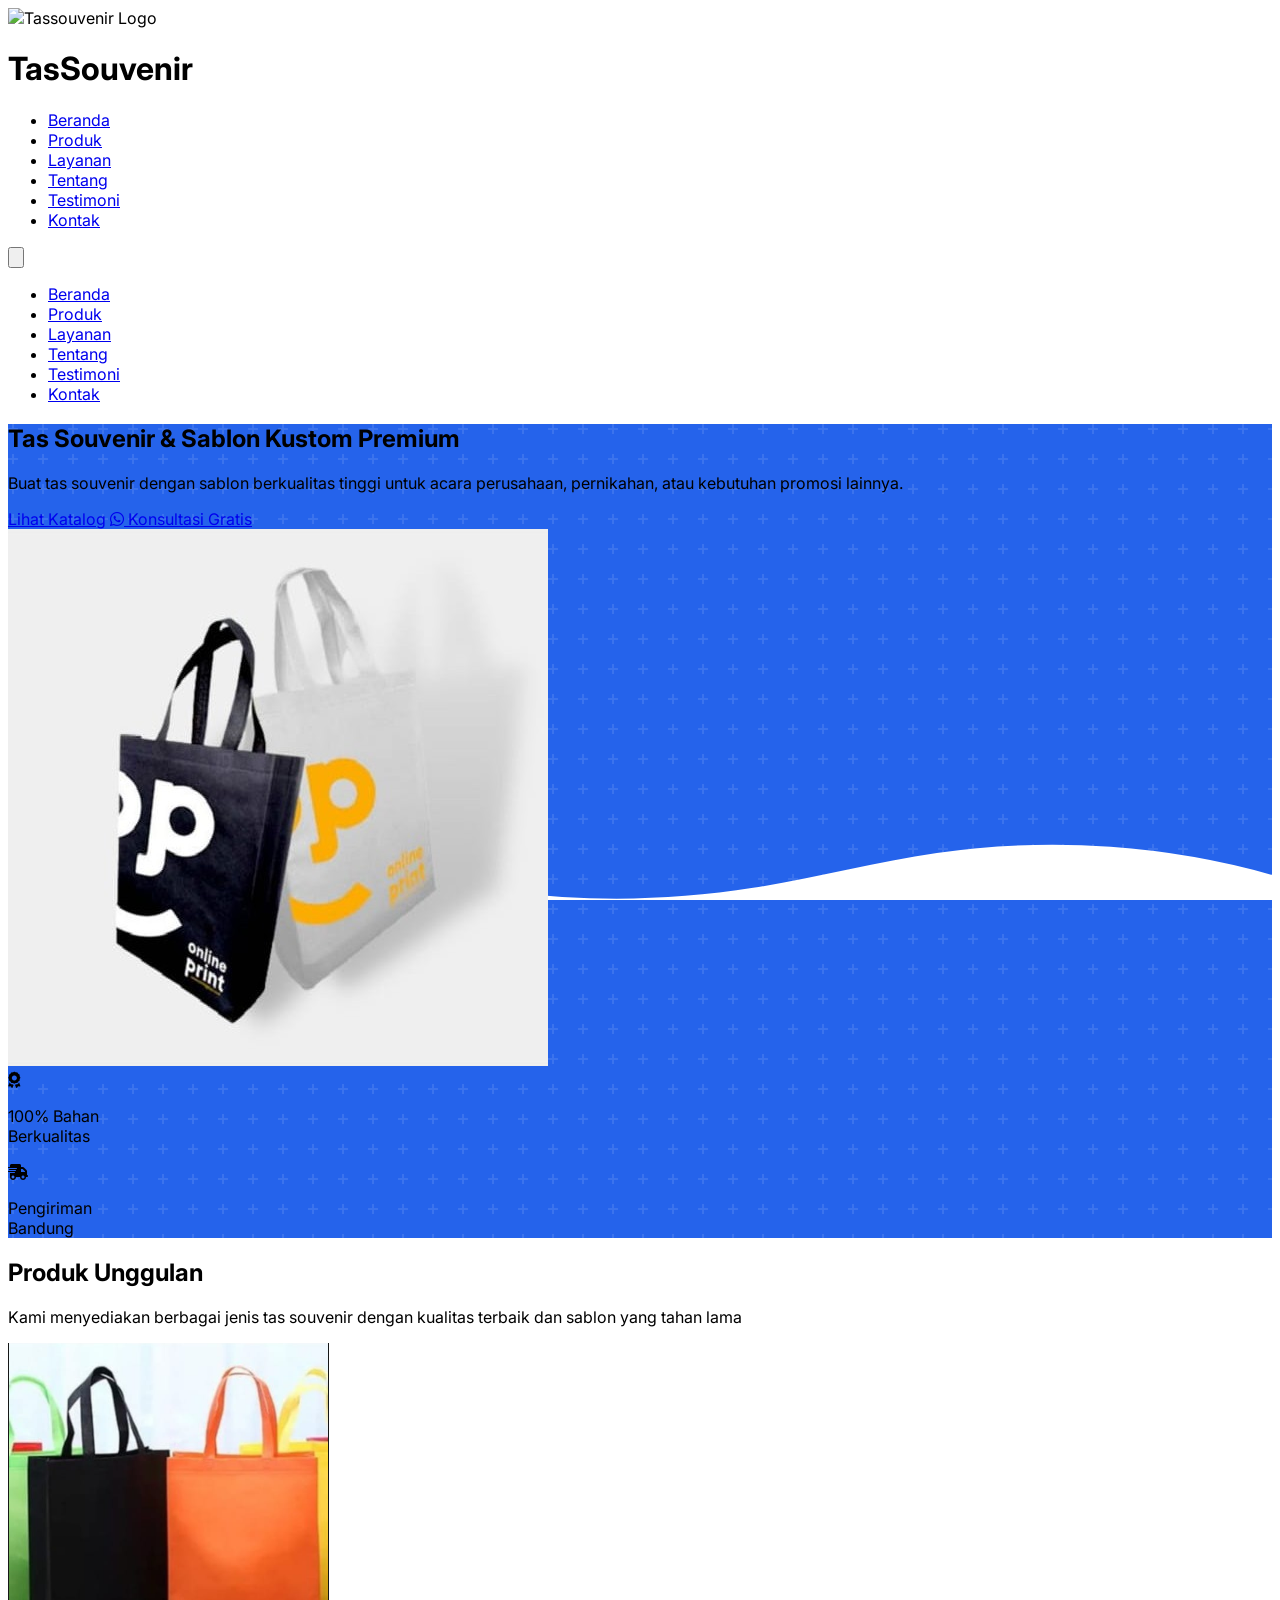
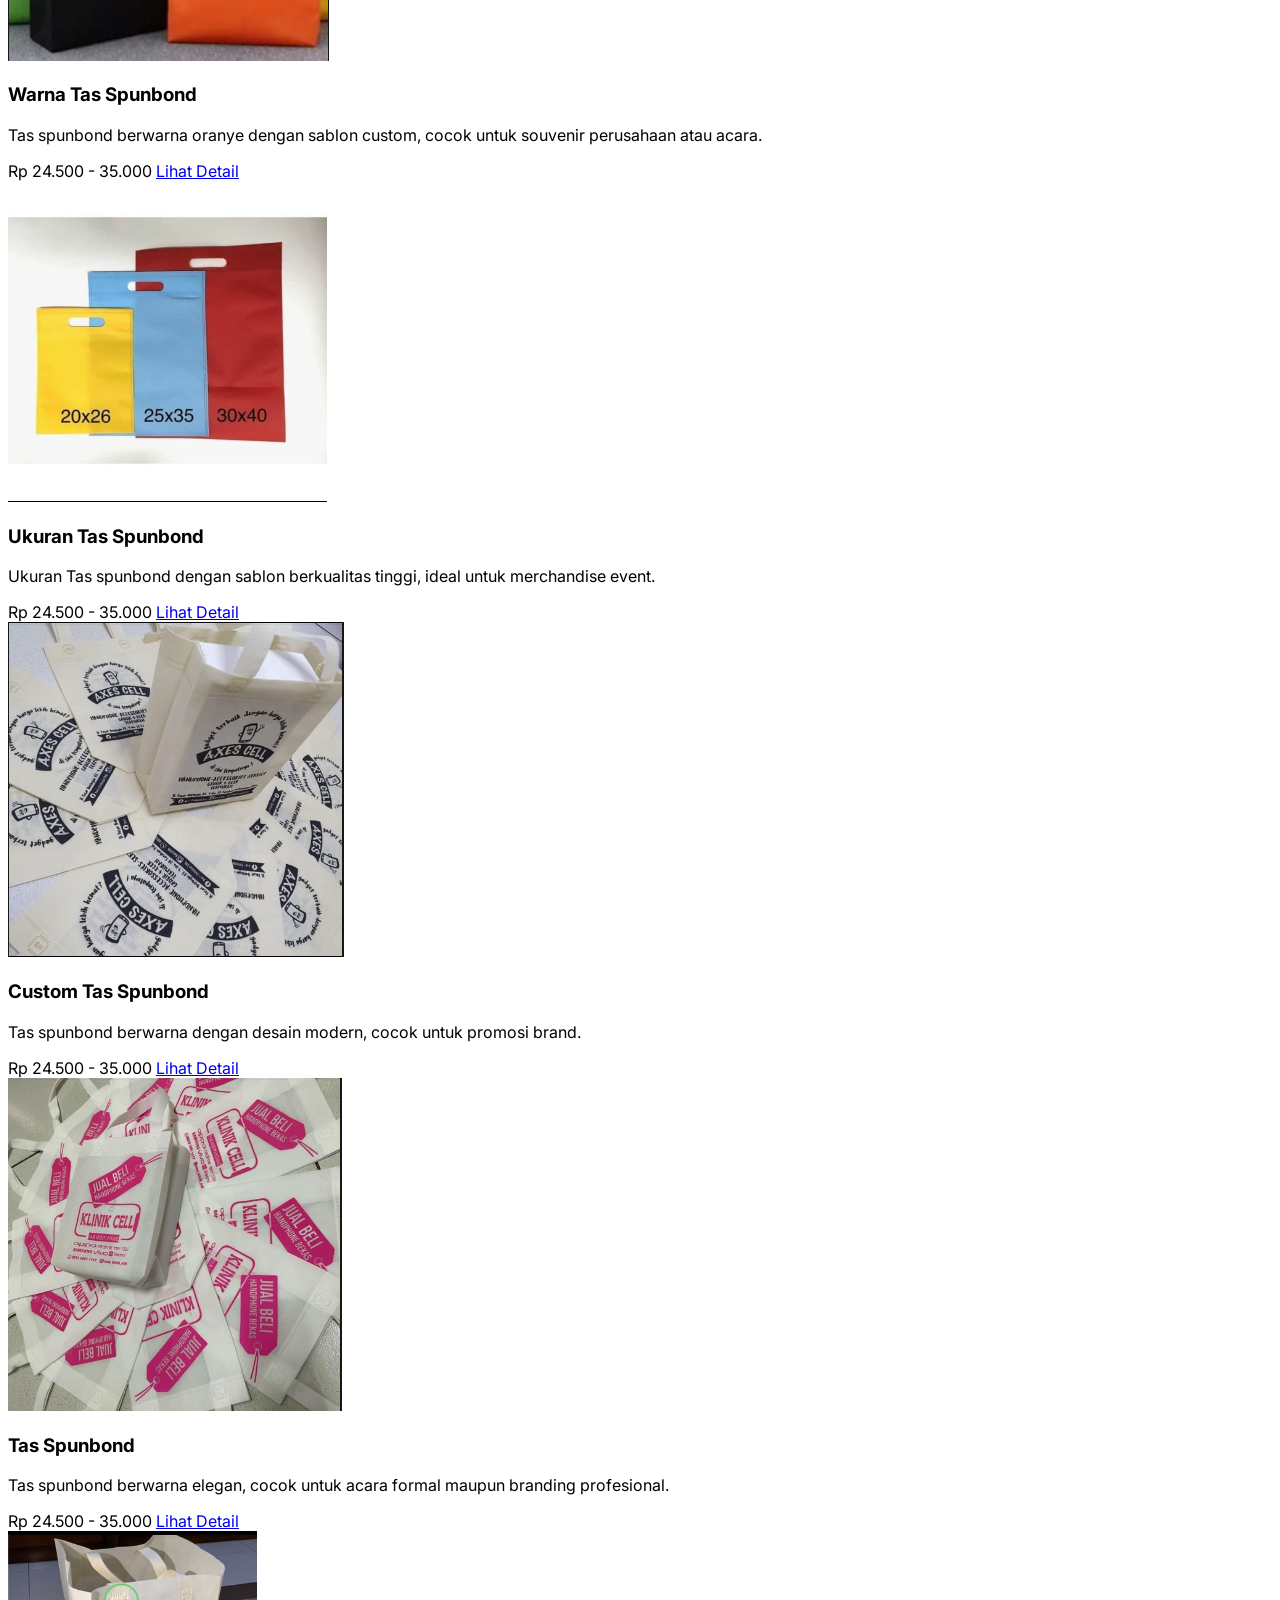
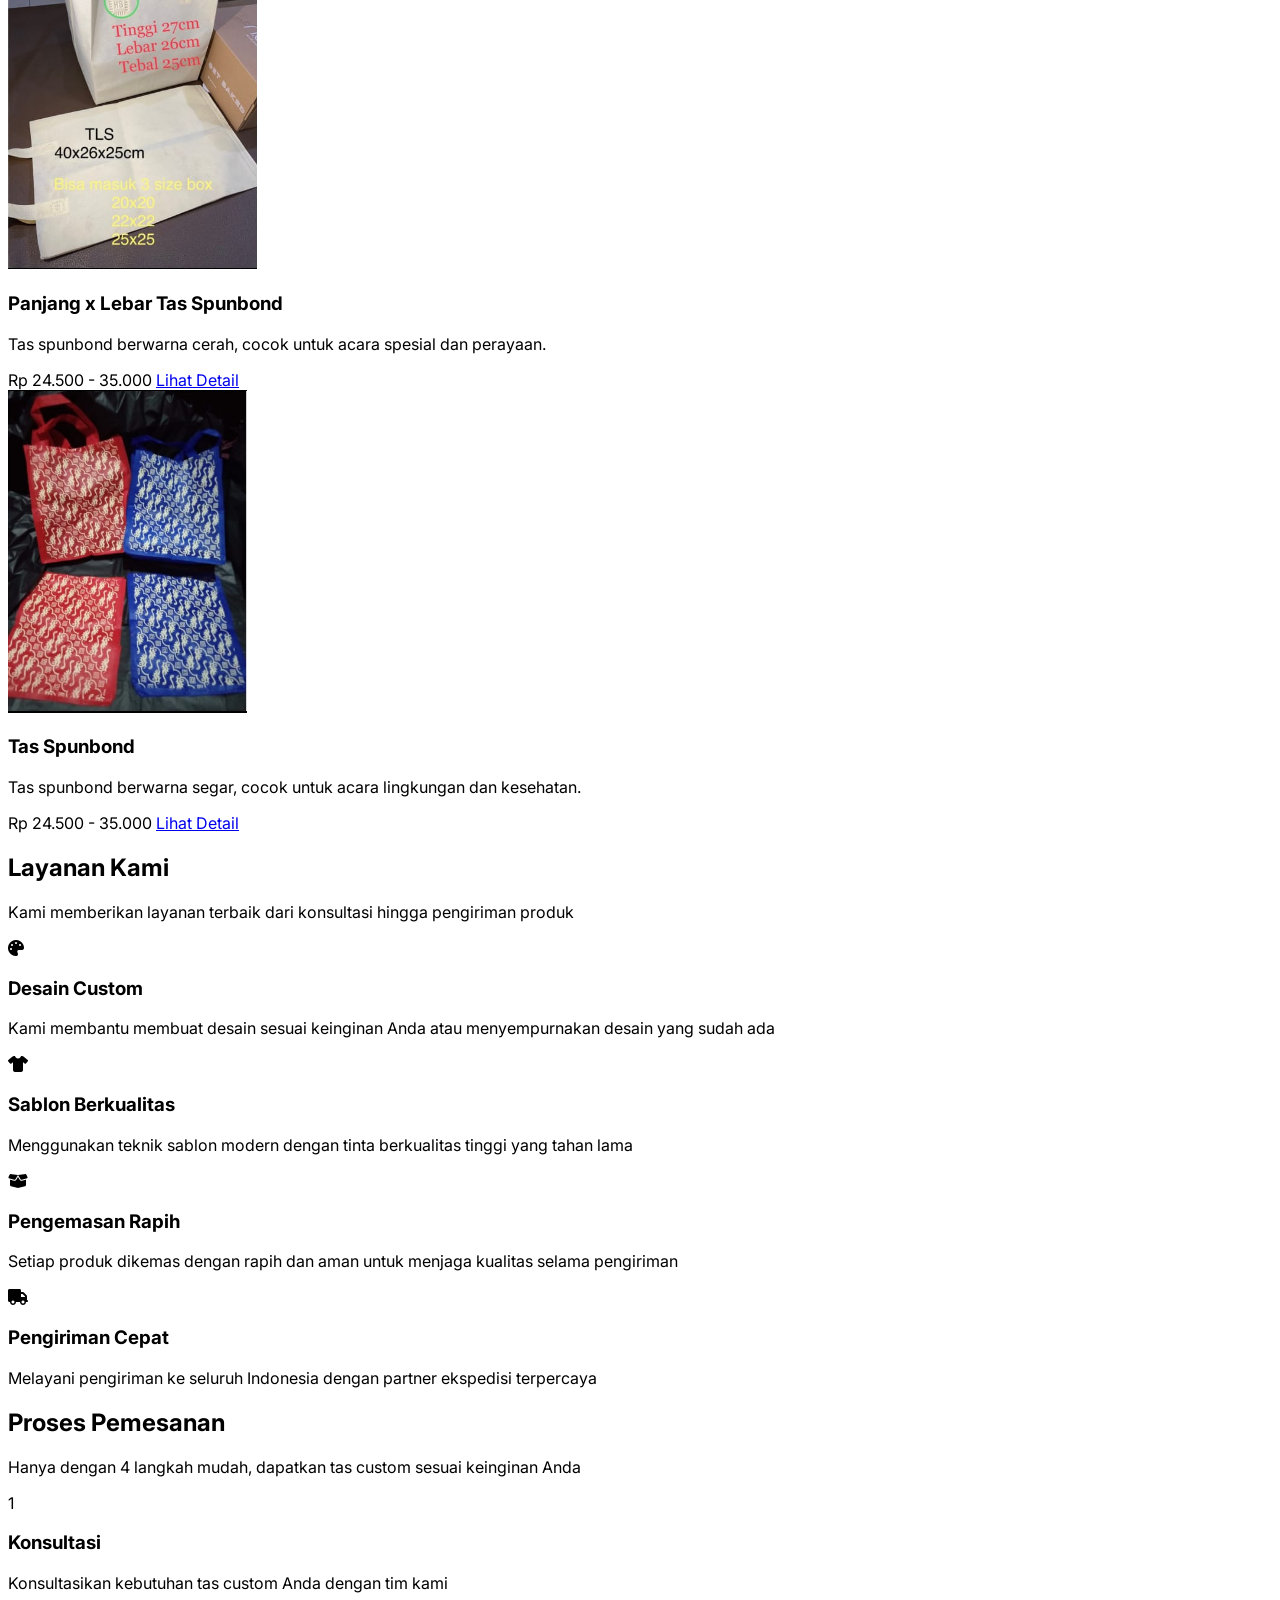
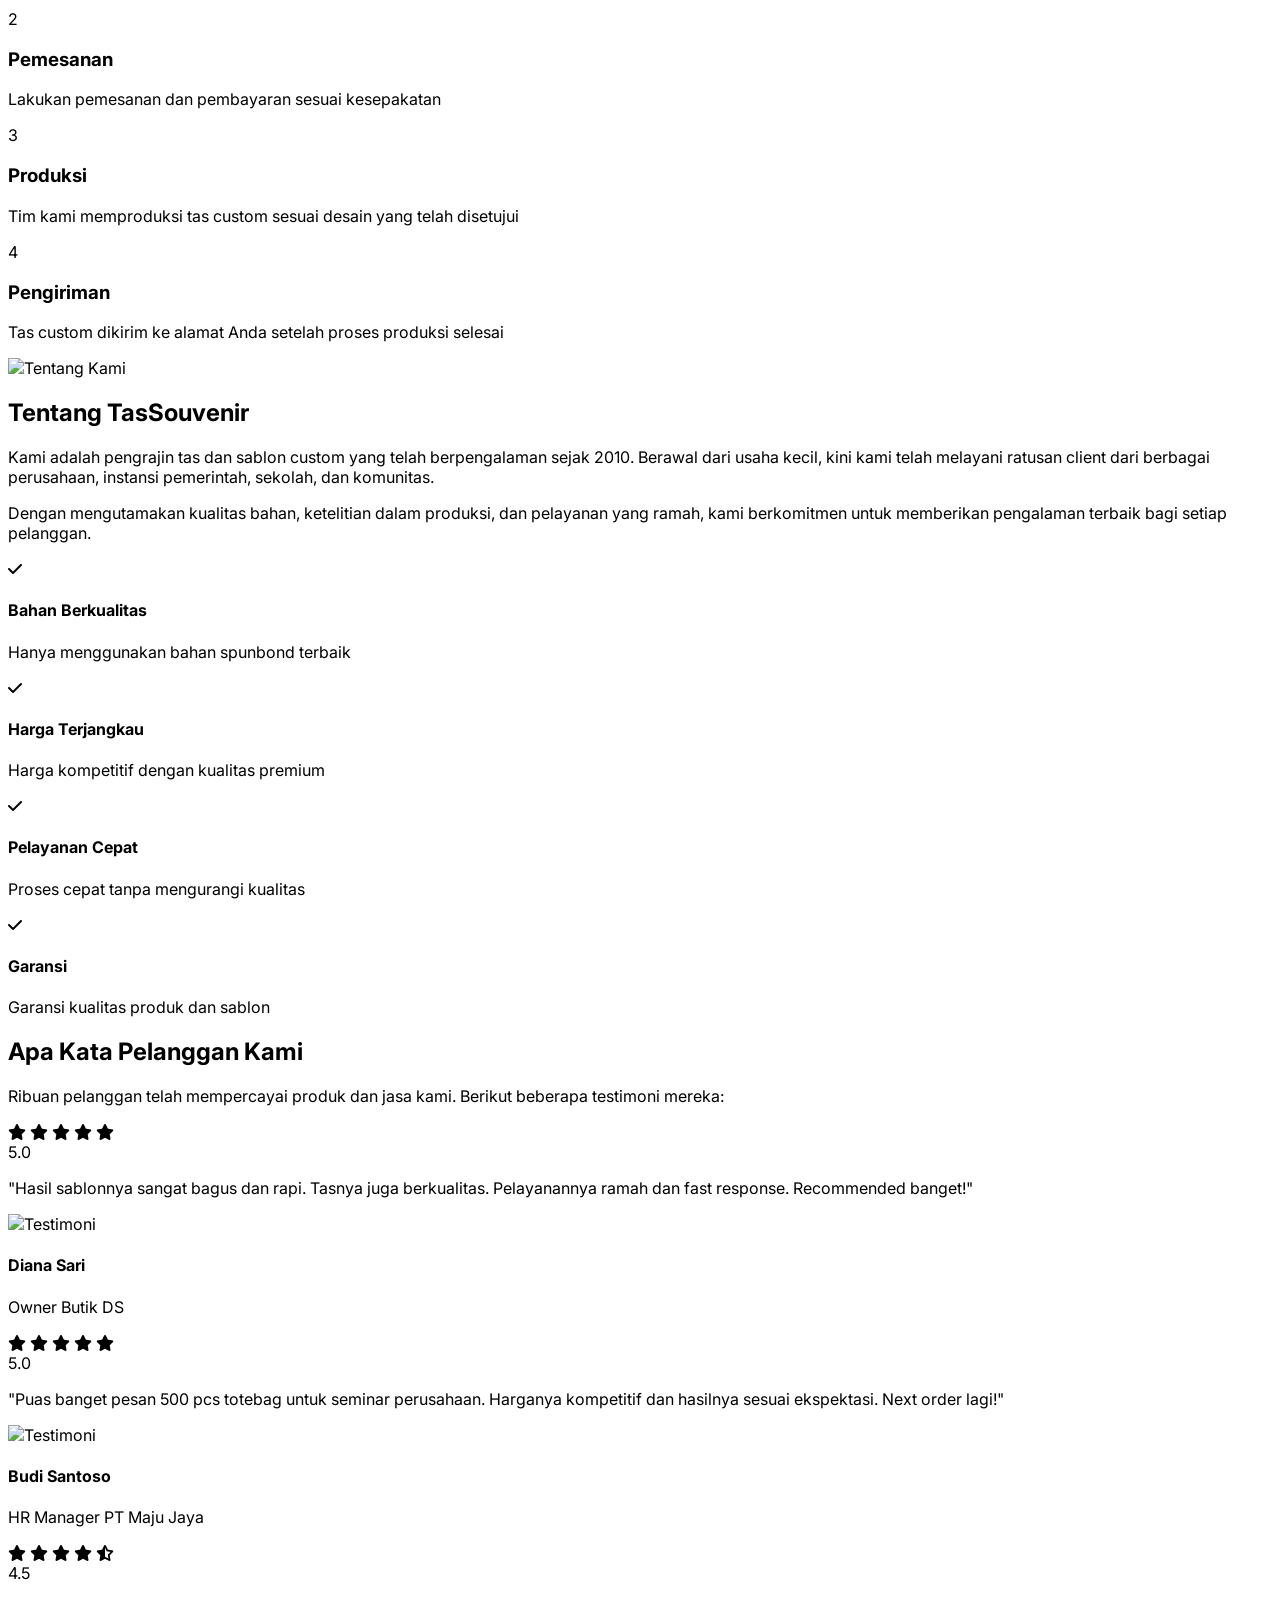
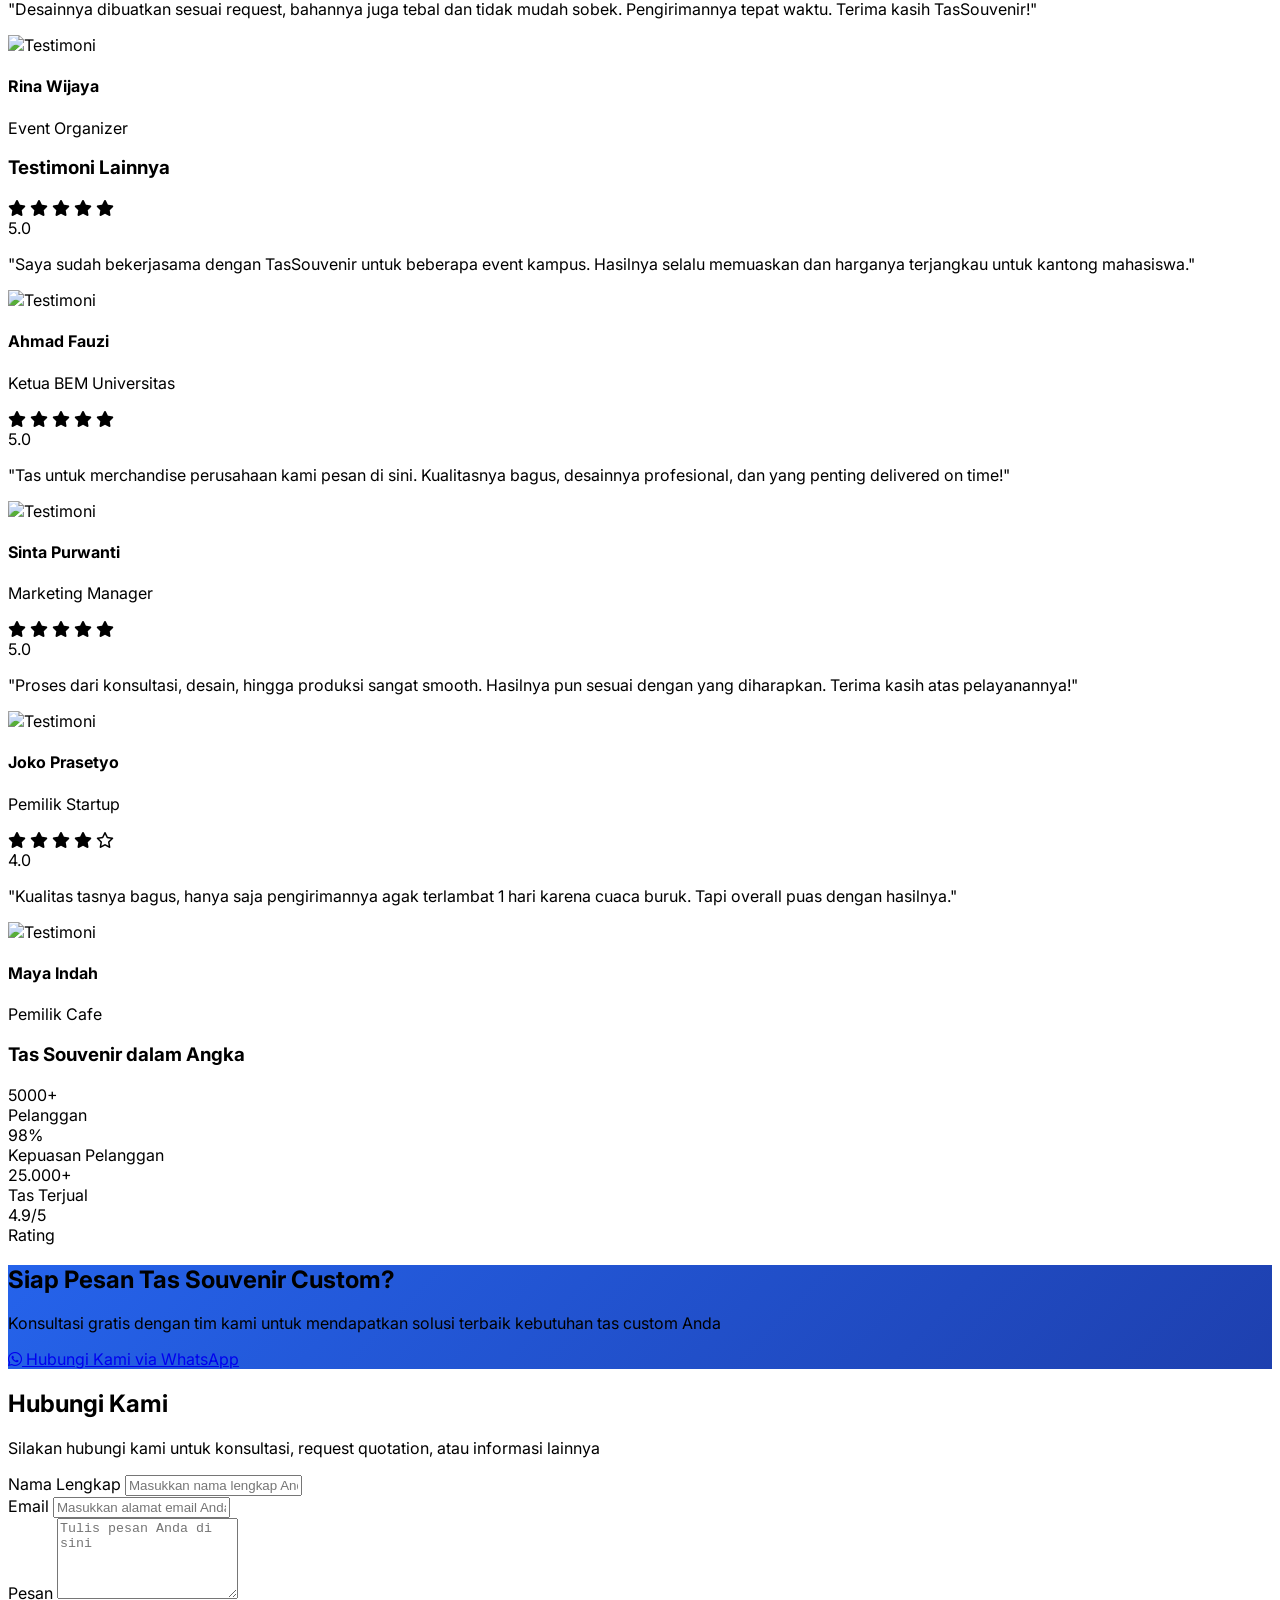
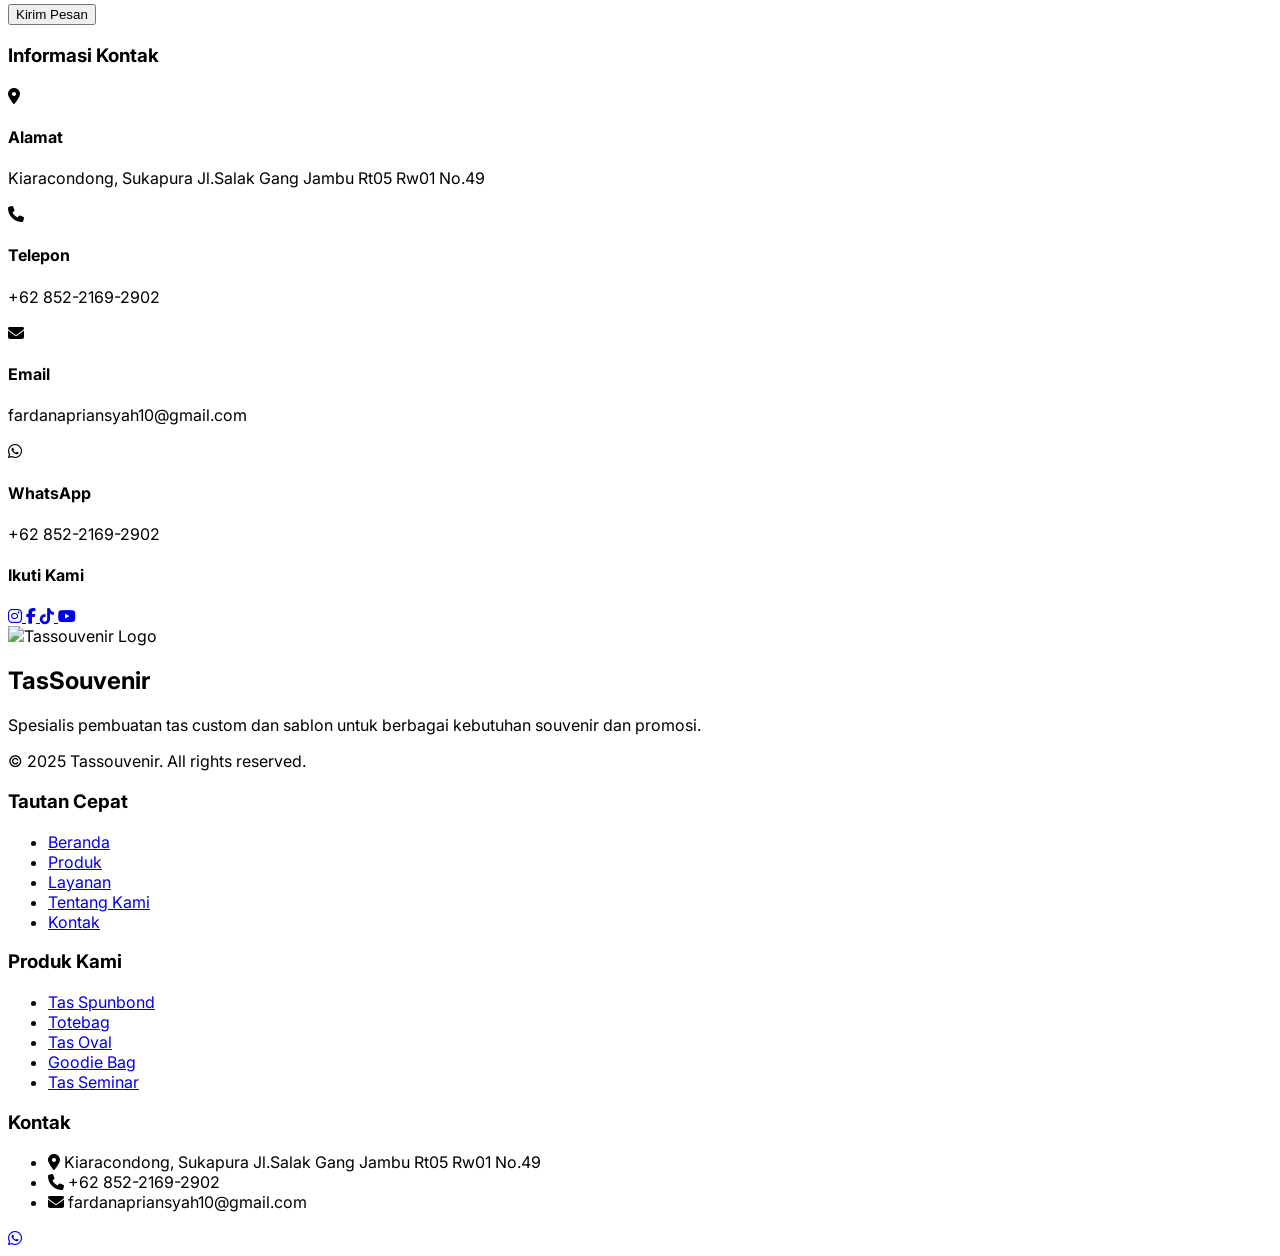
==== index.html @ 01f8c7a9 "First commit" ====
<!DOCTYPE html>
<html lang="id">
<head>
  <meta charset="UTF-8" />
  <meta name="viewport" content="width=device-width, initial-scale=1.0" />
  <title>Tassouvenir - Tas Sablon Kustom Premium</title>

  <!-- Favicon yang sesuai dengan logo -->
  <link rel="icon" href="https://cdn-icons-png.flaticon.com/512/3081/3081559.png" type="image/png">

  <!-- Tailwind CSS -->
  <script src="https://cdn.tailwindcss.com"></script>
  <script>
    tailwind.config = {
      theme: {
        extend: {
          colors: {
            primary: '#2563eb',
            secondary: '#f59e0b',
            accent: '#dc2626',
            dark: '#1f2937',
            light: '#f9fafb'
          }
        }
      }
    }
  </script>

  <!-- Google Fonts -->
  <link href="https://fonts.googleapis.com/css2?family=Inter:wght@300;400;500;600;700;800&display=swap" rel="stylesheet" />

  <!-- Font Awesome -->
  <link rel="stylesheet" href="https://cdnjs.cloudflare.com/ajax/libs/font-awesome/6.4.0/css/all.min.css" />

  <!-- AOS Library for Scroll Animations -->
  <link href="https://unpkg.com/aos@2.3.1/dist/aos.css" rel="stylesheet">
  <script src="https://unpkg.com/aos@2.3.1/dist/aos.js"></script>

  <style>
    body {
      font-family: 'Inter', sans-serif;
      scroll-behavior: smooth;
    }
    
    .hero-pattern {
      background-color: #2563eb;
      background-image: url("data:image/svg+xml,%3Csvg width='60' height='60' viewBox='0 0 60 60' xmlns='http://www.w3.org/2000/svg'%3E%3Cg fill='none' fill-rule='evenodd'%3E%3Cg fill='%23ffffff' fill-opacity='0.1'%3E%3Cpath d='M36 34v-4h-2v4h-4v2h4v4h2v-4h4v-2h-4zm0-30V0h-2v4h-4v2h4v4h2V6h4V4h-4zM6 34v-4H4v4H0v2h4v4h2v-4h4v-2H6zM6 4V0H4v4H0v2h4v4h2V6h4V4H6z'/%3E%3C/g%3E%3C/g%3E%3C/svg%3E");
    }
    
    .product-card {
      transition: transform 0.3s ease, box-shadow 0.3s ease;
    }
    
    .product-card:hover {
      transform: translateY(-5px);
      box-shadow: 0 20px 25px -5px rgba(0, 0, 0, 0.1), 0 10px 10px -5px rgba(0, 0, 0, 0.04);
    }
    
    .custom-shape-divider-bottom {
      position: absolute;
      bottom: 0;
      left: 0;
      width: 100%;
      overflow: hidden;
      line-height: 0;
      transform: rotate(180deg);
    }

    .custom-shape-divider-bottom svg {
      position: relative;
      display: block;
      width: calc(100% + 1.3px);
      height: 100px;
    }

    .custom-shape-divider-bottom .shape-fill {
      fill: #FFFFFF;
    }
    
    .floating { 
      animation: float 3s ease-in-out infinite;
    }
    
    @keyframes float {
      0% { transform: translatey(0px); }
      50% { transform: translatey(-20px); }
      100% { transform: translatey(0px); }
    }
    
    .gradient-bg {
      background: linear-gradient(135deg, #2563eb 0%, #1e40af 100%);
    }
    .notification {
      transition: all 0.3s ease;
      position: fixed;
      top: 100px;
      right: 20px;
      z-index: 1000;
      max-width: 350px;
    }
    .form-field {
      transition: border-color 0.3s ease;
    }
    /* Animasi untuk notifikasi */
    @keyframes slideIn {
      from { transform: translateX(100px); opacity: 0; }
      to { transform: translateX(0); opacity: 1; }
    }
    .animate-slideIn {
      animation: slideIn 0.5s ease-out;
    }
    .testimonial-card {
            transition: transform 0.3s ease, box-shadow 0.3s ease;
        }
        .testimonial-card:hover {
            transform: translateY(-5px);
            box-shadow: 0 12px 20px -5px rgba(0, 0, 0, 0.1);
        }
        .star-rating {
            position: relative;
            display: inline-block;
        }
        .star-rating-front {
            position: absolute;
            top: 0;
            left: 0;
            overflow: hidden;
            white-space: nowrap;
            color: #fbbf24;
        }
        .star-rating-back {
            color: #e5e7eb;
        }
        .slick-dots {
            bottom: -40px;
        }
        .slick-dots li button:before {
            font-size: 12px;
            color: #d1d5db;
        }
        .slick-dots li.slick-active button:before {
            color: #3b82f6;
        }
  </style>
</head>
<body class="bg-light text-dark">

  <!-- HEADER -->
  <header class="fixed w-full bg-white shadow-md z-50">
  <div class="container mx-auto px-6 py-4 flex justify-between items-center">
    <div class="flex items-center">
      <!-- Gambar tas yang lebih sesuai -->
      <img src="https://cdn-icons-png.flaticon.com/512/3081/3081559.png" alt="Tassouvenir Logo" class="h-10 w-10 mr-3">
      <h1 class="text-2xl font-bold text-primary">Tas<span class="text-secondary">Souvenir</span></h1>
    </div>
      
      <nav class="hidden md:block">
        <ul class="flex gap-8 font-medium">
          <li><a href="#home" class="hover:text-primary transition">Beranda</a></li>
          <li><a href="#produk" class="hover:text-primary transition">Produk</a></li>
          <li><a href="#layanan" class="hover:text-primary transition">Layanan</a></li>
          <li><a href="#tentang" class="hover:text-primary transition">Tentang</a></li>
          <li><a href="#testimoni" class="hover:text-primary transition">Testimoni</a></li>
          <li><a href="#kontak" class="hover:text-primary transition">Kontak</a></li>
        </ul>
      </nav>
      
      <div class="md:hidden">
        <button id="menu-toggle" class="text-primary focus:outline-none">
          <svg class="h-6 w-6" fill="none" viewBox="0 0 24 24" stroke="currentColor">
            <path stroke-linecap="round" stroke-linejoin="round" stroke-width="2" d="M4 6h16M4 12h16m-7 6h7"></path>
          </svg>
        </button>
      </div>
    </div>
    
    <!-- Mobile Menu -->
    <div id="mobile-menu" class="hidden md:hidden bg-white px-6 pt-2 pb-4 shadow-lg">
      <ul class="space-y-3">
        <li><a href="#home" class="block py-2 hover:text-primary transition">Beranda</a></li>
        <li><a href="#produk" class="block py-2 hover:text-primary transition">Produk</a></li>
        <li><a href="#layanan" class="block py-2 hover:text-primary transition">Layanan</a></li>
        <li><a href="#tentang" class="block py-2 hover:text-primary transition">Tentang</a></li>
        <li><a href="#testimoni" class="block py-2 hover:text-primary transition">Testimoni</a></li>
        <li><a href="#kontak" class="block py-2 hover:text-primary transition">Kontak</a></li>
      </ul>
    </div>
  </header>

  <!-- Notifikasi Global -->
  <div id="globalNotification" class="hidden fixed top-20 right-5 z-50 p-4 rounded-lg shadow-lg notification"></div>

  <!-- HERO SECTION -->
  <section id="home" class="hero-pattern pt-32 pb-20 text-white relative">
    <div class="custom-shape-divider-bottom">
      <svg data-name="Layer 1" xmlns="http://www.w3.org/2000/svg" viewBox="0 0 1200 120" preserveAspectRatio="none">
        <path d="M321.39,56.44c58-10.79,114.16-30.13,172-41.86,82.39-16.72,168.19-17.73,250.45-.39C823.78,31,906.67,72,985.66,92.83c70.05,18.48,146.53,26.09,214.34,3V0H0V27.35A600.21,600.21,0,0,0,321.39,56.44Z" class="shape-fill"></path>
      </svg>
    </div>
    
    <div class="container mx-auto px-6 flex flex-col md:flex-row items-center">
      <div class="md:w-1/2 mb-12 md:mb-0" data-aos="fade-right">
        <h1 class="text-4xl md:text-5xl font-bold leading-tight mb-6">Tas Souvenir & Sablon <span class="text-secondary">Kustom Premium</span></h1>
        <p class="text-xl mb-8">Buat tas souvenir dengan sablon berkualitas tinggi untuk acara perusahaan, pernikahan, atau kebutuhan promosi lainnya.</p>
        <div class="flex flex-wrap gap-4">
          <a href="#produk" class="bg-secondary text-white font-semibold px-6 py-3 rounded-lg shadow-lg hover:bg-yellow-600 transition">Lihat Katalog</a>
          <a href="https://wa.me/6285221692902" target="_blank" class="bg-white text-primary font-semibold px-6 py-3 rounded-lg shadow-lg hover:bg-gray-100 transition">
            <i class="fab fa-whatsapp mr-2"></i> Konsultasi Gratis
          </a>
        </div>
      </div>
      <div class="md:w-1/2 flex justify-center" data-aos="fade-left">
        <div class="relative">
          <img src="tas.jpeg" alt="Tas Souvenir Custom" class="rounded-xl shadow-2xl floating w-full max-w-md">
          <div class="absolute -bottom-5 -left-5 bg-white p-4 rounded-lg shadow-lg hidden md:block">
                <div class="flex items-center">
                    <div class="bg-primary rounded-full p-2 mr-3">
                        <i class="fas fa-award text-white text-xl"></i>
                    </div>
                    <p class="text-sm font-semibold text-gray-800">100% Bahan <br>Berkualitas</p>
                </div>
            </div>
           <div class="absolute -top-5 -right-5 bg-white p-4 rounded-lg shadow-lg hidden md:block">
                <div class="flex items-center">
                    <div class="bg-accent rounded-full p-2 mr-3">
                        <i class="fas fa-truck-fast text-white text-xl"></i>
                    </div>
                    <p class="text-sm font-semibold text-gray-800">Pengiriman<br>Bandung</p>
                </div>
          </div>
        </div>
      </div>
    </div>
  </section>

  <!-- PRODUK UNGGULAN -->
<section id="produk" class="py-20 bg-white">
  <div class="container mx-auto px-6">
    <div class="text-center mb-16" data-aos="fade-up">
      <h2 class="text-3xl md:text-4xl font-bold mb-4">Produk <span class="text-primary">Unggulan</span></h2>
      <p class="text-gray-600 max-w-2xl mx-auto">Kami menyediakan berbagai jenis tas souvenir dengan kualitas terbaik dan sablon yang tahan lama</p>
    </div>
    
    <div class="grid grid-cols-1 md:grid-cols-2 lg:grid-cols-3 gap-8">
      <!-- Product 1 -->
      <div class="product-card bg-white rounded-xl overflow-hidden shadow-lg" data-aos="fade-up" data-aos-delay="100">
        <div class="h-56 overflow-hidden">
          <img src="tas1.png" alt="Tas Spunbond Warna Oranye" class="w-full h-full object-cover transition-transform duration-500 hover:scale-110">
        </div>
        <div class="p-6">
          <h3 class="text-xl font-bold mb-2">Warna Tas Spunbond </h3>
          <p class="text-gray-600 mb-4">Tas spunbond berwarna oranye dengan sablon custom, cocok untuk souvenir perusahaan atau acara.</p>
          <div class="flex justify-between items-center">
            <span class="text-primary font-bold">Rp 24.500 - 35.000</span>
            <a href="warnatas.html" class="text-sm font-semibold text-secondary hover:underline">Lihat Detail</a>
          </div>
        </div>
      </div>

      <!-- Product 2 -->
      <div class="product-card bg-white rounded-xl overflow-hidden shadow-lg" data-aos="fade-up" data-aos-delay="200">
        <div class="h-56 overflow-hidden">
          <img src="tas10.png" alt="Ukuran Tas Spunbond " class="w-full h-full object-cover transition-transform duration-500 hover:scale-110">
        </div>
        <div class="p-6">
          <h3 class="text-xl font-bold mb-2">Ukuran Tas Spunbond </h3>
          <p class="text-gray-600 mb-4">Ukuran Tas spunbond dengan sablon berkualitas tinggi, ideal untuk merchandise event.</p>
          <div class="flex justify-between items-center">
            <span class="text-primary font-bold">Rp 24.500 - 35.000</span>
            <a href="ukuran.html" class="text-sm font-semibold text-secondary hover:underline">Lihat Detail</a>
          </div>
        </div>
      </div>

      <!-- Product 3 -->
      <div class="product-card bg-white rounded-xl overflow-hidden shadow-lg" data-aos="fade-up" data-aos-delay="300">
        <div class="h-56 overflow-hidden">
          <img src="tas4.png" alt="Tas Spunbond Warna Biru" class="w-full h-full object-cover transition-transform duration-500 hover:scale-110">
        </div>
        <div class="p-6">
          <h3 class="text-xl font-bold mb-2">Custom Tas Spunbond</h3>
          <p class="text-gray-600 mb-4">Tas spunbond berwarna dengan desain modern, cocok untuk promosi brand.</p>
          <div class="flex justify-between items-center">
            <span class="text-primary font-bold">Rp 24.500 - 35.000</span>
            <a href="ukuran.html" class="text-sm font-semibold text-secondary hover:underline">Lihat Detail</a>
          </div>
        </div>
      </div>

      <!-- Product 4 -->
      <div class="product-card bg-white rounded-xl overflow-hidden shadow-lg" data-aos="fade-up" data-aos-delay="400">
        <div class="h-56 overflow-hidden">
          <img src="tas3.png" alt="Tas Spunbond Warna Hitam" class="w-full h-full object-cover transition-transform duration-500 hover:scale-110">
        </div>
        <div class="p-6">
          <h3 class="text-xl font-bold mb-2">Tas Spunbond</h3>
          <p class="text-gray-600 mb-4">Tas spunbond berwarna elegan, cocok untuk acara formal maupun branding profesional.</p>
          <div class="flex justify-between items-center">
            <span class="text-primary font-bold">Rp 24.500 - 35.000</span>
            <a href="ukuran.html" class="text-sm font-semibold text-secondary hover:underline">Lihat Detail</a>
          </div>
        </div>
      </div>

      <!-- Product 5 -->
      <div class="product-card bg-white rounded-xl overflow-hidden shadow-lg" data-aos="fade-up" data-aos-delay="500">
        <div class="h-56 overflow-hidden">
          <img src="tas7.png" alt="Tas Spunbond Warna Merah" class="w-full h-full object-cover transition-transform duration-500 hover:scale-110">
        </div>
        <div class="p-6">
          <h3 class="text-xl font-bold mb-2">Panjang x Lebar Tas Spunbond</h3>
          <p class="text-gray-600 mb-4">Tas spunbond berwarna cerah, cocok untuk acara spesial dan perayaan.</p>
          <div class="flex justify-between items-center">
            <span class="text-primary font-bold">Rp 24.500 - 35.000</span>
            <a href="ukuran.html" class="text-sm font-semibold text-secondary hover:underline">Lihat Detail</a>
          </div>
        </div>
      </div>

      <!-- Product 6 -->
      <div class="product-card bg-white rounded-xl overflow-hidden shadow-lg" data-aos="fade-up" data-aos-delay="600">
        <div class="h-56 overflow-hidden">
          <img src="tas9.png" alt="Tas Spunbond Warna Hijau" class="w-full h-full object-cover transition-transform duration-500 hover:scale-110">
        </div>
        <div class="p-6">
          <h3 class="text-xl font-bold mb-2">Tas Spunbond</h3>
          <p class="text-gray-600 mb-4">Tas spunbond berwarna segar, cocok untuk acara lingkungan dan kesehatan.</p>
          <div class="flex justify-between items-center">
            <span class="text-primary font-bold">Rp 24.500 - 35.000</span>
            <a href="ukuran.html" class="text-sm font-semibold text-secondary hover:underline">Lihat Detail</a>
          </div>
        </div>
      </div>
    </div>
  </div>
</section>

  <!-- LAYANAN -->
  <section id="layanan" class="py-20 bg-gray-50">
    <div class="container mx-auto px-6">
      <div class="text-center mb-16" data-aos="fade-up">
        <h2 class="text-3xl md:text-4xl font-bold mb-4">Layanan <span class="text-primary">Kami</span></h2>
        <p class="text-gray-600 max-w-2xl mx-auto">Kami memberikan layanan terbaik dari konsultasi hingga pengiriman produk</p>
      </div>
      
      <div class="grid grid-cols-1 md:grid-cols-2 lg:grid-cols-4 gap-8">
        <!-- Layanan 1 -->
        <div class="bg-white p-6 rounded-xl shadow-lg text-center hover:shadow-xl transition" data-aos="fade-up" data-aos-delay="100">
          <div class="bg-primary rounded-full w-16 h-16 flex items-center justify-center mx-auto mb-4">
            <i class="fas fa-palette text-white text-2xl"></i>
          </div>
          <h3 class="text-xl font-bold mb-3">Desain Custom</h3>
          <p class="text-gray-600">Kami membantu membuat desain sesuai keinginan Anda atau menyempurnakan desain yang sudah ada</p>
        </div>
        
        <!-- Layanan 2 -->
        <div class="bg-white p-6 rounded-xl shadow-lg text-center hover:shadow-xl transition" data-aos="fade-up" data-aos-delay="200">
          <div class="bg-secondary rounded-full w-16 h-16 flex items-center justify-center mx-auto mb-4">
            <i class="fas fa-tshirt text-white text-2xl"></i>
          </div>
          <h3 class="text-xl font-bold mb-3">Sablon Berkualitas</h3>
          <p class="text-gray-600">Menggunakan teknik sablon modern dengan tinta berkualitas tinggi yang tahan lama</p>
        </div>
        
        <!-- Layanan 3 -->
        <div class="bg-white p-6 rounded-xl shadow-lg text-center hover:shadow-xl transition" data-aos="fade-up" data-aos-delay="300">
          <div class="bg-accent rounded-full w-16 h-16 flex items-center justify-center mx-auto mb-4">
            <i class="fas fa-box-open text-white text-2xl"></i>
          </div>
          <h3 class="text-xl font-bold mb-3">Pengemasan Rapih</h3>
          <p class="text-gray-600">Setiap produk dikemas dengan rapih dan aman untuk menjaga kualitas selama pengiriman</p>
        </div>
        
        <!-- Layanan 4 -->
        <div class="bg-white p-6 rounded-xl shadow-lg text-center hover:shadow-xl transition" data-aos="fade-up" data-aos-delay="400">
          <div class="bg-primary rounded-full w-16 h-16 flex items-center justify-center mx-auto mb-4">
            <i class="fas fa-truck text-white text-2xl"></i>
          </div>
          <h3 class="text-xl font-bold mb-3">Pengiriman Cepat</h3>
          <p class="text-gray-600">Melayani pengiriman ke seluruh Indonesia dengan partner ekspedisi terpercaya</p>
        </div>
      </div>
    </div>
  </section>

  <!-- PROSES PEMESANAN -->
  <section class="py-20 bg-white">
    <div class="container mx-auto px-6">
      <div class="text-center mb-16" data-aos="fade-up">
        <h2 class="text-3xl md:text-4xl font-bold mb-4">Proses <span class="text-primary">Pemesanan</span></h2>
        <p class="text-gray-600 max-w-2xl mx-auto">Hanya dengan 4 langkah mudah, dapatkan tas custom sesuai keinginan Anda</p>
      </div>
      
      <div class="grid grid-cols-1 md:grid-cols-2 lg:grid-cols-4 gap-8">
        <!-- Step 1 -->
        <div class="text-center" data-aos="fade-up" data-aos-delay="100">
          <div class="bg-primary rounded-full w-20 h-20 flex items-center justify-center mx-auto mb-6 relative">
            <span class="text-white text-2xl font-bold">1</span>
            <div class="absolute -right-10 top-1/2 transform -translate-y-1/2 w-12 h-1 bg-primary hidden lg:block"></div>
          </div>
          <h3 class="text-xl font-bold mb-3">Konsultasi</h3>
          <p class="text-gray-600">Konsultasikan kebutuhan tas custom Anda dengan tim kami</p>
        </div>
        
        <!-- Step 2 -->
        <div class="text-center" data-aos="fade-up" data-aos-delay="200">
          <div class="bg-primary rounded-full w-20 h-20 flex items-center justify-center mx-auto mb-6 relative">
            <span class="text-white text-2xl font-bold">2</span>
            <div class="absolute -right-10 top-1/2 transform -translate-y-1/2 w-12 h-1 bg-primary hidden lg:block"></div>
          </div>
          <h3 class="text-xl font-bold mb-3">Pemesanan</h3>
          <p class="text-gray-600">Lakukan pemesanan dan pembayaran sesuai kesepakatan</p>
        </div>
        
        <!-- Step 3 -->
        <div class="text-center" data-aos="fade-up" data-aos-delay="300">
          <div class="bg-primary rounded-full w-20 h-20 flex items-center justify-center mx-auto mb-6 relative">
            <span class="text-white text-2xl font-bold">3</span>
            <div class="absolute -right-10 top-1/2 transform -translate-y-1/2 w-12 h-1 bg-primary hidden lg:block"></div>
          </div>
          <h3 class="text-xl font-bold mb-3">Produksi</h3>
          <p class="text-gray-600">Tim kami memproduksi tas custom sesuai desain yang telah disetujui</p>
        </div>
        
        <!-- Step 4 -->
        <div class="text-center" data-aos="fade-up" data-aos-delay="400">
          <div class="bg-primary rounded-full w-20 h-20 flex items-center justify-center mx-auto mb-6">
            <span class="text-white text-2xl font-bold">4</span>
          </div>
          <h3 class="text-xl font-bold mb-3">Pengiriman</h3>
          <p class="text-gray-600">Tas custom dikirim ke alamat Anda setelah proses produksi selesai</p>
        </div>
      </div>
    </div>
  </section>

  <!-- TENTANG KAMI -->
  <section id="tentang" class="py-20 bg-gray-50">
    <div class="container mx-auto px-6">
      <div class="flex flex-col md:flex-row items-center">
        <div class="md:w-1/2 mb-12 md:mb-0" data-aos="fade-right">
          <img src="totebag3.png" alt="Tentang Kami" class="rounded-xl shadow-lg w-full">
        </div>
        <div class="md:w-1/2 md:pl-12" data-aos="fade-left">
          <h2 class="text-3xl md:text-4xl font-bold mb-6">Tentang <span class="text-primary">TasSouvenir</span></h2>
          <p class="text-gray-600 mb-6">Kami adalah pengrajin tas dan sablon custom yang telah berpengalaman sejak 2010. Berawal dari usaha kecil, kini kami telah melayani ratusan client dari berbagai perusahaan, instansi pemerintah, sekolah, dan komunitas.</p>
          <p class="text-gray-600 mb-8">Dengan mengutamakan kualitas bahan, ketelitian dalam produksi, dan pelayanan yang ramah, kami berkomitmen untuk memberikan pengalaman terbaik bagi setiap pelanggan.</p>
          
          <div class="grid grid-cols-2 gap-6">
            <div>
              <div class="flex items-center mb-2">
                <div class="bg-primary rounded-full w-6 h-6 flex items-center justify-center mr-3">
                  <i class="fas fa-check text-white text-xs"></i>
                </div>
                <h4 class="font-semibold">Bahan Berkualitas</h4>
              </div>
              <p class="text-sm text-gray-600 ml-9">Hanya menggunakan bahan spunbond terbaik</p>
            </div>
            
            <div>
              <div class="flex items-center mb-2">
                <div class="bg-primary rounded-full w-6 h-6 flex items-center justify-center mr-3">
                  <i class="fas fa-check text-white text-xs"></i>
                </div>
                <h4 class="font-semibold">Harga Terjangkau</h4>
              </div>
              <p class="text-sm text-gray-600 ml-9">Harga kompetitif dengan kualitas premium</p>
            </div>
            
            <div>
              <div class="flex items-center mb-2">
                <div class="bg-primary rounded-full w-6 h-6 flex items-center justify-center mr-3">
                  <i class="fas fa-check text-white text-xs"></i>
                </div>
                <h4 class="font-semibold">Pelayanan Cepat</h4>
              </div>
              <p class="text-sm text-gray-600 ml-9">Proses cepat tanpa mengurangi kualitas</p>
            </div>
            
            <div>
              <div class="flex items-center mb-2">
                <div class="bg-primary rounded-full w-6 h-6 flex items-center justify-center mr-3">
                  <i class="fas fa-check text-white text-xs"></i>
                </div>
                <h4 class="font-semibold">Garansi</h4>
              </div>
              <p class="text-sm text-gray-600 ml-9">Garansi kualitas produk dan sablon</p>
            </div>
          </div>
        </div>
      </div>
    </div>
  </section>

  <!-- TESTIMONI SECTION -->
    <section id="testimoni" class="py-20 bg-white">
        <div class="container mx-auto px-4">
            <div class="text-center mb-16">
                <h2 class="text-3xl md:text-4xl font-bold mb-4">Apa Kata <span class="text-primary">Pelanggan Kami</span></h2>
                <p class="text-gray-600 max-w-2xl mx-auto">Ribuan pelanggan telah mempercayai produk dan jasa kami. Berikut beberapa testimoni mereka:</p>
            </div>
            
            <!-- Grid Testimoni -->
            <div class="grid grid-cols-1 md:grid-cols-2 lg:grid-cols-3 gap-8 mb-16">
                <!-- Testimoni 1 -->
                <div class="testimonial-card bg-white p-6 rounded-xl shadow-md border border-gray-100">
                    <div class="flex items-center mb-4">
                        <div class="text-amber-400 text-xl mr-2">
                            <i class="fas fa-star"></i>
                            <i class="fas fa-star"></i>
                            <i class="fas fa-star"></i>
                            <i class="fas fa-star"></i>
                            <i class="fas fa-star"></i>
                        </div>
                        <span class="text-sm text-gray-500">5.0</span>
                    </div>
                    <p class="text-gray-600 mb-6">"Hasil sablonnya sangat bagus dan rapi. Tasnya juga berkualitas. Pelayanannya ramah dan fast response. Recommended banget!"</p>
                    <div class="flex items-center">
                        <div class="w-12 h-12 rounded-full overflow-hidden mr-4 border-2 border-primary">
                            <img src="https://randomuser.me/api/portraits/women/65.jpg" alt="Testimoni" class="w-full h-full object-cover">
                        </div>
                        <div>
                            <h4 class="font-semibold">Diana Sari</h4>
                            <p class="text-sm text-gray-500">Owner Butik DS</p>
                        </div>
                    </div>
                </div>
                
                <!-- Testimoni 2 -->
                <div class="testimonial-card bg-white p-6 rounded-xl shadow-md border border-gray-100">
                    <div class="flex items-center mb-4">
                        <div class="text-amber-400 text-xl mr-2">
                            <i class="fas fa-star"></i>
                            <i class="fas fa-star"></i>
                            <i class="fas fa-star"></i>
                            <i class="fas fa-star"></i>
                            <i class="fas fa-star"></i>
                        </div>
                        <span class="text-sm text-gray-500">5.0</span>
                    </div>
                    <p class="text-gray-600 mb-6">"Puas banget pesan 500 pcs totebag untuk seminar perusahaan. Harganya kompetitif dan hasilnya sesuai ekspektasi. Next order lagi!"</p>
                    <div class="flex items-center">
                        <div class="w-12 h-12 rounded-full overflow-hidden mr-4 border-2 border-primary">
                            <img src="https://randomuser.me/api/portraits/men/32.jpg" alt="Testimoni" class="w-full h-full object-cover">
                        </div>
                        <div>
                            <h4 class="font-semibold">Budi Santoso</h4>
                            <p class="text-sm text-gray-500">HR Manager PT Maju Jaya</p>
                        </div>
                    </div>
                </div>
                
                <!-- Testimoni 3 -->
                <div class="testimonial-card bg-white p-6 rounded-xl shadow-md border border-gray-100">
                    <div class="flex items-center mb-4">
                        <div class="text-amber-400 text-xl mr-2">
                            <i class="fas fa-star"></i>
                            <i class="fas fa-star"></i>
                            <i class="fas fa-star"></i>
                            <i class="fas fa-star"></i>
                            <i class="fas fa-star-half-alt"></i>
                        </div>
                        <span class="text-sm text-gray-500">4.5</span>
                    </div>
                    <p class="text-gray-600 mb-6">"Desainnya dibuatkan sesuai request, bahannya juga tebal dan tidak mudah sobek. Pengirimannya tepat waktu. Terima kasih TasSouvenir!"</p>
                    <div class="flex items-center">
                        <div class="w-12 h-12 rounded-full overflow-hidden mr-4 border-2 border-primary">
                            <img src="https://randomuser.me/api/portraits/women/44.jpg" alt="Testimoni" class="w-full h-full object-cover">
                        </div>
                        <div>
                            <h4 class="font-semibold">Rina Wijaya</h4>
                            <p class="text-sm text-gray-500">Event Organizer</p>
                        </div>
                    </div>
                </div>
            </div>
            
            <!-- Carousel Testimoni Tambahan -->
            <div class="mb-16">
                <h3 class="text-2xl font-bold text-center mb-8">Testimoni Lainnya</h3>
                
                <div class="testimonial-slider">
                    <!-- Testimoni 4 -->
                    <div class="testimonial-card bg-white p-6 rounded-xl shadow-md border border-gray-100 mx-4">
                        <div class="flex items-center mb-4">
                            <div class="text-amber-400 text-xl mr-2">
                                <i class="fas fa-star"></i>
                                <i class="fas fa-star"></i>
                                <i class="fas fa-star"></i>
                                <i class="fas fa-star"></i>
                                <i class="fas fa-star"></i>
                            </div>
                            <span class="text-sm text-gray-500">5.0</span>
                        </div>
                        <p class="text-gray-600 mb-6">"Saya sudah bekerjasama dengan TasSouvenir untuk beberapa event kampus. Hasilnya selalu memuaskan dan harganya terjangkau untuk kantong mahasiswa."</p>
                        <div class="flex items-center">
                            <div class="w-12 h-12 rounded-full overflow-hidden mr-4 border-2 border-primary">
                                <img src="https://randomuser.me/api/portraits/men/22.jpg" alt="Testimoni" class="w-full h-full object-cover">
                            </div>
                            <div>
                                <h4 class="font-semibold">Ahmad Fauzi</h4>
                                <p class="text-sm text-gray-500">Ketua BEM Universitas</p>
                            </div>
                        </div>
                    </div>
                    
                    <!-- Testimoni 5 -->
                    <div class="testimonial-card bg-white p-6 rounded-xl shadow-md border border-gray-100 mx-4">
                        <div class="flex items-center mb-4">
                            <div class="text-amber-400 text-xl mr-2">
                                <i class="fas fa-star"></i>
                                <i class="fas fa-star"></i>
                                <i class="fas fa-star"></i>
                                <i class="fas fa-star"></i>
                                <i class="fas fa-star"></i>
                            </div>
                            <span class="text-sm text-gray-500">5.0</span>
                        </div>
                        <p class="text-gray-600 mb-6">"Tas untuk merchandise perusahaan kami pesan di sini. Kualitasnya bagus, desainnya profesional, dan yang penting delivered on time!"</p>
                        <div class="flex items-center">
                            <div class="w-12 h-12 rounded-full overflow-hidden mr-4 border-2 border-primary">
                                <img src="https://randomuser.me/api/portraits/women/12.jpg" alt="Testimoni" class="w-full h-full object-cover">
                            </div>
                            <div>
                                <h4 class="font-semibold">Sinta Purwanti</h4>
                                <p class="text-sm text-gray-500">Marketing Manager</p>
                            </div>
                        </div>
                    </div>
                    
                    <!-- Testimoni 6 -->
                    <div class="testimonial-card bg-white p-6 rounded-xl shadow-md border border-gray-100 mx-4">
                        <div class="flex items-center mb-4">
                            <div class="text-amber-400 text-xl mr-2">
                                <i class="fas fa-star"></i>
                                <i class="fas fa-star"></i>
                                <i class="fas fa-star"></i>
                                <i class="fas fa-star"></i>
                                <i class="fas fa-star"></i>
                            </div>
                            <span class="text-sm text-gray-500">5.0</span>
                        </div>
                        <p class="text-gray-600 mb-6">"Proses dari konsultasi, desain, hingga produksi sangat smooth. Hasilnya pun sesuai dengan yang diharapkan. Terima kasih atas pelayanannya!"</p>
                        <div class="flex items-center">
                            <div class="w-12 h-12 rounded-full overflow-hidden mr-4 border-2 border-primary">
                                <img src="https://randomuser.me/api/portraits/men/45.jpg" alt="Testimoni" class="w-full h-full object-cover">
                            </div>
                            <div>
                                <h4 class="font-semibold">Joko Prasetyo</h4>
                                <p class="text-sm text-gray-500">Pemilik Startup</p>
                            </div>
                        </div>
                    </div>
                    
                    <!-- Testimoni 7 -->
                    <div class="testimonial-card bg-white p-6 rounded-xl shadow-md border border-gray-100 mx-4">
                        <div class="flex items-center mb-4">
                            <div class="text-amber-400 text-xl mr-2">
                                <i class="fas fa-star"></i>
                                <i class="fas fa-star"></i>
                                <i class="fas fa-star"></i>
                                <i class="fas fa-star"></i>
                                <i class="far fa-star"></i>
                            </div>
                            <span class="text-sm text-gray-500">4.0</span>
                        </div>
                        <p class="text-gray-600 mb-6">"Kualitas tasnya bagus, hanya saja pengirimannya agak terlambat 1 hari karena cuaca buruk. Tapi overall puas dengan hasilnya."</p>
                        <div class="flex items-center">
                            <div class="w-12 h-12 rounded-full overflow-hidden mr-4 border-2 border-primary">
                                <img src="https://randomuser.me/api/portraits/women/33.jpg" alt="Testimoni" class="w-full h-full object-cover">
                            </div>
                            <div>
                                <h4 class="font-semibold">Maya Indah</h4>
                                <p class="text-sm text-gray-500">Pemilik Cafe</p>
                            </div>
                        </div>
                    </div>
                </div>
            </div>
            
            <!-- Statistik -->
            <div class="bg-primary/5 rounded-2xl p-8 md:p-12 text-center">
                <h3 class="text-2xl font-bold mb-8">Tas Souvenir dalam Angka</h3>
                <div class="grid grid-cols-2 md:grid-cols-4 gap-6">
                    <div class="p-4">
                        <div class="text-3xl md:text-4xl font-bold text-primary mb-2">5000+</div>
                        <div class="text-gray-600">Pelanggan</div>
                    </div>
                    <div class="p-4">
                        <div class="text-3xl md:text-4xl font-bold text-primary mb-2">98%</div>
                        <div class="text-gray-600">Kepuasan Pelanggan</div>
                    </div>
                    <div class="p-4">
                        <div class="text-3xl md:text-4xl font-bold text-primary mb-2">25.000+</div>
                        <div class="text-gray-600">Tas Terjual</div>
                    </div>
                    <div class="p-4">
                        <div class="text-3xl md:text-4xl font-bold text-primary mb-2">4.9/5</div>
                        <div class="text-gray-600">Rating</div>
                    </div>
                </div>
            </div>
        </div>
    </section>

  <!-- CTA SECTION -->
  <section class="py-20 gradient-bg text-white text-center">
    <div class="container mx-auto px-6">
      <h2 class="text-3xl md:text-4xl font-bold mb-6" data-aos="fade-up">Siap Pesan Tas Souvenir Custom?</h2>
      <p class="text-xl mb-10 max-w-2xl mx-auto" data-aos="fade-up" data-aos-delay="100">Konsultasi gratis dengan tim kami untuk mendapatkan solusi terbaik kebutuhan tas custom Anda</p>
      <a href="https://wa.me/6285221692902" target="_blank" class="bg-white text-primary font-semibold px-8 py-4 rounded-lg shadow-lg hover:bg-gray-100 transition inline-block" data-aos="fade-up" data-aos-delay="200">
        <i class="fab fa-whatsapp mr-2"></i> Hubungi Kami via WhatsApp
      </a>
    </div>
  </section>

  <!-- KONTAK SECTION - DIPERBAIKI -->
  <section id="kontak" class="py-20">
    <div class="container mx-auto px-6">
      <div class="text-center mb-16">
        <h2 class="text-3xl md:text-4xl font-bold mb-4">Hubungi <span class="text-primary">Kami</span></h2>
        <p class="text-gray-600 max-w-2xl mx-auto">Silakan hubungi kami untuk konsultasi, request quotation, atau informasi lainnya</p>
      </div>
      
      <div class="grid grid-cols-1 md:grid-cols-2 gap-12">
        <div>
          <!-- Form dengan action ke FormSubmit yang benar -->
          <form 
            id="contactForm"
            class="bg-white p-8 rounded-xl shadow-lg"
          >
            <!-- Konfigurasi FormSubmit -->
            <input type="hidden" name="_subject" value="Pesan Baru dari Website TasSouvenir">
            <input type="hidden" name="_template" value="table">
            <input type="hidden" name="_captcha" value="false">
            <input type="hidden" name="_autoresponse" value="Terima kasih telah menghubungi TasSouvenir. Pesan Anda telah kami terima dan akan segera kami balas.">
            
            <div class="mb-6">
              <label for="name" class="block text-gray-700 font-medium mb-2">Nama Lengkap</label>
              <input 
                type="text" 
                id="name" 
                name="name"
                class="w-full px-4 py-3 border border-gray-300 rounded-lg focus:outline-none focus:ring-2 focus:ring-primary form-field"
                required
                placeholder="Masukkan nama lengkap Anda"
              >
            </div>
            
            <div class="mb-6">
              <label for="email" class="block text-gray-700 font-medium mb-2">Email</label>
              <input 
                type="email" 
                id="email" 
                name="email"
                class="w-full px-4 py-3 border border-gray-300 rounded-lg focus:outline-none focus:ring-2 focus:ring-primary form-field"
                required
                placeholder="Masukkan alamat email Anda"
              >
            </div>
            
            <div class="mb-6">
              <label for="message" class="block text-gray-700 font-medium mb-2">Pesan</label>
              <textarea 
                id="message" 
                name="message" 
                rows="5" 
                class="w-full px-4 py-3 border border-gray-300 rounded-lg focus:outline-none focus:ring-2 focus:ring-primary form-field"
                required
                placeholder="Tulis pesan Anda di sini"
              ></textarea>
            </div>
            
            <button 
              type="submit" 
              class="w-full bg-primary text-white font-semibold px-6 py-3 rounded-lg shadow-lg hover:bg-blue-700 transition transform hover:scale-105"
              id="submitButton"
            >
              Kirim Pesan
            </button>
            
            <!-- Notifikasi -->
            <div id="formNotification" class="hidden mt-4 p-4 rounded-lg notification"></div>
          </form>
        </div>
        
        <div>
          <div class="bg-white p-8 rounded-xl shadow-lg h-full">
            <h3 class="text-xl font-bold mb-6">Informasi Kontak</h3>
            
            <div class="flex items-start mb-6">
              <div class="bg-primary rounded-full w-10 h-10 flex items-center justify-center mr-4 flex-shrink-0">
                <i class="fas fa-map-marker-alt text-white"></i>
              </div>
              <div>
                <h4 class="font-semibold">Alamat</h4>
                <p class="text-gray-600">Kiaracondong, Sukapura Jl.Salak Gang Jambu Rt05 Rw01 No.49</p>
              </div>
            </div>
            
            <div class="flex items-start mb-6">
              <div class="bg-primary rounded-full w-10 h-10 flex items-center justify-center mr-4 flex-shrink-0">
                <i class="fas fa-phone text-white"></i>
              </div>
              <div>
                <h4 class="font-semibold">Telepon</h4>
                <p class="text-gray-600">+62 852-2169-2902</p>
              </div>
            </div>
            
            <div class="flex items-start mb-6">
              <div class="bg-primary rounded-full w-10 h-10 flex items-center justify-center mr-4 flex-shrink-0">
                <i class="fas fa-envelope text-white"></i>
              </div>
              <div>
                <h4 class="font-semibold">Email</h4>
                <p class="text-gray-600">fardanapriansyah10@gmail.com</p>
              </div>
            </div>
            
            <div class="flex items-start">
              <div class="bg-primary rounded-full w-10 h-10 flex items-center justify-center mr-4 flex-shrink-0">
                <i class="fab fa-whatsapp text-white"></i>
              </div>
              <div>
                <h4 class="font-semibold">WhatsApp</h4>
                <p class="text-gray-600">+62 852-2169-2902</p>
              </div>
            </div>
            
            <div class="mt-8">
              <h4 class="font-semibold mb-4">Ikuti Kami</h4>
              <div class="flex gap-4">
                <a href="#" class="bg-gray-100 w-10 h-10 rounded-full flex items-center justify-center text-primary hover:bg-primary hover:text-white transition">
                  <i class="fab fa-instagram"></i>
                </a>
                <a href="#" class="bg-gray-100 w-10 h-10 rounded-full flex items-center justify-center text-primary hover:bg-primary hover:text-white transition">
                  <i class="fab fa-facebook-f"></i>
                </a>
                <a href="#" class="bg-gray-100 w-10 h-10 rounded-full flex items-center justify-center text-primary hover:bg-primary hover:text-white transition">
                  <i class="fab fa-tiktok"></i>
                </a>
                <a href="#" class="bg-gray-100 w-10 h-10 rounded-full flex items-center justify-center text-primary hover:bg-primary hover:text-white transition">
                  <i class="fab fa-youtube"></i>
                </a>
              </div>
            </div>
          </div>
        </div>
      </div>
    </div>
  </section>

  <!-- FOOTER -->
  <footer class="bg-dark text-white py-12">
    <div class="container mx-auto px-6">
      <div class="grid grid-cols-1 md:grid-cols-4 gap-8">
        <div>
          <div class="flex items-center mb-6">
            <img src="https://cdn-icons-png.flaticon.com/512/3081/3081980.png" alt="Tassouvenir Logo" class="h-10 w-10 mr-3">
            <h2 class="text-2xl font-bold text-white">Tas<span class="text-secondary">Souvenir</span></h2>
          </div>
          <p class="text-gray-400 mb-6">Spesialis pembuatan tas custom dan sablon untuk berbagai kebutuhan souvenir dan promosi.</p>
          <p class="text-gray-400">&copy; 2025 Tassouvenir. All rights reserved.</p>
        </div>
        
        <div>
          <h3 class="text-lg font-semibold mb-6">Tautan Cepat</h3>
          <ul class="space-y-3">
            <li><a href="#home" class="text-gray-400 hover:text-white transition">Beranda</a></li>
            <li><a href="#produk" class="text-gray-400 hover:text-white transition">Produk</a></li>
            <li><a href="#layanan" class="text-gray-400 hover:text-white transition">Layanan</a></li>
            <li><a href="#tentang" class="text-gray-400 hover:text-white transition">Tentang Kami</a></li>
            <li><a href="#kontak" class="text-gray-400 hover:text-white transition">Kontak</a></li>
          </ul>
        </div>
        
        <div>
          <h3 class="text-lg font-semibold mb-6">Produk Kami</h3>
          <ul class="space-y-3">
            <li><a href="#" class="text-gray-400 hover:text-white transition">Tas Spunbond</a></li>
            <li><a href="#" class="text-gray-400 hover:text-white transition">Totebag</a></li>
            <li><a href="#" class="text-gray-400 hover:text-white transition">Tas Oval</a></li>
            <li><a href="#" class="text-gray-400 hover:text-white transition">Goodie Bag</a></li>
            <li><a href="#" class="text-gray-400 hover:text-white transition">Tas Seminar</a></li>
          </ul>
        </div>
        
        <div>
          <h3 class="text-lg font-semibold mb-6">Kontak</h3>
          <ul class="space-y-3">
            <li class="flex items-start">
              <i class="fas fa-map-marker-alt text-secondary mt-1 mr-3"></i>
              <span class="text-gray-400">Kiaracondong, Sukapura Jl.Salak Gang Jambu Rt05 Rw01 No.49</span>
            </li>
            <li class="flex items-start">
              <i class="fas fa-phone text-secondary mt-1 mr-3"></i>
              <span class="text-gray-400">+62 852-2169-2902</span>
            </li>
            <li class="flex items-start">
              <i class="fas fa-envelope text-secondary mt-1 mr-3"></i>
              <span class="text-gray-400">fardanapriansyah10@gmail.com</span>
            </li>
          </ul>
        </div>
      </div>
    </div>
  </footer>

  <!-- Floating WhatsApp Button -->
  <a href="https://wa.me/+6285221692902" target="_blank" class="fixed bottom-6 right-6 bg-green-500 text-white p-4 rounded-full shadow-lg hover:bg-green-600 transition z-50">
    <i class="fab fa-whatsapp text-2xl"></i>
  </a>

  <script src="https://unpkg.com/aos@2.3.1/dist/aos.js"></script>
  <script>
    // Initialize AOS
    document.addEventListener('DOMContentLoaded', function() {
      AOS.init({
        duration: 1000,
        once: true,
        offset: 100
      });
      
      // Mobile menu toggle
      const menuToggle = document.getElementById('menu-toggle');
      const mobileMenu = document.getElementById('mobile-menu');
      
      if (menuToggle && mobileMenu) {
        menuToggle.addEventListener('click', function() {
          mobileMenu.classList.toggle('hidden');
        });
        
        // Close mobile menu when clicking on a link
        const mobileLinks = document.querySelectorAll('#mobile-menu a');
        mobileLinks.forEach(link => {
          link.addEventListener('click', function() {
            mobileMenu.classList.add('hidden');
          });
        });
      }
      
      // Validasi dan notifikasi form
      const contactForm = document.getElementById('contactForm');
      const notification = document.getElementById('formNotification');
      const globalNotification = document.getElementById('globalNotification');
      
      if (contactForm) {
        contactForm.addEventListener('submit', function(e) {
          e.preventDefault(); // Mencegah form submit biasa
          
          // Validasi sederhana
          const nameInput = document.getElementById('name');
          const emailInput = document.getElementById('email');
          const messageInput = document.getElementById('message');
          
          let isValid = true;
          
          if (!nameInput.value.trim()) {
            showNotification('Nama lengkap harus diisi', 'error');
            isValid = false;
            nameInput.classList.add('border-red-500');
          } else {
            nameInput.classList.remove('border-red-500');
          }
          
          if (!emailInput.value.trim() || !isValidEmail(emailInput.value)) {
            showNotification('Email harus valid', 'error');
            isValid = false;
            emailInput.classList.add('border-red-500');
          } else {
            emailInput.classList.remove('border-red-500');
          }
          
          if (!messageInput.value.trim()) {
            showNotification('Pesan harus diisi', 'error');
            isValid = false;
            messageInput.classList.add('border-red-500');
          } else {
            messageInput.classList.remove('border-red-500');
          }
          
          if (!isValid) {
            return;
          }
          
          // Tampilkan pesan loading
          const submitButton = document.getElementById('submitButton');
          submitButton.disabled = true;
          submitButton.innerHTML = '<i class="fas fa-spinner fa-spin mr-2"></i> Mengirim...';
          showNotification('Sedang mengirim pesan Anda...', 'info');
          
          // Menggunakan FormSubmit dengan AJAX - Format yang benar
          const formData = new FormData();
          formData.append('name', nameInput.value);
          formData.append('email', emailInput.value);
          formData.append('message', messageInput.value);
          formData.append('_subject', 'Pesan Baru dari Website TasSouvenir');
          formData.append('_template', 'table');
          formData.append('_captcha', 'false');
          formData.append('_autoresponse', 'Terima kasih telah menghubungi TasSouvenir. Pesan Anda telah kami terima dan akan segera kami balas.');
          
          // Kirim data ke FormSubmit
          fetch('https://formsubmit.co/ajax/fardanapriansyah10@gmail.com', {
            method: 'POST',
            body: formData
          })
          .then(response => response.json())
          .then(data => {
            // FormSubmit selalu mengembalikan success: true meskipun ada error
            // Jadi kita asumsikan selalu berhasil
            showGlobalNotification('Pesan berhasil dikirim! Harap tunggu balasan dari kami.', 'success');
            contactForm.reset(); // Kosongkan form
            
            // Tambahkan animasi untuk notifikasi sukses
            if (notification) {
              notification.classList.add('animate-slideIn');
            }
          })
          .catch(error => {
            // Error handling
            showGlobalNotification('Maaf, terjadi kesalahan. Silakan coba lagi atau hubungi kami langsung melalui WhatsApp.', 'error');
          })
          .finally(() => {
            // Reset button state
            submitButton.disabled = false;
            submitButton.innerHTML = 'Kirim Pesan';
          });
        });
      }
      
      function showNotification(message, type) {
        if (!notification) return;
        
        notification.classList.remove('hidden');
        notification.textContent = message;
        
        // Atur warna berdasarkan jenis notifikasi
        notification.classList.remove('bg-red-100', 'text-red-700', 'bg-green-100', 'text-green-700', 'bg-blue-100', 'text-blue-700', 'border-red-300', 'border-green-300', 'border-blue-300');
        
        if (type === 'error') {
          notification.classList.add('bg-red-100', 'text-red-700', 'border', 'border-red-300');
        } else if (type === 'success') {
          notification.classList.add('bg-green-100', 'text-green-700', 'border', 'border-green-300');
        } else {
          notification.classList.add('bg-blue-100', 'text-blue-700', 'border', 'border-blue-300');
        }
        
        // Sembunyikan notifikasi setelah 5 detik (kecuali untuk pesan error)
        if (type !== 'error') {
          setTimeout(() => {
            notification.classList.add('hidden');
            notification.classList.remove('animate-slideIn');
          }, 5000);
        }
      }
      
      function showGlobalNotification(message, type) {
        if (!globalNotification) return;
        
        globalNotification.classList.remove('hidden');
        globalNotification.textContent = message;
        
        // Atur warna berdasarkan jenis notifikasi
        globalNotification.classList.remove('bg-red-100', 'text-red-700', 'bg-green-100', 'text-green-700', 'bg-blue-100', 'text-blue-700', 'border-red-300', 'border-green-300', 'border-blue-300');
        
        if (type === 'error') {
          globalNotification.classList.add('bg-red-100', 'text-red-700', 'border', 'border-red-300');
        } else if (type === 'success') {
          globalNotification.classList.add('bg-green-100', 'text-green-700', 'border', 'border-green-300');
        } else {
          globalNotification.classList.add('bg-blue-100', 'text-blue-700', 'border', 'border-blue-300');
        }
        
        globalNotification.classList.add('animate-slideIn');
        
        // Sembunyikan notifikasi setelah 5 detik
        setTimeout(() => {
          globalNotification.classList.add('hidden');
          globalNotification.classList.remove('animate-slideIn');
        }, 5000);
      }
      
      function isValidEmail(email) {
        const re = /^[^\s@]+@[^\s@]+\.[^\s@]+$/;
        return re.test(email);
      }
      $(document).ready(function(){
            $('.testimonial-slider').slick({
                dots: true,
                infinite: true,
                speed: 300,
                slidesToShow: 3,
                slidesToScroll: 1,
                autoplay: true,
                autoplaySpeed: 4000,
                responsive: [
                    {
                        breakpoint: 1024,
                        settings: {
                            slidesToShow: 2,
                            slidesToScroll: 1
                        }
                    },
                    {
                        breakpoint: 640,
                        settings: {
                            slidesToShow: 1,
                            slidesToScroll: 1
                        }
                    }
                ]
            });
        });
    });
  </script>

</body>
</html>
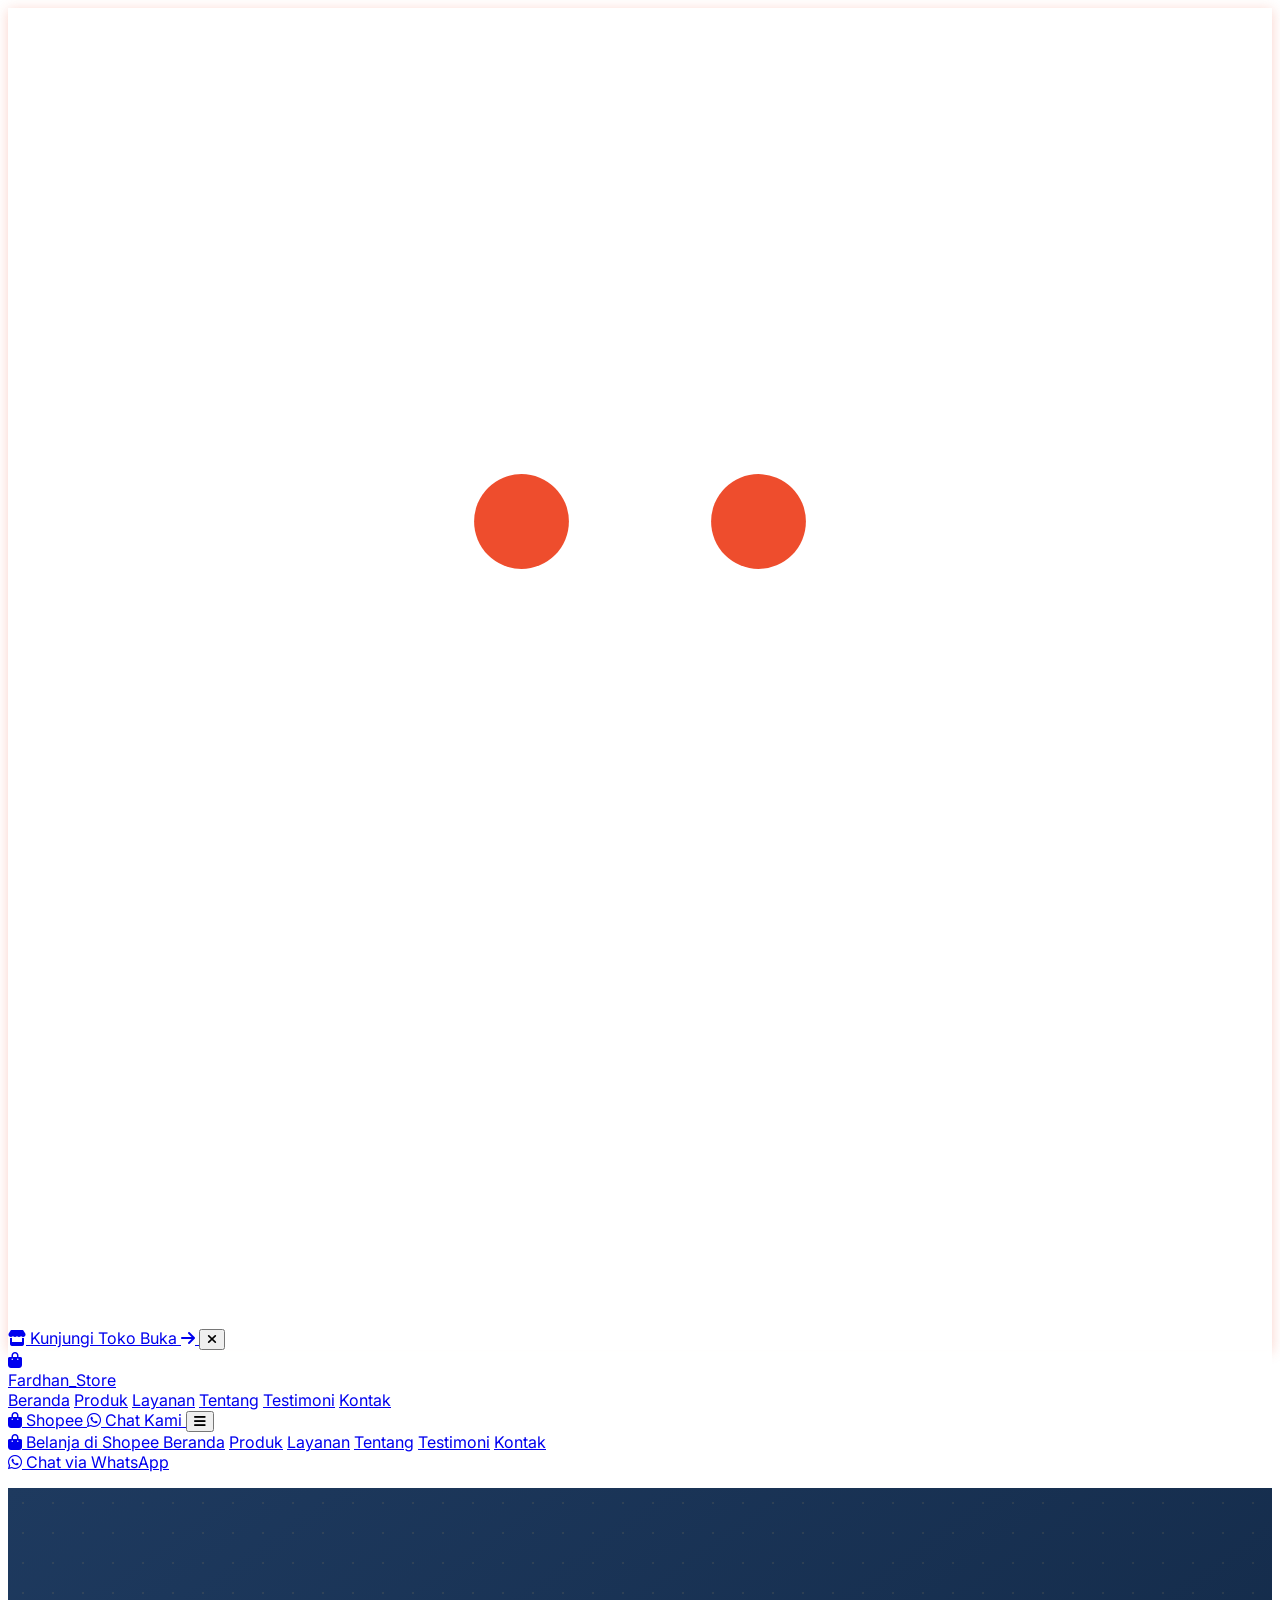
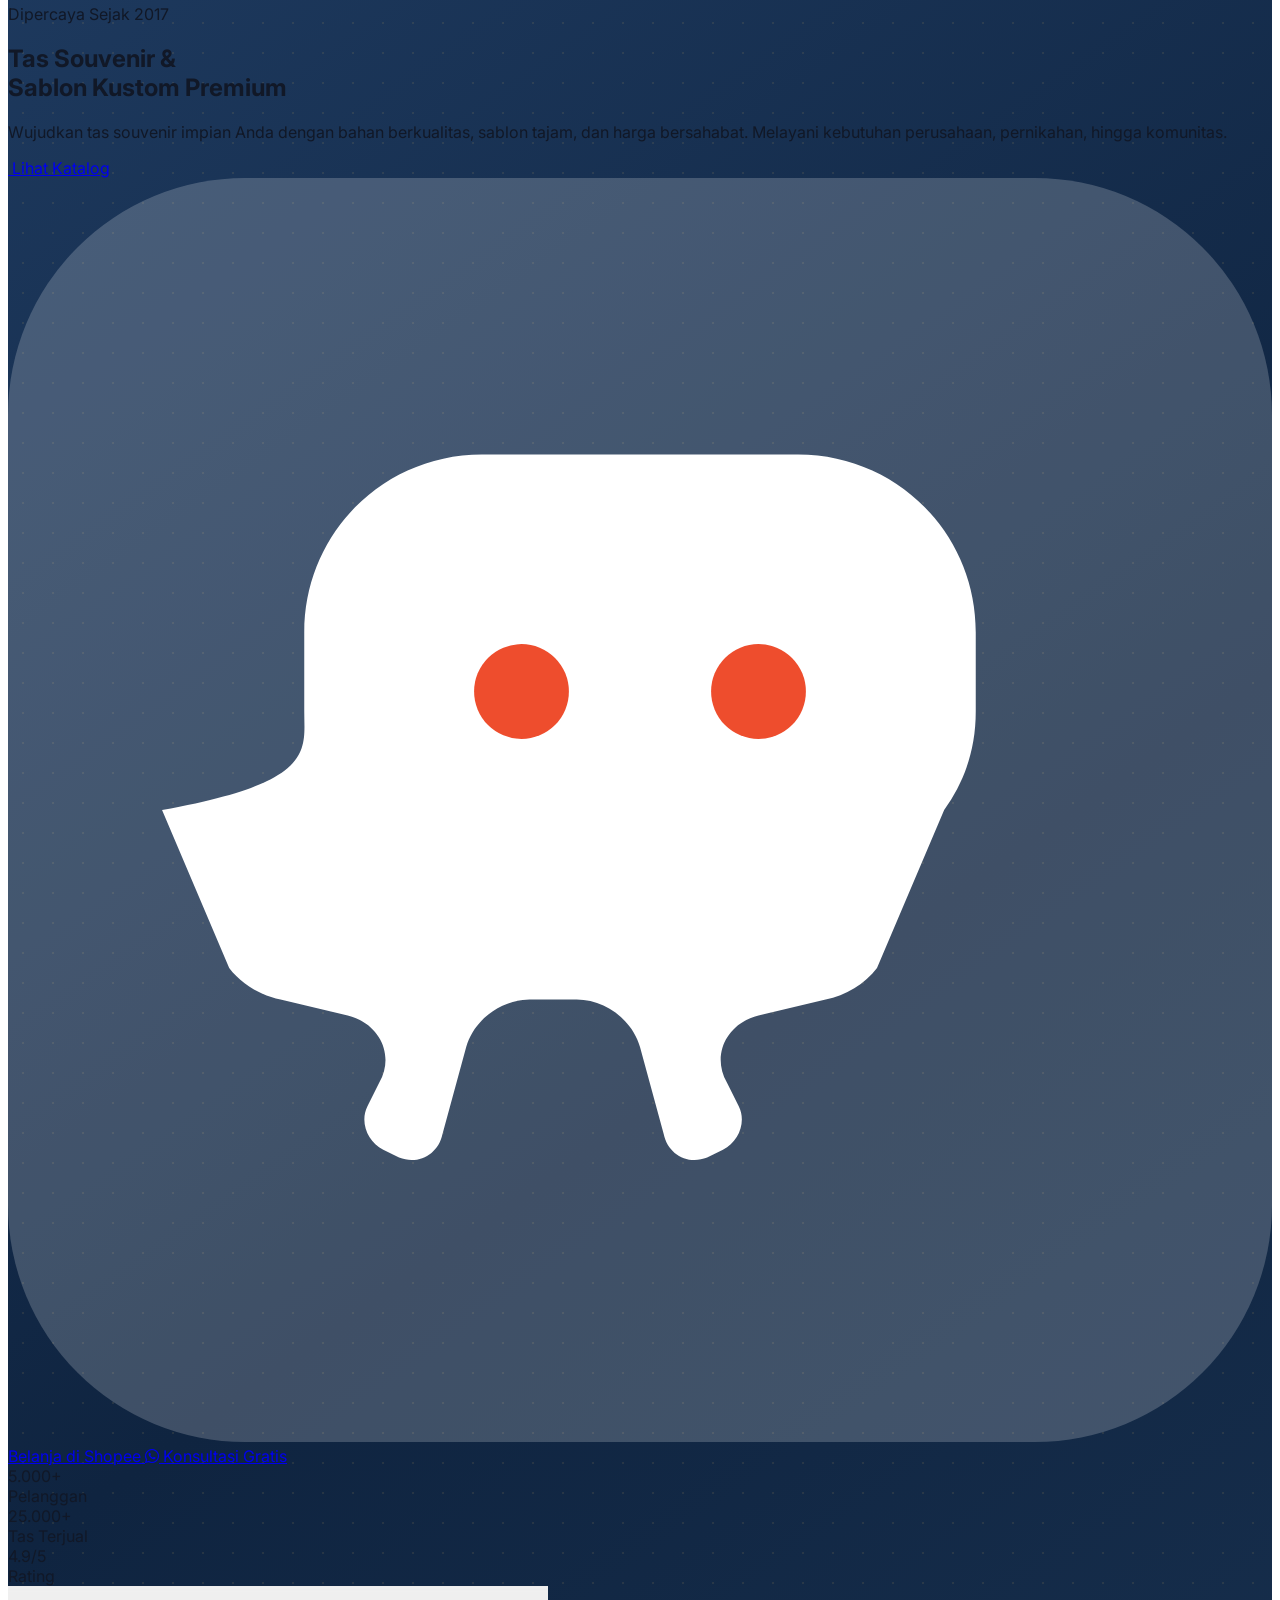
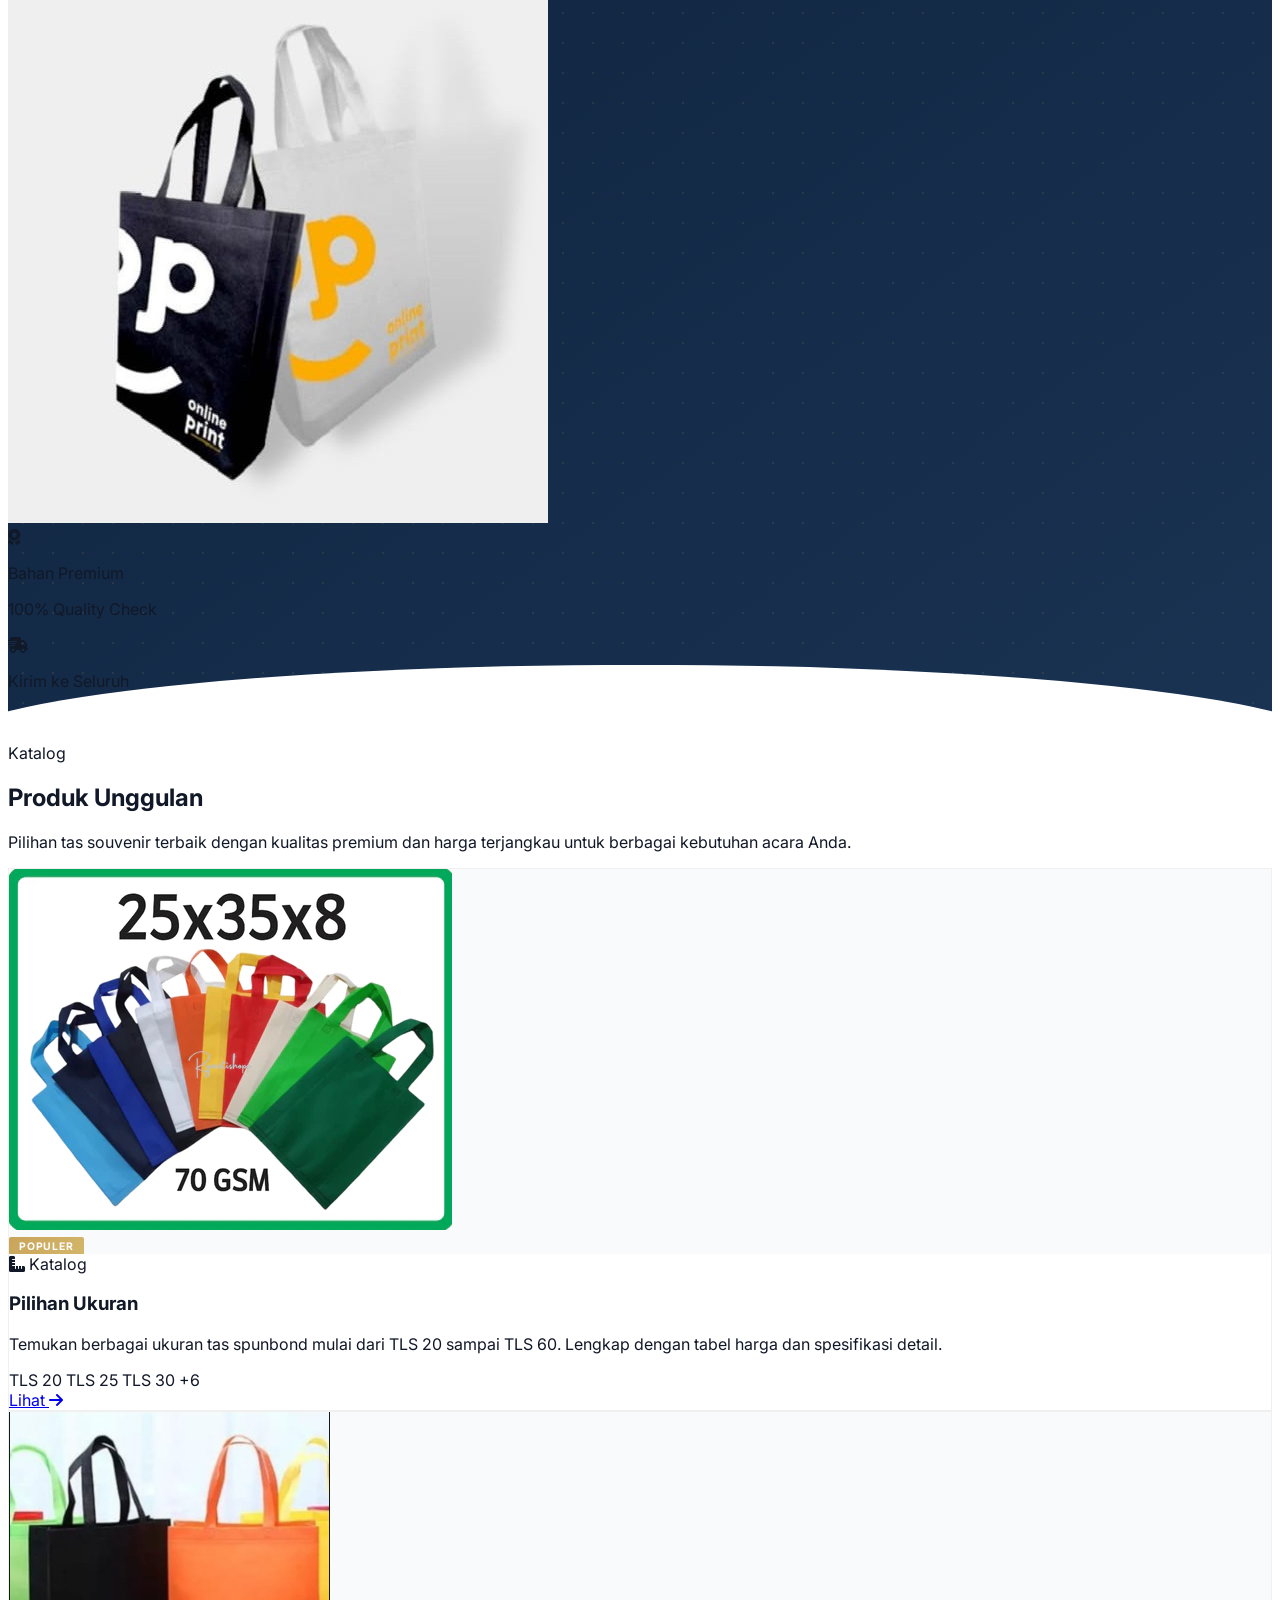
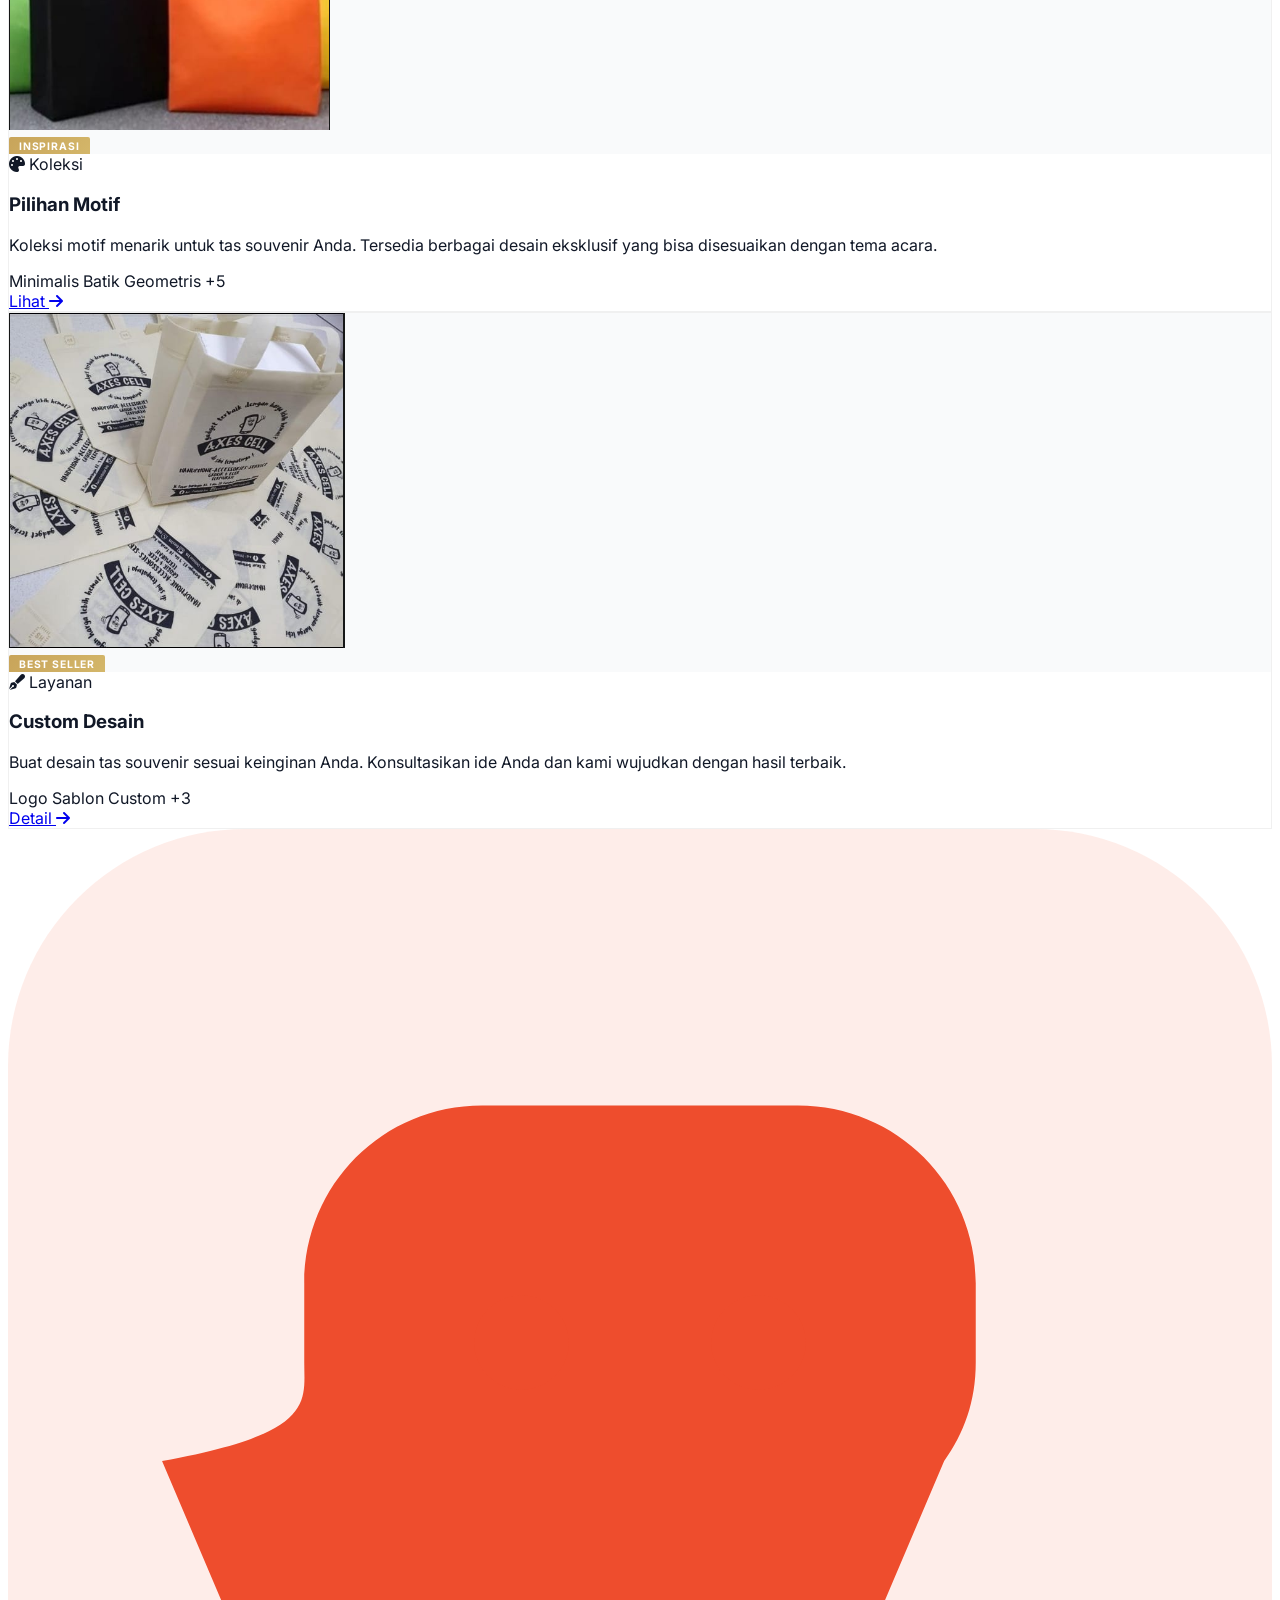
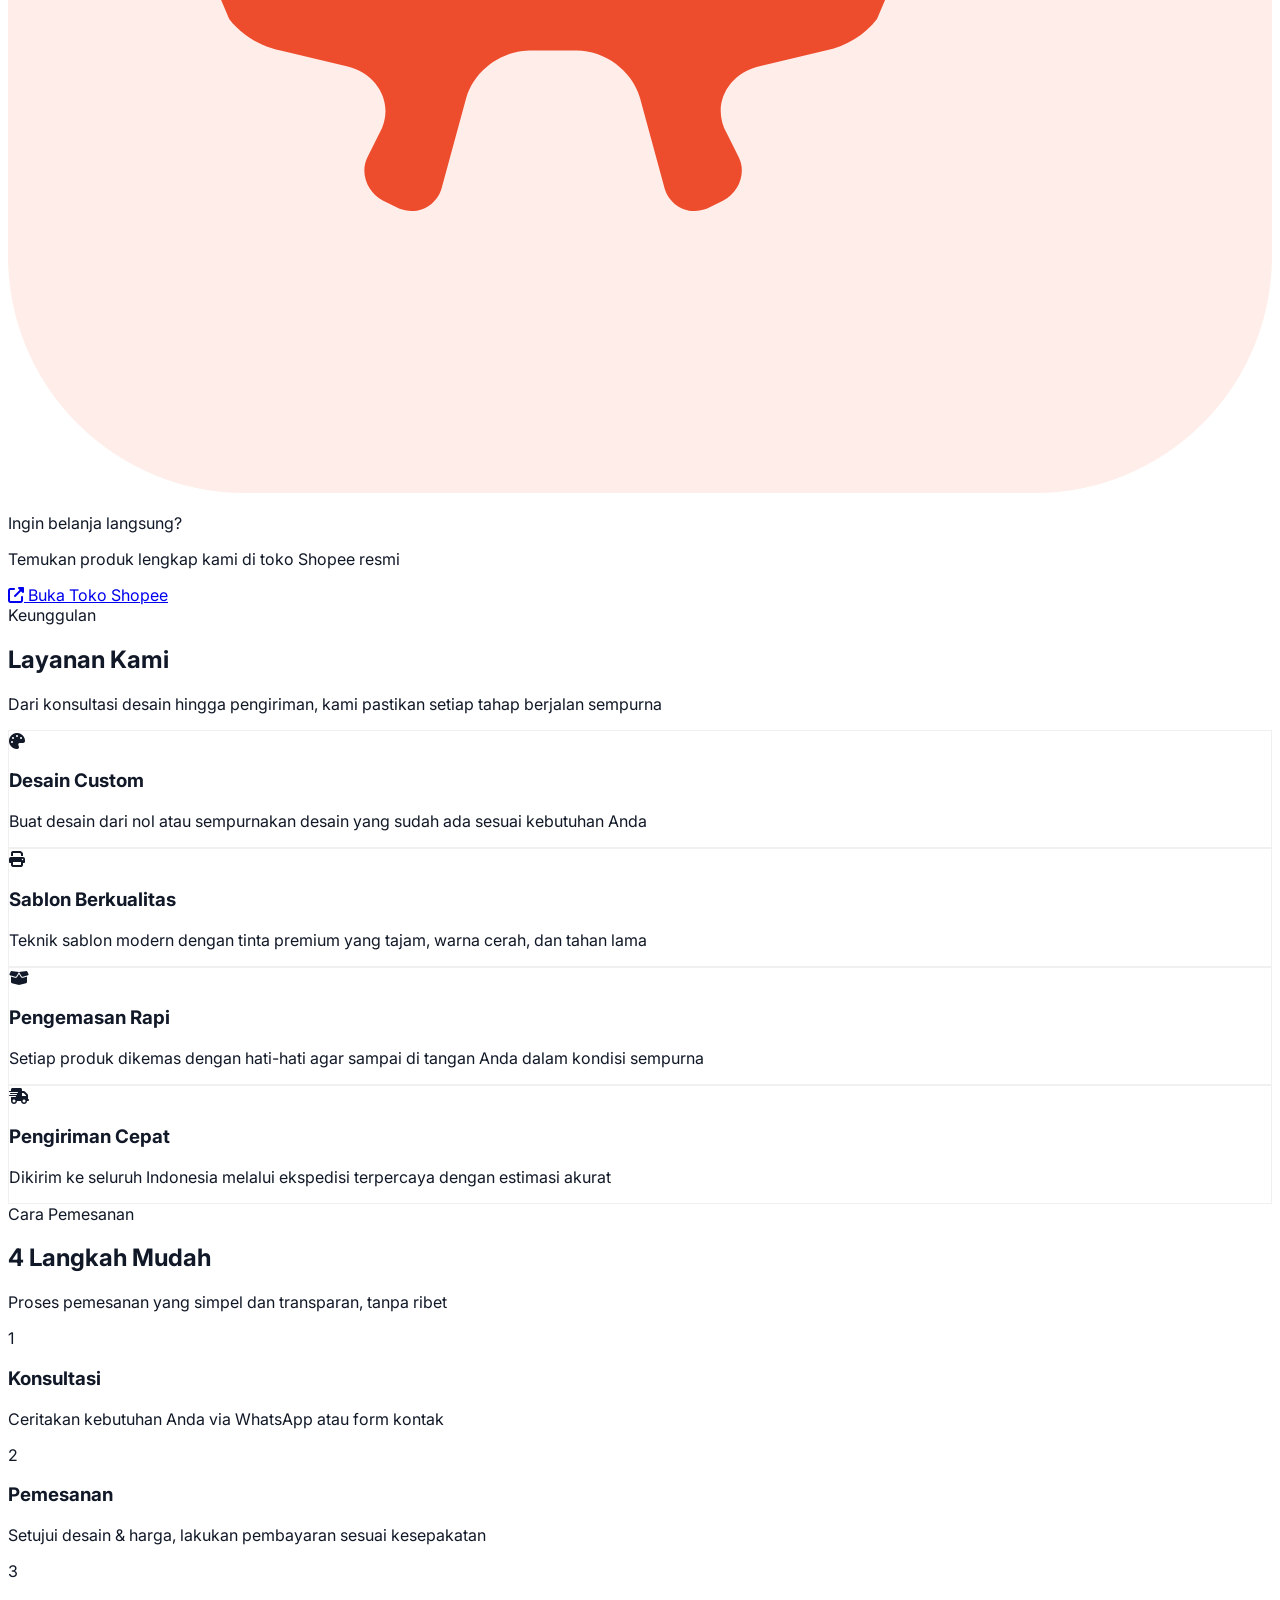
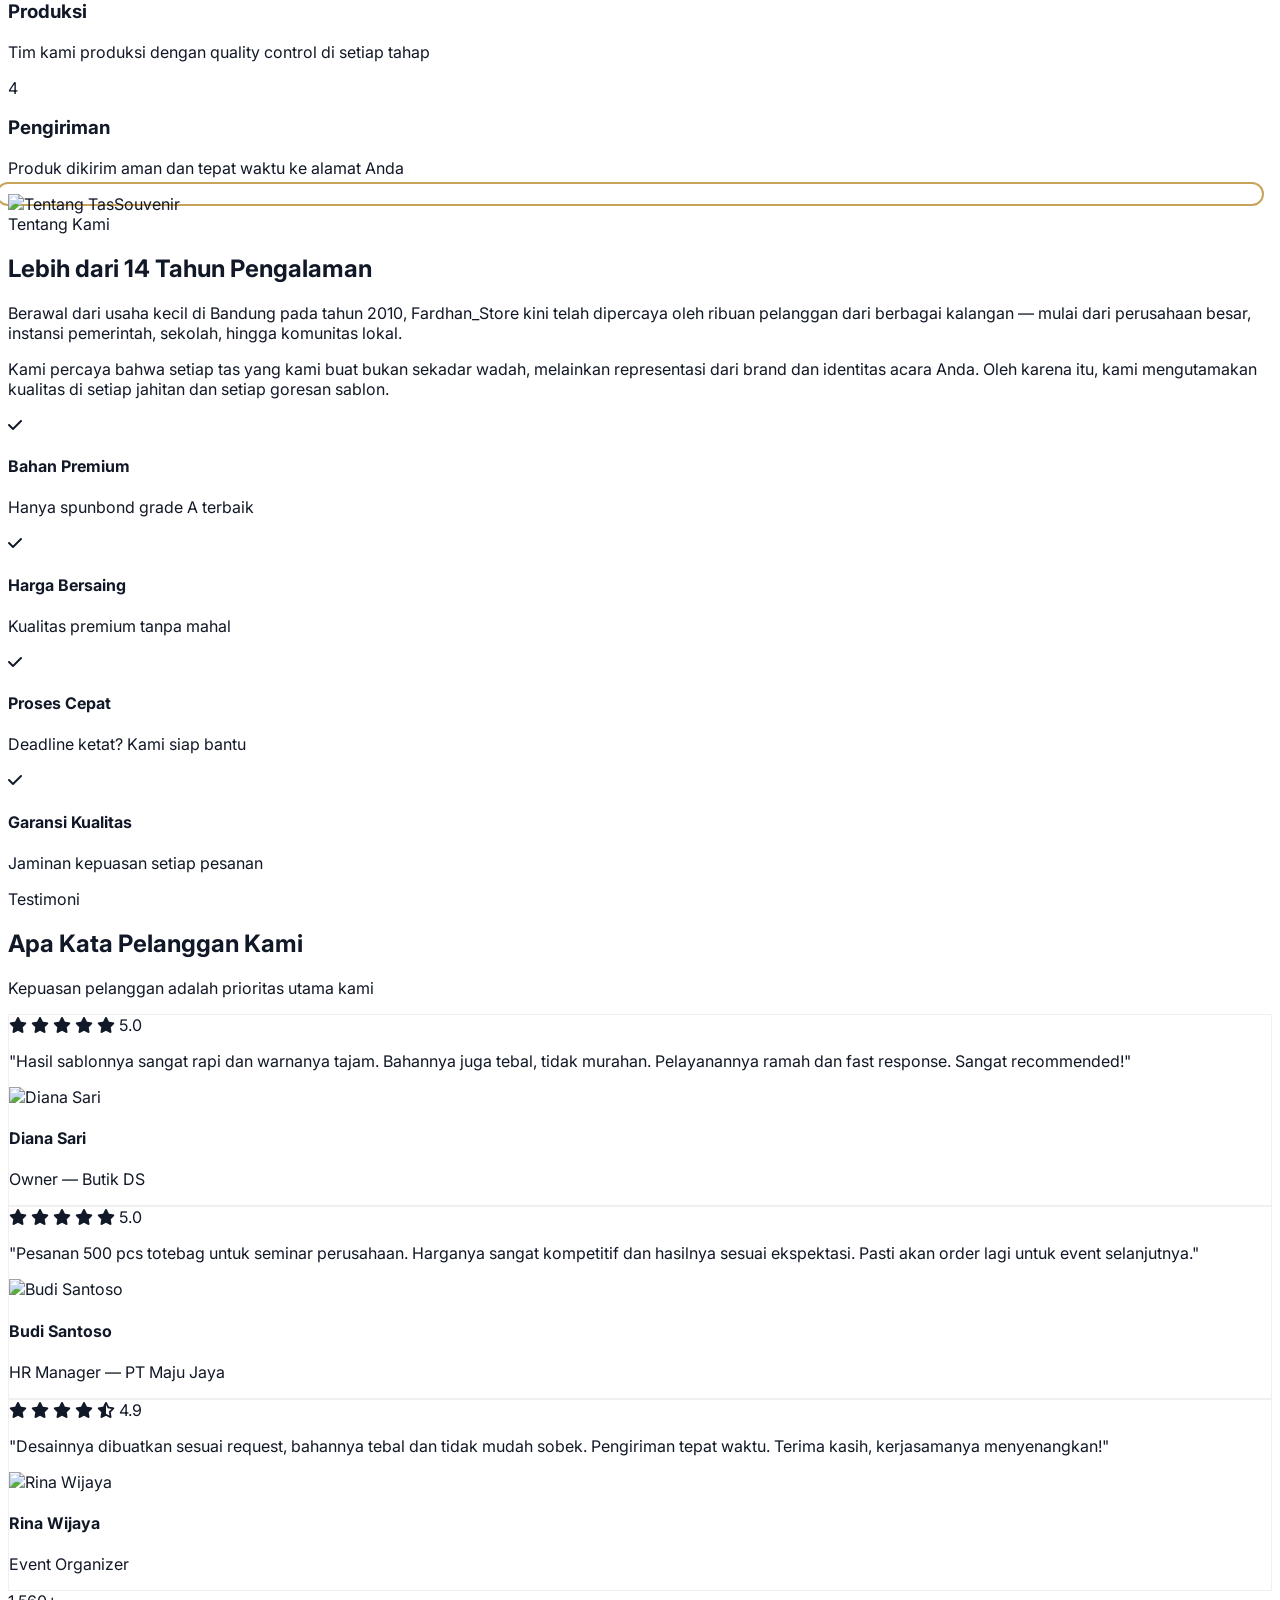
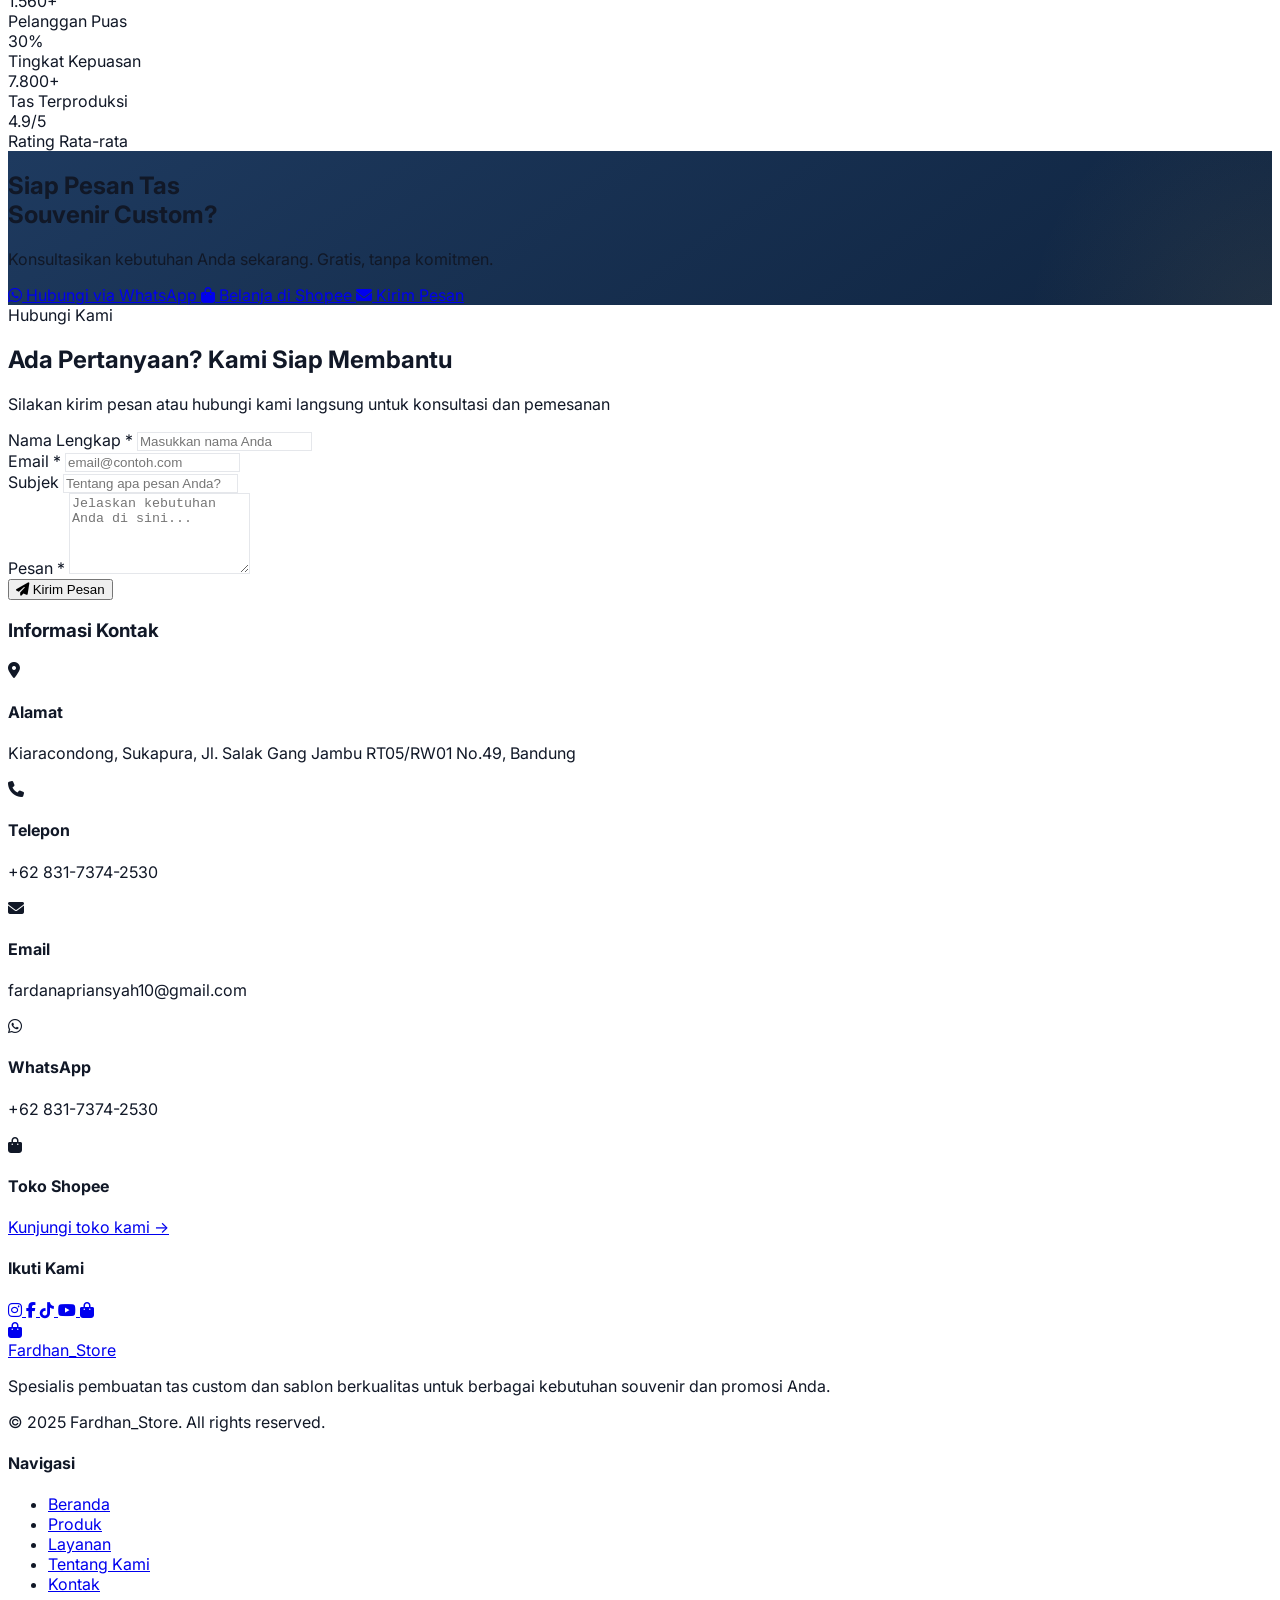
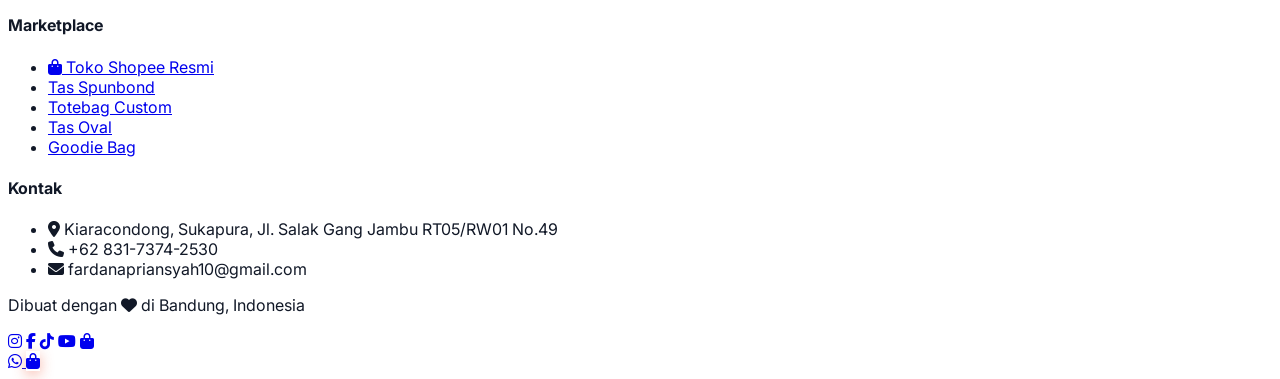
==== commit fe9adb4c: "First commit" ====
--- a/index.html
+++ b/index.html
@@ -3,845 +3,987 @@
 <head>
   <meta charset="UTF-8" />
   <meta name="viewport" content="width=device-width, initial-scale=1.0" />
-  <title>Tassouvenir - Tas Sablon Kustom Premium</title>
-
-  <!-- Favicon yang sesuai dengan logo -->
+  <title>Tassouvenir — Tas Sablon Kustom Premium</title>
+  <meta name="description" content="Produsen tas spunbond custom berkualitas untuk souvenir, promosi, dan event. Tersedia berbagai ukuran, motif, dan warna. Pesan sekarang!" />
   <link rel="icon" href="https://cdn-icons-png.flaticon.com/512/3081/3081559.png" type="image/png">
-
-  <!-- Tailwind CSS -->
   <script src="https://cdn.tailwindcss.com"></script>
   <script>
     tailwind.config = {
       theme: {
         extend: {
           colors: {
-            primary: '#2563eb',
-            secondary: '#f59e0b',
-            accent: '#dc2626',
-            dark: '#1f2937',
-            light: '#f9fafb'
+            primary: '#1e3a5f',
+            accent: '#c8a45a',
+            'accent-light': '#f5edda',
+            dark: '#111827',
+            light: '#ffffff',
+            muted: '#6b7280',
+            'border-soft': '#e5e7eb',
+            'surface': '#f9fafb',
+            'surface-alt': '#f3f4f6',
+            shopee: '#EE4D2D',
+            'shopee-dark': '#D73211'
+          },
+          fontFamily: {
+            sans: ['Inter', 'system-ui', 'sans-serif'],
           }
         }
       }
     }
   </script>
-
-  <!-- Google Fonts -->
-  <link href="https://fonts.googleapis.com/css2?family=Inter:wght@300;400;500;600;700;800&display=swap" rel="stylesheet" />
-
-  <!-- Font Awesome -->
+  <link href="https://fonts.googleapis.com/css2?family=Inter:wght@300;400;500;600;700;800;900&display=swap" rel="stylesheet" />
   <link rel="stylesheet" href="https://cdnjs.cloudflare.com/ajax/libs/font-awesome/6.4.0/css/all.min.css" />
-
-  <!-- AOS Library for Scroll Animations -->
   <link href="https://unpkg.com/aos@2.3.1/dist/aos.css" rel="stylesheet">
-  <script src="https://unpkg.com/aos@2.3.1/dist/aos.js"></script>
 
   <style>
-    body {
-      font-family: 'Inter', sans-serif;
-      scroll-behavior: smooth;
-    }
-    
-    .hero-pattern {
-      background-color: #2563eb;
-      background-image: url("data:image/svg+xml,%3Csvg width='60' height='60' viewBox='0 0 60 60' xmlns='http://www.w3.org/2000/svg'%3E%3Cg fill='none' fill-rule='evenodd'%3E%3Cg fill='%23ffffff' fill-opacity='0.1'%3E%3Cpath d='M36 34v-4h-2v4h-4v2h4v4h2v-4h4v-2h-4zm0-30V0h-2v4h-4v2h4v4h2V6h4V4h-4zM6 34v-4H4v4H0v2h4v4h2v-4h4v-2H6zM6 4V0H4v4H0v2h4v4h2V6h4V4H6z'/%3E%3C/g%3E%3C/g%3E%3C/svg%3E");
-    }
-    
-    .product-card {
-      transition: transform 0.3s ease, box-shadow 0.3s ease;
-    }
-    
-    .product-card:hover {
-      transform: translateY(-5px);
-      box-shadow: 0 20px 25px -5px rgba(0, 0, 0, 0.1), 0 10px 10px -5px rgba(0, 0, 0, 0.04);
-    }
-    
-    .custom-shape-divider-bottom {
+    * { box-sizing: border-box; }
+    html { scroll-behavior: smooth; }
+    body { font-family: 'Inter', sans-serif; background: #ffffff; color: #111827; }
+
+    /* Header scroll effect */
+    .header-scrolled {
+      box-shadow: 0 1px 3px rgba(0,0,0,0.06), 0 1px 2px rgba(0,0,0,0.04);
+      backdrop-filter: blur(12px);
+      background: rgba(255,255,255,0.92);
+    }
+
+    /* Shopee bar */
+    .shopee-bar {
+      transition: all 0.4s cubic-bezier(0.4, 0, 0.2, 1);
+    }
+    .shopee-bar.bar-hidden {
+      transform: translateY(-100%);
+      opacity: 0;
+      pointer-events: none;
+    }
+    .shopee-bar-glow {
+      box-shadow: 0 2px 12px rgba(238,77,45,0.25);
+    }
+    @keyframes shopeeSlideIn {
+      from { transform: translateY(-100%); opacity: 0; }
+      to { transform: translateY(0); opacity: 1; }
+    }
+    .shopee-bar-enter {
+      animation: shopeeSlideIn 0.5s ease-out;
+    }
+
+    /* Shimmer on shopee bar text */
+    @keyframes shimmer {
+      0% { background-position: -200% center; }
+      100% { background-position: 200% center; }
+    }
+    .shopee-shimmer {
+      background: linear-gradient(90deg, #fff 30%, #ffd6cc 50%, #fff 70%);
+      background-size: 200% 100%;
+      -webkit-background-clip: text;
+      -webkit-text-fill-color: transparent;
+      background-clip: text;
+      animation: shimmer 3s ease-in-out infinite;
+    }
+
+    /* Header shift when bar visible */
+    .header-with-bar { top: 44px; }
+    .header-no-bar { top: 0; }
+    .hero-with-bar { padding-top: calc(72px + 44px); }
+    .hero-no-bar { padding-top: 72px; }
+
+    /* Hero background */
+    .hero-bg {
+      background: linear-gradient(145deg, #1e3a5f 0%, #0f2440 50%, #1a3352 100%);
+      position: relative;
+      overflow: hidden;
+    }
+    .hero-bg::before {
+      content: '';
       position: absolute;
-      bottom: 0;
+      inset: 0;
+      background-image: radial-gradient(rgba(200,164,90,0.12) 1px, transparent 1px);
+      background-size: 30px 30px;
+      pointer-events: none;
+    }
+    .hero-bg::after {
+      content: '';
+      position: absolute;
+      bottom: -2px;
       left: 0;
       width: 100%;
+      height: 80px;
+      background: #ffffff;
+      clip-path: ellipse(55% 100% at 50% 100%);
+    }
+
+    /* Product card */
+    .product-card {
+      border: 1px solid #f0f0f0;
+      transition: all 0.4s cubic-bezier(0.25, 0.46, 0.45, 0.94);
+    }
+    .product-card:hover {
+      transform: translateY(-6px);
+      box-shadow: 0 20px 40px -12px rgba(0,0,0,0.08);
+      border-color: transparent;
+    }
+    .product-card .img-wrap {
       overflow: hidden;
-      line-height: 0;
-      transform: rotate(180deg);
-    }
-
-    .custom-shape-divider-bottom svg {
+      background: #f9fafb;
+    }
+    .product-card .img-wrap img {
+      transition: transform 0.6s cubic-bezier(0.25, 0.46, 0.45, 0.94);
+    }
+    .product-card:hover .img-wrap img {
+      transform: scale(1.05);
+    }
+
+    /* Service card */
+    .service-card {
+      border: 1px solid #f0f0f0;
+      transition: all 0.35s ease;
       position: relative;
-      display: block;
-      width: calc(100% + 1.3px);
-      height: 100px;
-    }
-
-    .custom-shape-divider-bottom .shape-fill {
-      fill: #FFFFFF;
-    }
-    
-    .floating { 
-      animation: float 3s ease-in-out infinite;
-    }
-    
-    @keyframes float {
-      0% { transform: translatey(0px); }
-      50% { transform: translatey(-20px); }
-      100% { transform: translatey(0px); }
-    }
-    
-    .gradient-bg {
-      background: linear-gradient(135deg, #2563eb 0%, #1e40af 100%);
-    }
-    .notification {
-      transition: all 0.3s ease;
+      overflow: hidden;
+    }
+    .service-card::before {
+      content: '';
+      position: absolute;
+      top: 0; left: 0;
+      width: 100%; height: 3px;
+      background: linear-gradient(90deg, #1e3a5f, #c8a45a);
+      transform: scaleX(0);
+      transform-origin: left;
+      transition: transform 0.35s ease;
+    }
+    .service-card:hover::before {
+      transform: scaleX(1);
+    }
+    .service-card:hover {
+      box-shadow: 0 12px 32px -8px rgba(0,0,0,0.06);
+      border-color: transparent;
+    }
+
+    /* Testimonial */
+    .testimonial-card {
+      border: 1px solid #f0f0f0;
+      transition: all 0.35s ease;
+    }
+    .testimonial-card:hover {
+      transform: translateY(-4px);
+      box-shadow: 0 16px 32px -8px rgba(0,0,0,0.06);
+      border-color: transparent;
+    }
+
+    /* Floating animation */
+    .float-anim {
+      animation: floatY 4s ease-in-out infinite;
+    }
+    @keyframes floatY {
+      0%, 100% { transform: translateY(0); }
+      50% { transform: translateY(-14px); }
+    }
+
+    /* Badge */
+    .badge-new {
+      background: linear-gradient(135deg, #c8a45a, #d4b76a);
+      color: #fff;
+      font-size: 0.65rem;
+      font-weight: 700;
+      letter-spacing: 0.08em;
+      text-transform: uppercase;
+      padding: 3px 10px;
+      border-radius: 2px;
+    }
+
+    /* CTA section */
+    .cta-section {
+      background: linear-gradient(145deg, #1e3a5f 0%, #0f2440 100%);
+      position: relative;
+      overflow: hidden;
+    }
+    .cta-section::before {
+      content: '';
+      position: absolute;
+      top: -50%; right: -20%;
+      width: 500px; height: 500px;
+      background: radial-gradient(circle, rgba(200,164,90,0.1) 0%, transparent 70%);
+      pointer-events: none;
+    }
+
+    /* Form */
+    .form-input {
+      border: 1.5px solid #e5e7eb;
+      transition: all 0.25s ease;
+      background: #fff;
+    }
+    .form-input:focus {
+      border-color: #1e3a5f;
+      box-shadow: 0 0 0 3px rgba(30,58,95,0.08);
+      outline: none;
+    }
+
+    /* Notification */
+    .toast {
+      animation: toastIn 0.4s ease-out;
+    }
+    @keyframes toastIn {
+      from { transform: translateY(-20px) translateX(20px); opacity: 0; }
+      to { transform: translateY(0) translateX(0); opacity: 1; }
+    }
+
+    /* Scroll indicator */
+    .scroll-progress {
       position: fixed;
-      top: 100px;
-      right: 20px;
-      z-index: 1000;
-      max-width: 350px;
-    }
-    .form-field {
-      transition: border-color 0.3s ease;
-    }
-    /* Animasi untuk notifikasi */
-    @keyframes slideIn {
-      from { transform: translateX(100px); opacity: 0; }
-      to { transform: translateX(0); opacity: 1; }
-    }
-    .animate-slideIn {
-      animation: slideIn 0.5s ease-out;
-    }
-    .testimonial-card {
-            transition: transform 0.3s ease, box-shadow 0.3s ease;
-        }
-        .testimonial-card:hover {
-            transform: translateY(-5px);
-            box-shadow: 0 12px 20px -5px rgba(0, 0, 0, 0.1);
-        }
-        .star-rating {
-            position: relative;
-            display: inline-block;
-        }
-        .star-rating-front {
-            position: absolute;
-            top: 0;
-            left: 0;
-            overflow: hidden;
-            white-space: nowrap;
-            color: #fbbf24;
-        }
-        .star-rating-back {
-            color: #e5e7eb;
-        }
-        .slick-dots {
-            bottom: -40px;
-        }
-        .slick-dots li button:before {
-            font-size: 12px;
-            color: #d1d5db;
-        }
-        .slick-dots li.slick-active button:before {
-            color: #3b82f6;
-        }
+      top: 0; left: 0;
+      height: 2px;
+      background: linear-gradient(90deg, #1e3a5f, #c8a45a);
+      z-index: 9999;
+      transition: width 0.1s linear;
+    }
+
+    /* Smooth link underline */
+    .nav-link {
+      position: relative;
+    }
+    .nav-link::after {
+      content: '';
+      position: absolute;
+      bottom: -4px;
+      left: 0;
+      width: 0;
+      height: 1.5px;
+      background: #1e3a5f;
+      transition: width 0.3s ease;
+    }
+    .nav-link:hover::after,
+    .nav-link.active::after {
+      width: 100%;
+    }
+
+    /* WhatsApp pulse */
+    .wa-float {
+      animation: waPulse 2s ease-in-out infinite;
+    }
+    @keyframes waPulse {
+      0%, 100% { box-shadow: 0 4px 14px rgba(37,211,102,0.4); }
+      50% { box-shadow: 0 4px 24px rgba(37,211,102,0.6); }
+    }
+
+    /* About image decoration */
+    .about-img-wrap {
+      position: relative;
+    }
+    .about-img-wrap::before {
+      content: '';
+      position: absolute;
+      top: -12px; left: -12px;
+      width: 100%; height: 100%;
+      border: 2px solid #c8a45a;
+      border-radius: 16px;
+      z-index: 0;
+    }
+    .about-img-wrap img {
+      position: relative;
+      z-index: 1;
+    }
   </style>
 </head>
-<body class="bg-light text-dark">
-
-  <!-- HEADER -->
-  <header class="fixed w-full bg-white shadow-md z-50">
-  <div class="container mx-auto px-6 py-4 flex justify-between items-center">
-    <div class="flex items-center">
-      <!-- Gambar tas yang lebih sesuai -->
-      <img src="https://cdn-icons-png.flaticon.com/512/3081/3081559.png" alt="Tassouvenir Logo" class="h-10 w-10 mr-3">
-      <h1 class="text-2xl font-bold text-primary">Tas<span class="text-secondary">Souvenir</span></h1>
+<body>
+
+  <!-- Scroll Progress Bar -->
+  <div class="scroll-progress" id="scrollProgress" style="width:0%"></div>
+
+  <!-- ===================== SHOPEE TOP BAR ===================== -->
+  <div id="shopeeBar" class="shopee-bar shopee-bar-enter shopee-bar-glow fixed top-0 left-0 w-full z-[60] bg-shopee">
+    <div class="max-w-7xl mx-auto px-4 lg:px-8 h-[44px] flex items-center justify-between">
+      <div class="flex items-center gap-2.5 min-w-0">
+        <svg class="w-5 h-5 flex-shrink-0" viewBox="0 0 32 32" fill="none">
+          <rect width="32" height="32" rx="6" fill="white" fill-opacity="0.2"/>
+          <path d="M7.5 11.5C7.5 9 9.5 7 12 7h8c2.5 0 4.5 2 4.5 4.5v2c0 1-.3 1.8-.8 2.5L22 20c-.3.4-.8.7-1.3.8l-1.7.4c-.8.2-1.2 1-.8 1.7l.3.6c.2.4 0 .9-.4 1.1l-.4.2c-.5.2-1-.1-1.1-.6l-.6-2.2c-.2-.7-.9-1.2-1.6-1.2h-1.2c-.7 0-1.4.5-1.6 1.2l-.6 2.2c-.1.5-.6.8-1.1.6l-.4-.2c-.4-.2-.6-.7-.4-1.1l.3-.6c.4-.7 0-1.5-.8-1.7l-1.7-.4c-.5-.1-1-.4-1.3-.8l-1.7-4C7.8 15.3 7.5 14.5 7.5 13.5v-2z" fill="white"/>
+          <circle cx="13" cy="13" r="1.2" fill="#EE4D2D"/>
+          <circle cx="19" cy="13" r="1.2" fill="#EE4D2D"/>
+        </svg>
+        <p class="shopee-shimmer text-xs sm:text-sm font-bold whitespace-nowrap">
+          Belanja Langsung di Toko Shopee Kami!
+        </p>
+      </div>
+      <div class="flex items-center gap-3">
+        <a href="https://shopee.co.id/fardhan_storee" target="_blank" rel="noopener"
+           class="inline-flex items-center gap-1.5 bg-white text-shopee text-xs font-bold px-3.5 py-1.5 rounded-md hover:bg-gray-50 transition-colors whitespace-nowrap">
+          <i class="fas fa-store text-[11px]"></i>
+          <span class="hidden sm:inline">Kunjungi Toko</span>
+          <span class="sm:hidden">Buka</span>
+          <i class="fas fa-arrow-right text-[9px]"></i>
+        </a>
+        <button id="closeShopeeBar" class="w-7 h-7 flex items-center justify-center rounded-md hover:bg-white/20 transition-colors flex-shrink-0" aria-label="Tutup">
+          <i class="fas fa-xmark text-white/80 text-sm"></i>
+        </button>
+      </div>
     </div>
-      
-      <nav class="hidden md:block">
-        <ul class="flex gap-8 font-medium">
-          <li><a href="#home" class="hover:text-primary transition">Beranda</a></li>
-          <li><a href="#produk" class="hover:text-primary transition">Produk</a></li>
-          <li><a href="#layanan" class="hover:text-primary transition">Layanan</a></li>
-          <li><a href="#tentang" class="hover:text-primary transition">Tentang</a></li>
-          <li><a href="#testimoni" class="hover:text-primary transition">Testimoni</a></li>
-          <li><a href="#kontak" class="hover:text-primary transition">Kontak</a></li>
-        </ul>
-      </nav>
-      
-      <div class="md:hidden">
-        <button id="menu-toggle" class="text-primary focus:outline-none">
-          <svg class="h-6 w-6" fill="none" viewBox="0 0 24 24" stroke="currentColor">
-            <path stroke-linecap="round" stroke-linejoin="round" stroke-width="2" d="M4 6h16M4 12h16m-7 6h7"></path>
-          </svg>
-        </button>
+  </div>
+
+  <!-- ===================== HEADER ===================== -->
+  <header id="mainHeader" class="header-with-bar fixed w-full z-50 transition-all duration-300" style="background:rgba(255,255,255,0.95); backdrop-filter:blur(12px);">
+    <div class="max-w-7xl mx-auto px-6 lg:px-8">
+      <div class="flex items-center justify-between h-[72px]">
+        <!-- Logo -->
+        <a href="#home" class="flex items-center gap-2.5 group">
+          <div class="w-9 h-9 bg-primary rounded-lg flex items-center justify-center group-hover:bg-accent transition-colors duration-300">
+            <i class="fas fa-bag-shopping text-white text-sm"></i>
+          </div>
+          <span class="text-xl font-bold text-primary tracking-tight">Fardhan<span class="text-accent">_Store</span></span>
+        </a>
+
+        <!-- Desktop Nav -->
+        <nav class="hidden lg:flex items-center gap-8">
+          <a href="#home" class="nav-link text-sm font-medium text-dark hover:text-primary transition-colors">Beranda</a>
+          <a href="#produk" class="nav-link text-sm font-medium text-muted hover:text-primary transition-colors">Produk</a>
+          <a href="#layanan" class="nav-link text-sm font-medium text-muted hover:text-primary transition-colors">Layanan</a>
+          <a href="#tentang" class="nav-link text-sm font-medium text-muted hover:text-primary transition-colors">Tentang</a>
+          <a href="#testimoni" class="nav-link text-sm font-medium text-muted hover:text-primary transition-colors">Testimoni</a>
+          <a href="#kontak" class="nav-link text-sm font-medium text-muted hover:text-primary transition-colors">Kontak</a>
+        </nav>
+
+        <!-- CTA + Shopee + Mobile Toggle -->
+        <div class="flex items-center gap-3">
+          <a href="https://shopee.co.id/fardhan_storee" target="_blank" rel="noopener"
+             class="hidden md:inline-flex items-center gap-2 bg-shopee text-white text-sm font-medium px-4 py-2.5 rounded-lg hover:bg-shopee-dark transition-colors">
+            <i class="fas fa-bag-shopping text-xs"></i>
+            <span>Shopee</span>
+          </a>
+          <a href="https://wa.me/6283173742530" target="_blank" class="hidden md:inline-flex items-center gap-2 bg-primary text-white text-sm font-medium px-5 py-2.5 rounded-lg hover:bg-[#152c4a] transition-colors">
+            <i class="fab fa-whatsapp text-base"></i>
+            <span>Chat Kami</span>
+          </a>
+          <button id="menuToggle" class="lg:hidden w-10 h-10 flex items-center justify-center rounded-lg hover:bg-surface-alt transition-colors">
+            <i class="fas fa-bars text-dark text-lg" id="menuIcon"></i>
+          </button>
+        </div>
       </div>
     </div>
-    
+
     <!-- Mobile Menu -->
-    <div id="mobile-menu" class="hidden md:hidden bg-white px-6 pt-2 pb-4 shadow-lg">
-      <ul class="space-y-3">
-        <li><a href="#home" class="block py-2 hover:text-primary transition">Beranda</a></li>
-        <li><a href="#produk" class="block py-2 hover:text-primary transition">Produk</a></li>
-        <li><a href="#layanan" class="block py-2 hover:text-primary transition">Layanan</a></li>
-        <li><a href="#tentang" class="block py-2 hover:text-primary transition">Tentang</a></li>
-        <li><a href="#testimoni" class="block py-2 hover:text-primary transition">Testimoni</a></li>
-        <li><a href="#kontak" class="block py-2 hover:text-primary transition">Kontak</a></li>
-      </ul>
+    <div id="mobileMenu" class="hidden lg:hidden bg-white border-t border-border-soft">
+      <div class="max-w-7xl mx-auto px-6 py-4 space-y-1">
+        <a href="https://shopee.co.id/fardhan_storee" target="_blank" rel="noopener"
+           class="flex items-center justify-center gap-2 bg-shopee text-white text-sm font-semibold px-5 py-3 rounded-xl w-full mb-2">
+          <i class="fas fa-bag-shopping text-sm"></i> Belanja di Shopee
+        </a>
+        <a href="#home" class="block py-2.5 px-3 text-sm font-medium text-dark hover:bg-surface rounded-lg transition-colors">Beranda</a>
+        <a href="#produk" class="block py-2.5 px-3 text-sm font-medium text-muted hover:bg-surface rounded-lg transition-colors">Produk</a>
+        <a href="#layanan" class="block py-2.5 px-3 text-sm font-medium text-muted hover:bg-surface rounded-lg transition-colors">Layanan</a>
+        <a href="#tentang" class="block py-2.5 px-3 text-sm font-medium text-muted hover:bg-surface rounded-lg transition-colors">Tentang</a>
+        <a href="#testimoni" class="block py-2.5 px-3 text-sm font-medium text-muted hover:bg-surface rounded-lg transition-colors">Testimoni</a>
+        <a href="#kontak" class="block py-2.5 px-3 text-sm font-medium text-muted hover:bg-surface rounded-lg transition-colors">Kontak</a>
+        <div class="pt-3 border-t border-border-soft">
+          <a href="https://wa.me/6283173742530" target="_blank" class="flex items-center justify-center gap-2 bg-primary text-white text-sm font-medium px-5 py-2.5 rounded-lg w-full">
+            <i class="fab fa-whatsapp"></i> Chat via WhatsApp
+          </a>
+        </div>
+      </div>
     </div>
   </header>
 
-  <!-- Notifikasi Global -->
-  <div id="globalNotification" class="hidden fixed top-20 right-5 z-50 p-4 rounded-lg shadow-lg notification"></div>
-
-  <!-- HERO SECTION -->
-  <section id="home" class="hero-pattern pt-32 pb-20 text-white relative">
-    <div class="custom-shape-divider-bottom">
-      <svg data-name="Layer 1" xmlns="http://www.w3.org/2000/svg" viewBox="0 0 1200 120" preserveAspectRatio="none">
-        <path d="M321.39,56.44c58-10.79,114.16-30.13,172-41.86,82.39-16.72,168.19-17.73,250.45-.39C823.78,31,906.67,72,985.66,92.83c70.05,18.48,146.53,26.09,214.34,3V0H0V27.35A600.21,600.21,0,0,0,321.39,56.44Z" class="shape-fill"></path>
-      </svg>
+  <!-- Global Toast Notification -->
+  <div id="globalToast" class="fixed top-24 right-6 z-[60] hidden">
+    <div class="toast bg-white border border-border-soft rounded-xl shadow-lg p-4 flex items-center gap-3 max-w-sm">
+      <div id="toastIcon" class="w-8 h-8 rounded-full flex items-center justify-center flex-shrink-0"></div>
+      <p id="toastMsg" class="text-sm font-medium text-dark"></p>
     </div>
-    
-    <div class="container mx-auto px-6 flex flex-col md:flex-row items-center">
-      <div class="md:w-1/2 mb-12 md:mb-0" data-aos="fade-right">
-        <h1 class="text-4xl md:text-5xl font-bold leading-tight mb-6">Tas Souvenir & Sablon <span class="text-secondary">Kustom Premium</span></h1>
-        <p class="text-xl mb-8">Buat tas souvenir dengan sablon berkualitas tinggi untuk acara perusahaan, pernikahan, atau kebutuhan promosi lainnya.</p>
-        <div class="flex flex-wrap gap-4">
-          <a href="#produk" class="bg-secondary text-white font-semibold px-6 py-3 rounded-lg shadow-lg hover:bg-yellow-600 transition">Lihat Katalog</a>
-          <a href="https://wa.me/6285221692902" target="_blank" class="bg-white text-primary font-semibold px-6 py-3 rounded-lg shadow-lg hover:bg-gray-100 transition">
-            <i class="fab fa-whatsapp mr-2"></i> Konsultasi Gratis
-          </a>
-        </div>
-      </div>
-      <div class="md:w-1/2 flex justify-center" data-aos="fade-left">
-        <div class="relative">
-          <img src="tas.jpeg" alt="Tas Souvenir Custom" class="rounded-xl shadow-2xl floating w-full max-w-md">
-          <div class="absolute -bottom-5 -left-5 bg-white p-4 rounded-lg shadow-lg hidden md:block">
-                <div class="flex items-center">
-                    <div class="bg-primary rounded-full p-2 mr-3">
-                        <i class="fas fa-award text-white text-xl"></i>
-                    </div>
-                    <p class="text-sm font-semibold text-gray-800">100% Bahan <br>Berkualitas</p>
-                </div>
-            </div>
-           <div class="absolute -top-5 -right-5 bg-white p-4 rounded-lg shadow-lg hidden md:block">
-                <div class="flex items-center">
-                    <div class="bg-accent rounded-full p-2 mr-3">
-                        <i class="fas fa-truck-fast text-white text-xl"></i>
-                    </div>
-                    <p class="text-sm font-semibold text-gray-800">Pengiriman<br>Bandung</p>
-                </div>
+  </div>
+
+  <!-- ===================== HERO ===================== -->
+  <section id="home" class="hero-bg hero-with-bar">
+    <div class="max-w-7xl mx-auto px-6 lg:px-8 py-20 md:py-28 lg:py-36 relative z-10">
+      <div class="grid lg:grid-cols-2 gap-12 lg:gap-16 items-center">
+        <!-- Text -->
+        <div data-aos="fade-up" data-aos-duration="800">
+          <div class="inline-flex items-center gap-2 bg-white/10 backdrop-blur-sm border border-white/15 rounded-full px-4 py-1.5 mb-6">
+            <span class="w-2 h-2 bg-accent rounded-full animate-pulse"></span>
+            <span class="text-white/80 text-xs font-medium tracking-wide uppercase">Dipercaya Sejak 2017</span>
+          </div>
+
+          <h1 class="text-4xl md:text-5xl lg:text-[3.5rem] font-extrabold text-white leading-[1.1] mb-6 tracking-tight">
+            Tas Souvenir &<br>
+            Sablon <span class="text-accent">Kustom Premium</span>
+          </h1>
+
+          <p class="text-white/70 text-lg md:text-xl leading-relaxed mb-10 max-w-lg">
+            Wujudkan tas souvenir impian Anda dengan bahan berkualitas, sablon tajam, dan harga bersahabat. Melayani kebutuhan perusahaan, pernikahan, hingga komunitas.
+          </p>
+
+          <div class="flex flex-wrap gap-3">
+            <a href="#produk" class="inline-flex items-center gap-2 bg-accent text-primary font-semibold px-7 py-3.5 rounded-lg hover:bg-[#d4b76a] transition-all duration-300 shadow-lg shadow-accent/20">
+              <i class="fas fa-grid-2 text-sm"></i>
+              Lihat Katalog
+            </a>
+            <a href="https://shopee.co.id/fardhan_storee" target="_blank" rel="noopener"
+               class="inline-flex items-center gap-2 bg-shopee text-white font-semibold px-7 py-3.5 rounded-lg hover:bg-shopee-dark transition-all duration-300 shadow-lg shadow-shopee/25">
+              <svg class="w-5 h-5" viewBox="0 0 32 32" fill="none">
+                <rect width="32" height="32" rx="6" fill="white" fill-opacity="0.2"/>
+                <path d="M7.5 11.5C7.5 9 9.5 7 12 7h8c2.5 0 4.5 2 4.5 4.5v2c0 1-.3 1.8-.8 2.5L22 20c-.3.4-.8.7-1.3.8l-1.7.4c-.8.2-1.2 1-.8 1.7l.3.6c.2.4 0 .9-.4 1.1l-.4.2c-.5.2-1-.1-1.1-.6l-.6-2.2c-.2-.7-.9-1.2-1.6-1.2h-1.2c-.7 0-1.4.5-1.6 1.2l-.6 2.2c-.1.5-.6.8-1.1.6l-.4-.2c-.4-.2-.6-.7-.4-1.1l.3-.6c.4-.7 0-1.5-.8-1.7l-1.7-.4c-.5-.1-1-.4-1.3-.8l-1.7-4C7.8 15.3 7.5 14.5 7.5 13.5v-2z" fill="white"/>
+                <circle cx="13" cy="13" r="1.2" fill="#EE4D2D"/>
+                <circle cx="19" cy="13" r="1.2" fill="#EE4D2D"/>
+              </svg>
+              Belanja di Shopee
+            </a>
+            <a href="https://wa.me/6283173742530" target="_blank" class="inline-flex items-center gap-2 bg-white/10 backdrop-blur-sm border border-white/20 text-white font-medium px-7 py-3.5 rounded-lg hover:bg-white/20 transition-all duration-300">
+              <i class="fab fa-whatsapp text-lg"></i>
+              Konsultasi Gratis
+            </a>
+          </div>
+
+          <!-- Mini stats -->
+          <div class="flex gap-8 mt-12 pt-8 border-t border-white/10">
+            <div>
+              <div class="text-2xl font-bold text-white">5.000<span class="text-accent">+</span></div>
+              <div class="text-white/50 text-xs mt-1 uppercase tracking-wider">Pelanggan</div>
+            </div>
+            <div>
+              <div class="text-2xl font-bold text-white">25.000<span class="text-accent">+</span></div>
+              <div class="text-white/50 text-xs mt-1 uppercase tracking-wider">Tas Terjual</div>
+            </div>
+            <div>
+              <div class="text-2xl font-bold text-white">4.9<span class="text-accent">/5</span></div>
+              <div class="text-white/50 text-xs mt-1 uppercase tracking-wider">Rating</div>
+            </div>
+          </div>
+        </div>
+
+        <!-- Image -->
+        <div class="flex justify-center lg:justify-end" data-aos="fade-left" data-aos-duration="800" data-aos-delay="200">
+          <div class="relative">
+            <div class="float-anim">
+              <img src="tas.jpeg" alt="Tas Souvenir Custom" class="rounded-2xl shadow-2xl w-full max-w-md object-cover aspect-[4/3]">
+            </div>
+            <!-- Floating badge 1 -->
+            <div class="absolute -bottom-4 -left-4 md:-left-6 bg-white rounded-xl shadow-lg p-3.5 hidden md:flex items-center gap-3 z-10">
+              <div class="w-10 h-10 bg-primary/10 rounded-lg flex items-center justify-center">
+                <i class="fas fa-award text-primary text-lg"></i>
+              </div>
+              <div>
+                <p class="text-xs font-bold text-dark">Bahan Premium</p>
+                <p class="text-[11px] text-muted">100% Quality Check</p>
+              </div>
+            </div>
+            <!-- Floating badge 2 -->
+            <div class="absolute -top-4 -right-4 md:-right-6 bg-white rounded-xl shadow-lg p-3.5 hidden md:flex items-center gap-3 z-10">
+              <div class="w-10 h-10 bg-accent/10 rounded-lg flex items-center justify-center">
+                <i class="fas fa-truck-fast text-accent text-lg"></i>
+              </div>
+              <div>
+                <p class="text-xs font-bold text-dark">Kirim ke Seluruh</p>
+                <p class="text-[11px] text-muted">Indonesia</p>
+              </div>
+            </div>
           </div>
         </div>
       </div>
     </div>
   </section>
 
-  <!-- PRODUK UNGGULAN -->
-<section id="produk" class="py-20 bg-white">
-  <div class="container mx-auto px-6">
-    <div class="text-center mb-16" data-aos="fade-up">
-      <h2 class="text-3xl md:text-4xl font-bold mb-4">Produk <span class="text-primary">Unggulan</span></h2>
-      <p class="text-gray-600 max-w-2xl mx-auto">Kami menyediakan berbagai jenis tas souvenir dengan kualitas terbaik dan sablon yang tahan lama</p>
-    </div>
-    
-    <div class="grid grid-cols-1 md:grid-cols-2 lg:grid-cols-3 gap-8">
-      <!-- Product 1 -->
-      <div class="product-card bg-white rounded-xl overflow-hidden shadow-lg" data-aos="fade-up" data-aos-delay="100">
-        <div class="h-56 overflow-hidden">
-          <img src="tas1.png" alt="Tas Spunbond Warna Oranye" class="w-full h-full object-cover transition-transform duration-500 hover:scale-110">
-        </div>
-        <div class="p-6">
-          <h3 class="text-xl font-bold mb-2">Warna Tas Spunbond </h3>
-          <p class="text-gray-600 mb-4">Tas spunbond berwarna oranye dengan sablon custom, cocok untuk souvenir perusahaan atau acara.</p>
-          <div class="flex justify-between items-center">
-            <span class="text-primary font-bold">Rp 24.500 - 35.000</span>
-            <a href="warnatas.html" class="text-sm font-semibold text-secondary hover:underline">Lihat Detail</a>
-          </div>
-        </div>
-      </div>
-
-      <!-- Product 2 -->
-      <div class="product-card bg-white rounded-xl overflow-hidden shadow-lg" data-aos="fade-up" data-aos-delay="200">
-        <div class="h-56 overflow-hidden">
-          <img src="tas10.png" alt="Ukuran Tas Spunbond " class="w-full h-full object-cover transition-transform duration-500 hover:scale-110">
-        </div>
-        <div class="p-6">
-          <h3 class="text-xl font-bold mb-2">Ukuran Tas Spunbond </h3>
-          <p class="text-gray-600 mb-4">Ukuran Tas spunbond dengan sablon berkualitas tinggi, ideal untuk merchandise event.</p>
-          <div class="flex justify-between items-center">
-            <span class="text-primary font-bold">Rp 24.500 - 35.000</span>
-            <a href="ukuran.html" class="text-sm font-semibold text-secondary hover:underline">Lihat Detail</a>
-          </div>
-        </div>
-      </div>
-
-      <!-- Product 3 -->
-      <div class="product-card bg-white rounded-xl overflow-hidden shadow-lg" data-aos="fade-up" data-aos-delay="300">
-        <div class="h-56 overflow-hidden">
-          <img src="tas4.png" alt="Tas Spunbond Warna Biru" class="w-full h-full object-cover transition-transform duration-500 hover:scale-110">
-        </div>
-        <div class="p-6">
-          <h3 class="text-xl font-bold mb-2">Custom Tas Spunbond</h3>
-          <p class="text-gray-600 mb-4">Tas spunbond berwarna dengan desain modern, cocok untuk promosi brand.</p>
-          <div class="flex justify-between items-center">
-            <span class="text-primary font-bold">Rp 24.500 - 35.000</span>
-            <a href="ukuran.html" class="text-sm font-semibold text-secondary hover:underline">Lihat Detail</a>
-          </div>
-        </div>
-      </div>
-
-      <!-- Product 4 -->
-      <div class="product-card bg-white rounded-xl overflow-hidden shadow-lg" data-aos="fade-up" data-aos-delay="400">
-        <div class="h-56 overflow-hidden">
-          <img src="tas3.png" alt="Tas Spunbond Warna Hitam" class="w-full h-full object-cover transition-transform duration-500 hover:scale-110">
-        </div>
-        <div class="p-6">
-          <h3 class="text-xl font-bold mb-2">Tas Spunbond</h3>
-          <p class="text-gray-600 mb-4">Tas spunbond berwarna elegan, cocok untuk acara formal maupun branding profesional.</p>
-          <div class="flex justify-between items-center">
-            <span class="text-primary font-bold">Rp 24.500 - 35.000</span>
-            <a href="ukuran.html" class="text-sm font-semibold text-secondary hover:underline">Lihat Detail</a>
-          </div>
-        </div>
-      </div>
-
-      <!-- Product 5 -->
-      <div class="product-card bg-white rounded-xl overflow-hidden shadow-lg" data-aos="fade-up" data-aos-delay="500">
-        <div class="h-56 overflow-hidden">
-          <img src="tas7.png" alt="Tas Spunbond Warna Merah" class="w-full h-full object-cover transition-transform duration-500 hover:scale-110">
-        </div>
-        <div class="p-6">
-          <h3 class="text-xl font-bold mb-2">Panjang x Lebar Tas Spunbond</h3>
-          <p class="text-gray-600 mb-4">Tas spunbond berwarna cerah, cocok untuk acara spesial dan perayaan.</p>
-          <div class="flex justify-between items-center">
-            <span class="text-primary font-bold">Rp 24.500 - 35.000</span>
-            <a href="ukuran.html" class="text-sm font-semibold text-secondary hover:underline">Lihat Detail</a>
-          </div>
-        </div>
-      </div>
-
-      <!-- Product 6 -->
-      <div class="product-card bg-white rounded-xl overflow-hidden shadow-lg" data-aos="fade-up" data-aos-delay="600">
-        <div class="h-56 overflow-hidden">
-          <img src="tas9.png" alt="Tas Spunbond Warna Hijau" class="w-full h-full object-cover transition-transform duration-500 hover:scale-110">
-        </div>
-        <div class="p-6">
-          <h3 class="text-xl font-bold mb-2">Tas Spunbond</h3>
-          <p class="text-gray-600 mb-4">Tas spunbond berwarna segar, cocok untuk acara lingkungan dan kesehatan.</p>
-          <div class="flex justify-between items-center">
-            <span class="text-primary font-bold">Rp 24.500 - 35.000</span>
-            <a href="ukuran.html" class="text-sm font-semibold text-secondary hover:underline">Lihat Detail</a>
-          </div>
-        </div>
-      </div>
-    </div>
-  </div>
-</section>
-
-  <!-- LAYANAN -->
-  <section id="layanan" class="py-20 bg-gray-50">
-    <div class="container mx-auto px-6">
-      <div class="text-center mb-16" data-aos="fade-up">
-        <h2 class="text-3xl md:text-4xl font-bold mb-4">Layanan <span class="text-primary">Kami</span></h2>
-        <p class="text-gray-600 max-w-2xl mx-auto">Kami memberikan layanan terbaik dari konsultasi hingga pengiriman produk</p>
-      </div>
-      
-      <div class="grid grid-cols-1 md:grid-cols-2 lg:grid-cols-4 gap-8">
-        <!-- Layanan 1 -->
-        <div class="bg-white p-6 rounded-xl shadow-lg text-center hover:shadow-xl transition" data-aos="fade-up" data-aos-delay="100">
-          <div class="bg-primary rounded-full w-16 h-16 flex items-center justify-center mx-auto mb-4">
-            <i class="fas fa-palette text-white text-2xl"></i>
-          </div>
-          <h3 class="text-xl font-bold mb-3">Desain Custom</h3>
-          <p class="text-gray-600">Kami membantu membuat desain sesuai keinginan Anda atau menyempurnakan desain yang sudah ada</p>
-        </div>
-        
-        <!-- Layanan 2 -->
-        <div class="bg-white p-6 rounded-xl shadow-lg text-center hover:shadow-xl transition" data-aos="fade-up" data-aos-delay="200">
-          <div class="bg-secondary rounded-full w-16 h-16 flex items-center justify-center mx-auto mb-4">
-            <i class="fas fa-tshirt text-white text-2xl"></i>
-          </div>
-          <h3 class="text-xl font-bold mb-3">Sablon Berkualitas</h3>
-          <p class="text-gray-600">Menggunakan teknik sablon modern dengan tinta berkualitas tinggi yang tahan lama</p>
-        </div>
-        
-        <!-- Layanan 3 -->
-        <div class="bg-white p-6 rounded-xl shadow-lg text-center hover:shadow-xl transition" data-aos="fade-up" data-aos-delay="300">
-          <div class="bg-accent rounded-full w-16 h-16 flex items-center justify-center mx-auto mb-4">
-            <i class="fas fa-box-open text-white text-2xl"></i>
-          </div>
-          <h3 class="text-xl font-bold mb-3">Pengemasan Rapih</h3>
-          <p class="text-gray-600">Setiap produk dikemas dengan rapih dan aman untuk menjaga kualitas selama pengiriman</p>
-        </div>
-        
-        <!-- Layanan 4 -->
-        <div class="bg-white p-6 rounded-xl shadow-lg text-center hover:shadow-xl transition" data-aos="fade-up" data-aos-delay="400">
-          <div class="bg-primary rounded-full w-16 h-16 flex items-center justify-center mx-auto mb-4">
-            <i class="fas fa-truck text-white text-2xl"></i>
-          </div>
-          <h3 class="text-xl font-bold mb-3">Pengiriman Cepat</h3>
-          <p class="text-gray-600">Melayani pengiriman ke seluruh Indonesia dengan partner ekspedisi terpercaya</p>
+  <!-- ===================== PRODUK UNGGULAN ===================== -->
+  <section id="produk" class="py-20 md:py-28 bg-white">
+    <div class="max-w-7xl mx-auto px-6 lg:px-8">
+      <div class="text-center mb-14" data-aos="fade-up">
+        <span class="text-accent text-xs font-bold uppercase tracking-[0.2em] mb-3 block">Katalog</span>
+        <h2 class="text-3xl md:text-4xl font-extrabold text-dark tracking-tight mb-4">Produk <span class="text-primary">Unggulan</span></h2>
+        <p class="text-muted max-w-xl mx-auto leading-relaxed">Pilihan tas souvenir terbaik dengan kualitas premium dan harga terjangkau untuk berbagai kebutuhan acara Anda.</p>
+      </div>
+
+      <div class="grid sm:grid-cols-2 lg:grid-cols-3 gap-8">
+        <!-- Card 1: Ukuran -->
+        <div class="product-card bg-white rounded-2xl overflow-hidden" data-aos="fade-up" data-aos-delay="50">
+          <div class="img-wrap h-60 relative bg-surface flex items-center justify-center">
+            <img src="tls25.png" alt="Pilihan Ukuran Tas" class="w-full h-full object-cover">
+            <div class="absolute top-4 left-4"><span class="badge-new">Populer</span></div>
+          </div>
+          <div class="p-6">
+            <div class="flex items-center gap-2 mb-2">
+              <i class="fas fa-ruler-combined text-accent text-sm"></i>
+              <span class="text-xs font-bold text-accent uppercase tracking-wider">Katalog</span>
+            </div>
+            <h3 class="text-lg font-bold text-dark mb-1.5">Pilihan Ukuran</h3>
+            <p class="text-muted text-sm leading-relaxed mb-5">Temukan berbagai ukuran tas spunbond mulai dari TLS 20 sampai TLS 60. Lengkap dengan tabel harga dan spesifikasi detail.</p>
+            <div class="flex items-center justify-between">
+              <div class="flex flex-wrap gap-1.5">
+                <span class="text-[10px] bg-primary/5 text-primary font-semibold px-2 py-1 rounded">TLS 20</span>
+                <span class="text-[10px] bg-primary/5 text-primary font-semibold px-2 py-1 rounded">TLS 25</span>
+                <span class="text-[10px] bg-primary/5 text-primary font-semibold px-2 py-1 rounded">TLS 30</span>
+                <span class="text-[10px] bg-primary/5 text-primary font-semibold px-2 py-1 rounded">+6</span>
+              </div>
+              <a href="ukuran.html" class="inline-flex items-center gap-1.5 text-accent text-sm font-semibold hover:gap-2.5 transition-all">
+                Lihat <i class="fas fa-arrow-right text-xs"></i>
+              </a>
+            </div>
+          </div>
+        </div>
+
+        <!-- Card 2: Motif -->
+        <div class="product-card bg-white rounded-2xl overflow-hidden" data-aos="fade-up" data-aos-delay="100">
+          <div class="img-wrap h-60 relative bg-surface flex items-center justify-center">
+            <img src="tas1.png" alt="Pilihan Motif Tas" class="w-full h-full object-cover">
+            <div class="absolute top-4 left-4"><span class="badge-new">Inspirasi</span></div>
+          </div>
+          <div class="p-6">
+            <div class="flex items-center gap-2 mb-2">
+              <i class="fas fa-palette text-accent text-sm"></i>
+              <span class="text-xs font-bold text-accent uppercase tracking-wider">Koleksi</span>
+            </div>
+            <h3 class="text-lg font-bold text-dark mb-1.5">Pilihan Motif</h3>
+            <p class="text-muted text-sm leading-relaxed mb-5">Koleksi motif menarik untuk tas souvenir Anda. Tersedia berbagai desain eksklusif yang bisa disesuaikan dengan tema acara.</p>
+            <div class="flex items-center justify-between">
+              <div class="flex flex-wrap gap-1.5">
+                <span class="text-[10px] bg-accent/10 text-accent font-semibold px-2 py-1 rounded">Minimalis</span>
+                <span class="text-[10px] bg-accent/10 text-accent font-semibold px-2 py-1 rounded">Batik</span>
+                <span class="text-[10px] bg-accent/10 text-accent font-semibold px-2 py-1 rounded">Geometris</span>
+                <span class="text-[10px] bg-accent/10 text-accent font-semibold px-2 py-1 rounded">+5</span>
+              </div>
+              <a href="motif.html" class="inline-flex items-center gap-1.5 text-accent text-sm font-semibold hover:gap-2.5 transition-all">
+                Lihat <i class="fas fa-arrow-right text-xs"></i>
+              </a>
+            </div>
+          </div>
+        </div>
+
+        <!-- Card 3: Custom -->
+        <div class="product-card bg-white rounded-2xl overflow-hidden" data-aos="fade-up" data-aos-delay="150">
+          <div class="img-wrap h-60 relative bg-surface flex items-center justify-center">
+            <img src="tas4.png" alt="Custom Tas Souvenir" class="w-full h-full object-cover">
+            <div class="absolute top-4 left-4"><span class="badge-new">Best Seller</span></div>
+          </div>
+          <div class="p-6">
+            <div class="flex items-center gap-2 mb-2">
+              <i class="fas fa-pen-fancy text-accent text-sm"></i>
+              <span class="text-xs font-bold text-accent uppercase tracking-wider">Layanan</span>
+            </div>
+            <h3 class="text-lg font-bold text-dark mb-1.5">Custom Desain</h3>
+            <p class="text-muted text-sm leading-relaxed mb-5">Buat desain tas souvenir sesuai keinginan Anda. Konsultasikan ide Anda dan kami wujudkan dengan hasil terbaik.</p>
+            <div class="flex items-center justify-between">
+              <div class="flex flex-wrap gap-1.5">
+                <span class="text-[10px] bg-primary/5 text-primary font-semibold px-2 py-1 rounded">Logo</span>
+                <span class="text-[10px] bg-primary/5 text-primary font-semibold px-2 py-1 rounded">Sablon</span>
+                <span class="text-[10px] bg-primary/5 text-primary font-semibold px-2 py-1 rounded">Custom</span>
+                <span class="text-[10px] bg-primary/5 text-primary font-semibold px-2 py-1 rounded">+3</span>
+              </div>
+              <a href="custom.html" class="inline-flex items-center gap-1.5 text-accent text-sm font-semibold hover:gap-2.5 transition-all">
+                Detail <i class="fas fa-arrow-right text-xs"></i>
+              </a>
+            </div>
+          </div>
+        </div>
+      </div>
+
+      <!-- Shopee CTA di bawah produk -->
+      <div class="mt-12 text-center" data-aos="fade-up">
+        <div class="inline-flex flex-col sm:flex-row items-center gap-3 bg-shopee/5 border border-shopee/15 rounded-2xl px-8 py-5">
+          <svg class="w-8 h-8 flex-shrink-0" viewBox="0 0 32 32" fill="none">
+            <rect width="32" height="32" rx="6" fill="#EE4D2D" fill-opacity="0.1"/>
+            <path d="M7.5 11.5C7.5 9 9.5 7 12 7h8c2.5 0 4.5 2 4.5 4.5v2c0 1-.3 1.8-.8 2.5L22 20c-.3.4-.8.7-1.3.8l-1.7.4c-.8.2-1.2 1-.8 1.7l.3.6c.2.4 0 .9-.4 1.1l-.4.2c-.5.2-1-.1-1.1-.6l-.6-2.2c-.2-.7-.9-1.2-1.6-1.2h-1.2c-.7 0-1.4.5-1.6 1.2l-.6 2.2c-.1.5-.6.8-1.1.6l-.4-.2c-.4-.2-.6-.7-.4-1.1l.3-.6c.4-.7 0-1.5-.8-1.7l-1.7-.4c-.5-.1-1-.4-1.3-.8l-1.7-4C7.8 15.3 7.5 14.5 7.5 13.5v-2z" fill="#EE4D2D"/>
+            <circle cx="13" cy="13" r="1.2" fill="#EE4D2D"/>
+            <circle cx="19" cy="13" r="1.2" fill="#EE4D2D"/>
+          </svg>
+          <div class="text-left">
+            <p class="text-sm font-bold text-dark">Ingin belanja langsung?</p>
+            <p class="text-xs text-muted">Temukan produk lengkap kami di toko Shopee resmi</p>
+          </div>
+          <a href="https://shopee.co.id/fardhan_storee" target="_blank" rel="noopener"
+             class="inline-flex items-center gap-2 bg-shopee text-white text-sm font-bold px-6 py-2.5 rounded-lg hover:bg-shopee-dark transition-colors whitespace-nowrap mt-1 sm:mt-0">
+            <i class="fas fa-external-link-alt text-xs"></i> Buka Toko Shopee
+          </a>
         </div>
       </div>
     </div>
   </section>
 
-  <!-- PROSES PEMESANAN -->
-  <section class="py-20 bg-white">
-    <div class="container mx-auto px-6">
-      <div class="text-center mb-16" data-aos="fade-up">
-        <h2 class="text-3xl md:text-4xl font-bold mb-4">Proses <span class="text-primary">Pemesanan</span></h2>
-        <p class="text-gray-600 max-w-2xl mx-auto">Hanya dengan 4 langkah mudah, dapatkan tas custom sesuai keinginan Anda</p>
-      </div>
-      
-      <div class="grid grid-cols-1 md:grid-cols-2 lg:grid-cols-4 gap-8">
-        <!-- Step 1 -->
-        <div class="text-center" data-aos="fade-up" data-aos-delay="100">
-          <div class="bg-primary rounded-full w-20 h-20 flex items-center justify-center mx-auto mb-6 relative">
-            <span class="text-white text-2xl font-bold">1</span>
-            <div class="absolute -right-10 top-1/2 transform -translate-y-1/2 w-12 h-1 bg-primary hidden lg:block"></div>
-          </div>
-          <h3 class="text-xl font-bold mb-3">Konsultasi</h3>
-          <p class="text-gray-600">Konsultasikan kebutuhan tas custom Anda dengan tim kami</p>
-        </div>
-        
-        <!-- Step 2 -->
-        <div class="text-center" data-aos="fade-up" data-aos-delay="200">
-          <div class="bg-primary rounded-full w-20 h-20 flex items-center justify-center mx-auto mb-6 relative">
-            <span class="text-white text-2xl font-bold">2</span>
-            <div class="absolute -right-10 top-1/2 transform -translate-y-1/2 w-12 h-1 bg-primary hidden lg:block"></div>
-          </div>
-          <h3 class="text-xl font-bold mb-3">Pemesanan</h3>
-          <p class="text-gray-600">Lakukan pemesanan dan pembayaran sesuai kesepakatan</p>
-        </div>
-        
-        <!-- Step 3 -->
-        <div class="text-center" data-aos="fade-up" data-aos-delay="300">
-          <div class="bg-primary rounded-full w-20 h-20 flex items-center justify-center mx-auto mb-6 relative">
-            <span class="text-white text-2xl font-bold">3</span>
-            <div class="absolute -right-10 top-1/2 transform -translate-y-1/2 w-12 h-1 bg-primary hidden lg:block"></div>
-          </div>
-          <h3 class="text-xl font-bold mb-3">Produksi</h3>
-          <p class="text-gray-600">Tim kami memproduksi tas custom sesuai desain yang telah disetujui</p>
-        </div>
-        
-        <!-- Step 4 -->
-        <div class="text-center" data-aos="fade-up" data-aos-delay="400">
-          <div class="bg-primary rounded-full w-20 h-20 flex items-center justify-center mx-auto mb-6">
-            <span class="text-white text-2xl font-bold">4</span>
-          </div>
-          <h3 class="text-xl font-bold mb-3">Pengiriman</h3>
-          <p class="text-gray-600">Tas custom dikirim ke alamat Anda setelah proses produksi selesai</p>
+  <!-- ===================== LAYANAN ===================== -->
+  <section id="layanan" class="py-20 md:py-28 bg-surface">
+    <div class="max-w-7xl mx-auto px-6 lg:px-8">
+      <div class="text-center mb-14" data-aos="fade-up">
+        <span class="text-accent text-xs font-bold uppercase tracking-[0.2em] mb-3 block">Keunggulan</span>
+        <h2 class="text-3xl md:text-4xl font-extrabold text-dark tracking-tight mb-4">Layanan <span class="text-primary">Kami</span></h2>
+        <p class="text-muted max-w-xl mx-auto leading-relaxed">Dari konsultasi desain hingga pengiriman, kami pastikan setiap tahap berjalan sempurna</p>
+      </div>
+
+      <div class="grid sm:grid-cols-2 lg:grid-cols-4 gap-6">
+        <div class="service-card bg-white rounded-2xl p-7 text-center" data-aos="fade-up" data-aos-delay="50">
+          <div class="w-14 h-14 bg-primary/8 rounded-2xl flex items-center justify-center mx-auto mb-5">
+            <i class="fas fa-palette text-primary text-xl"></i>
+          </div>
+          <h3 class="text-base font-bold text-dark mb-2">Desain Custom</h3>
+          <p class="text-muted text-sm leading-relaxed">Buat desain dari nol atau sempurnakan desain yang sudah ada sesuai kebutuhan Anda</p>
+        </div>
+
+        <div class="service-card bg-white rounded-2xl p-7 text-center" data-aos="fade-up" data-aos-delay="100">
+          <div class="w-14 h-14 bg-accent/10 rounded-2xl flex items-center justify-center mx-auto mb-5">
+            <i class="fas fa-print text-accent text-xl"></i>
+          </div>
+          <h3 class="text-base font-bold text-dark mb-2">Sablon Berkualitas</h3>
+          <p class="text-muted text-sm leading-relaxed">Teknik sablon modern dengan tinta premium yang tajam, warna cerah, dan tahan lama</p>
+        </div>
+
+        <div class="service-card bg-white rounded-2xl p-7 text-center" data-aos="fade-up" data-aos-delay="150">
+          <div class="w-14 h-14 bg-primary/8 rounded-2xl flex items-center justify-center mx-auto mb-5">
+            <i class="fas fa-box-open text-primary text-xl"></i>
+          </div>
+          <h3 class="text-base font-bold text-dark mb-2">Pengemasan Rapi</h3>
+          <p class="text-muted text-sm leading-relaxed">Setiap produk dikemas dengan hati-hati agar sampai di tangan Anda dalam kondisi sempurna</p>
+        </div>
+
+        <div class="service-card bg-white rounded-2xl p-7 text-center" data-aos="fade-up" data-aos-delay="200">
+          <div class="w-14 h-14 bg-accent/10 rounded-2xl flex items-center justify-center mx-auto mb-5">
+            <i class="fas fa-truck-fast text-accent text-xl"></i>
+          </div>
+          <h3 class="text-base font-bold text-dark mb-2">Pengiriman Cepat</h3>
+          <p class="text-muted text-sm leading-relaxed">Dikirim ke seluruh Indonesia melalui ekspedisi terpercaya dengan estimasi akurat</p>
         </div>
       </div>
     </div>
   </section>
 
-  <!-- TENTANG KAMI -->
-  <section id="tentang" class="py-20 bg-gray-50">
-    <div class="container mx-auto px-6">
-      <div class="flex flex-col md:flex-row items-center">
-        <div class="md:w-1/2 mb-12 md:mb-0" data-aos="fade-right">
-          <img src="totebag3.png" alt="Tentang Kami" class="rounded-xl shadow-lg w-full">
-        </div>
-        <div class="md:w-1/2 md:pl-12" data-aos="fade-left">
-          <h2 class="text-3xl md:text-4xl font-bold mb-6">Tentang <span class="text-primary">TasSouvenir</span></h2>
-          <p class="text-gray-600 mb-6">Kami adalah pengrajin tas dan sablon custom yang telah berpengalaman sejak 2010. Berawal dari usaha kecil, kini kami telah melayani ratusan client dari berbagai perusahaan, instansi pemerintah, sekolah, dan komunitas.</p>
-          <p class="text-gray-600 mb-8">Dengan mengutamakan kualitas bahan, ketelitian dalam produksi, dan pelayanan yang ramah, kami berkomitmen untuk memberikan pengalaman terbaik bagi setiap pelanggan.</p>
-          
-          <div class="grid grid-cols-2 gap-6">
-            <div>
-              <div class="flex items-center mb-2">
-                <div class="bg-primary rounded-full w-6 h-6 flex items-center justify-center mr-3">
-                  <i class="fas fa-check text-white text-xs"></i>
-                </div>
-                <h4 class="font-semibold">Bahan Berkualitas</h4>
-              </div>
-              <p class="text-sm text-gray-600 ml-9">Hanya menggunakan bahan spunbond terbaik</p>
-            </div>
-            
-            <div>
-              <div class="flex items-center mb-2">
-                <div class="bg-primary rounded-full w-6 h-6 flex items-center justify-center mr-3">
-                  <i class="fas fa-check text-white text-xs"></i>
-                </div>
-                <h4 class="font-semibold">Harga Terjangkau</h4>
-              </div>
-              <p class="text-sm text-gray-600 ml-9">Harga kompetitif dengan kualitas premium</p>
-            </div>
-            
-            <div>
-              <div class="flex items-center mb-2">
-                <div class="bg-primary rounded-full w-6 h-6 flex items-center justify-center mr-3">
-                  <i class="fas fa-check text-white text-xs"></i>
-                </div>
-                <h4 class="font-semibold">Pelayanan Cepat</h4>
-              </div>
-              <p class="text-sm text-gray-600 ml-9">Proses cepat tanpa mengurangi kualitas</p>
-            </div>
-            
-            <div>
-              <div class="flex items-center mb-2">
-                <div class="bg-primary rounded-full w-6 h-6 flex items-center justify-center mr-3">
-                  <i class="fas fa-check text-white text-xs"></i>
-                </div>
-                <h4 class="font-semibold">Garansi</h4>
-              </div>
-              <p class="text-sm text-gray-600 ml-9">Garansi kualitas produk dan sablon</p>
-            </div>
-          </div>
+  <!-- ===================== PROSES PEMESANAN ===================== -->
+  <section class="py-20 md:py-28 bg-white">
+    <div class="max-w-7xl mx-auto px-6 lg:px-8">
+      <div class="text-center mb-16" data-aos="fade-up">
+        <span class="text-accent text-xs font-bold uppercase tracking-[0.2em] mb-3 block">Cara Pemesanan</span>
+        <h2 class="text-3xl md:text-4xl font-extrabold text-dark tracking-tight mb-4">4 Langkah <span class="text-primary">Mudah</span></h2>
+        <p class="text-muted max-w-xl mx-auto leading-relaxed">Proses pemesanan yang simpel dan transparan, tanpa ribet</p>
+      </div>
+
+      <div class="grid sm:grid-cols-2 lg:grid-cols-4 gap-8 lg:gap-6 relative">
+        <div class="hidden lg:block absolute top-[36px] left-[12%] right-[12%] h-[2px] bg-gradient-to-r from-primary/20 via-accent/40 to-primary/20 z-0"></div>
+
+        <div class="text-center relative z-10" data-aos="fade-up" data-aos-delay="50">
+          <div class="w-[72px] h-[72px] bg-primary rounded-2xl flex items-center justify-center mx-auto mb-6 shadow-lg shadow-primary/20">
+            <span class="text-white text-2xl font-extrabold">1</span>
+          </div>
+          <h3 class="text-base font-bold text-dark mb-2">Konsultasi</h3>
+          <p class="text-muted text-sm leading-relaxed max-w-[200px] mx-auto">Ceritakan kebutuhan Anda via WhatsApp atau form kontak</p>
+        </div>
+
+        <div class="text-center relative z-10" data-aos="fade-up" data-aos-delay="100">
+          <div class="w-[72px] h-[72px] bg-primary rounded-2xl flex items-center justify-center mx-auto mb-6 shadow-lg shadow-primary/20">
+            <span class="text-white text-2xl font-extrabold">2</span>
+          </div>
+          <h3 class="text-base font-bold text-dark mb-2">Pemesanan</h3>
+          <p class="text-muted text-sm leading-relaxed max-w-[200px] mx-auto">Setujui desain & harga, lakukan pembayaran sesuai kesepakatan</p>
+        </div>
+
+        <div class="text-center relative z-10" data-aos="fade-up" data-aos-delay="150">
+          <div class="w-[72px] h-[72px] bg-primary rounded-2xl flex items-center justify-center mx-auto mb-6 shadow-lg shadow-primary/20">
+            <span class="text-white text-2xl font-extrabold">3</span>
+          </div>
+          <h3 class="text-base font-bold text-dark mb-2">Produksi</h3>
+          <p class="text-muted text-sm leading-relaxed max-w-[200px] mx-auto">Tim kami produksi dengan quality control di setiap tahap</p>
+        </div>
+
+        <div class="text-center relative z-10" data-aos="fade-up" data-aos-delay="200">
+          <div class="w-[72px] h-[72px] bg-accent rounded-2xl flex items-center justify-center mx-auto mb-6 shadow-lg shadow-accent/20">
+            <span class="text-primary text-2xl font-extrabold">4</span>
+          </div>
+          <h3 class="text-base font-bold text-dark mb-2">Pengiriman</h3>
+          <p class="text-muted text-sm leading-relaxed max-w-[200px] mx-auto">Produk dikirim aman dan tepat waktu ke alamat Anda</p>
         </div>
       </div>
     </div>
   </section>
 
-  <!-- TESTIMONI SECTION -->
-    <section id="testimoni" class="py-20 bg-white">
-        <div class="container mx-auto px-4">
-            <div class="text-center mb-16">
-                <h2 class="text-3xl md:text-4xl font-bold mb-4">Apa Kata <span class="text-primary">Pelanggan Kami</span></h2>
-                <p class="text-gray-600 max-w-2xl mx-auto">Ribuan pelanggan telah mempercayai produk dan jasa kami. Berikut beberapa testimoni mereka:</p>
-            </div>
-            
-            <!-- Grid Testimoni -->
-            <div class="grid grid-cols-1 md:grid-cols-2 lg:grid-cols-3 gap-8 mb-16">
-                <!-- Testimoni 1 -->
-                <div class="testimonial-card bg-white p-6 rounded-xl shadow-md border border-gray-100">
-                    <div class="flex items-center mb-4">
-                        <div class="text-amber-400 text-xl mr-2">
-                            <i class="fas fa-star"></i>
-                            <i class="fas fa-star"></i>
-                            <i class="fas fa-star"></i>
-                            <i class="fas fa-star"></i>
-                            <i class="fas fa-star"></i>
-                        </div>
-                        <span class="text-sm text-gray-500">5.0</span>
-                    </div>
-                    <p class="text-gray-600 mb-6">"Hasil sablonnya sangat bagus dan rapi. Tasnya juga berkualitas. Pelayanannya ramah dan fast response. Recommended banget!"</p>
-                    <div class="flex items-center">
-                        <div class="w-12 h-12 rounded-full overflow-hidden mr-4 border-2 border-primary">
-                            <img src="https://randomuser.me/api/portraits/women/65.jpg" alt="Testimoni" class="w-full h-full object-cover">
-                        </div>
-                        <div>
-                            <h4 class="font-semibold">Diana Sari</h4>
-                            <p class="text-sm text-gray-500">Owner Butik DS</p>
-                        </div>
-                    </div>
-                </div>
-                
-                <!-- Testimoni 2 -->
-                <div class="testimonial-card bg-white p-6 rounded-xl shadow-md border border-gray-100">
-                    <div class="flex items-center mb-4">
-                        <div class="text-amber-400 text-xl mr-2">
-                            <i class="fas fa-star"></i>
-                            <i class="fas fa-star"></i>
-                            <i class="fas fa-star"></i>
-                            <i class="fas fa-star"></i>
-                            <i class="fas fa-star"></i>
-                        </div>
-                        <span class="text-sm text-gray-500">5.0</span>
-                    </div>
-                    <p class="text-gray-600 mb-6">"Puas banget pesan 500 pcs totebag untuk seminar perusahaan. Harganya kompetitif dan hasilnya sesuai ekspektasi. Next order lagi!"</p>
-                    <div class="flex items-center">
-                        <div class="w-12 h-12 rounded-full overflow-hidden mr-4 border-2 border-primary">
-                            <img src="https://randomuser.me/api/portraits/men/32.jpg" alt="Testimoni" class="w-full h-full object-cover">
-                        </div>
-                        <div>
-                            <h4 class="font-semibold">Budi Santoso</h4>
-                            <p class="text-sm text-gray-500">HR Manager PT Maju Jaya</p>
-                        </div>
-                    </div>
-                </div>
-                
-                <!-- Testimoni 3 -->
-                <div class="testimonial-card bg-white p-6 rounded-xl shadow-md border border-gray-100">
-                    <div class="flex items-center mb-4">
-                        <div class="text-amber-400 text-xl mr-2">
-                            <i class="fas fa-star"></i>
-                            <i class="fas fa-star"></i>
-                            <i class="fas fa-star"></i>
-                            <i class="fas fa-star"></i>
-                            <i class="fas fa-star-half-alt"></i>
-                        </div>
-                        <span class="text-sm text-gray-500">4.5</span>
-                    </div>
-                    <p class="text-gray-600 mb-6">"Desainnya dibuatkan sesuai request, bahannya juga tebal dan tidak mudah sobek. Pengirimannya tepat waktu. Terima kasih TasSouvenir!"</p>
-                    <div class="flex items-center">
-                        <div class="w-12 h-12 rounded-full overflow-hidden mr-4 border-2 border-primary">
-                            <img src="https://randomuser.me/api/portraits/women/44.jpg" alt="Testimoni" class="w-full h-full object-cover">
-                        </div>
-                        <div>
-                            <h4 class="font-semibold">Rina Wijaya</h4>
-                            <p class="text-sm text-gray-500">Event Organizer</p>
-                        </div>
-                    </div>
-                </div>
-            </div>
-            
-            <!-- Carousel Testimoni Tambahan -->
-            <div class="mb-16">
-                <h3 class="text-2xl font-bold text-center mb-8">Testimoni Lainnya</h3>
-                
-                <div class="testimonial-slider">
-                    <!-- Testimoni 4 -->
-                    <div class="testimonial-card bg-white p-6 rounded-xl shadow-md border border-gray-100 mx-4">
-                        <div class="flex items-center mb-4">
-                            <div class="text-amber-400 text-xl mr-2">
-                                <i class="fas fa-star"></i>
-                                <i class="fas fa-star"></i>
-                                <i class="fas fa-star"></i>
-                                <i class="fas fa-star"></i>
-                                <i class="fas fa-star"></i>
-                            </div>
-                            <span class="text-sm text-gray-500">5.0</span>
-                        </div>
-                        <p class="text-gray-600 mb-6">"Saya sudah bekerjasama dengan TasSouvenir untuk beberapa event kampus. Hasilnya selalu memuaskan dan harganya terjangkau untuk kantong mahasiswa."</p>
-                        <div class="flex items-center">
-                            <div class="w-12 h-12 rounded-full overflow-hidden mr-4 border-2 border-primary">
-                                <img src="https://randomuser.me/api/portraits/men/22.jpg" alt="Testimoni" class="w-full h-full object-cover">
-                            </div>
-                            <div>
-                                <h4 class="font-semibold">Ahmad Fauzi</h4>
-                                <p class="text-sm text-gray-500">Ketua BEM Universitas</p>
-                            </div>
-                        </div>
-                    </div>
-                    
-                    <!-- Testimoni 5 -->
-                    <div class="testimonial-card bg-white p-6 rounded-xl shadow-md border border-gray-100 mx-4">
-                        <div class="flex items-center mb-4">
-                            <div class="text-amber-400 text-xl mr-2">
-                                <i class="fas fa-star"></i>
-                                <i class="fas fa-star"></i>
-                                <i class="fas fa-star"></i>
-                                <i class="fas fa-star"></i>
-                                <i class="fas fa-star"></i>
-                            </div>
-                            <span class="text-sm text-gray-500">5.0</span>
-                        </div>
-                        <p class="text-gray-600 mb-6">"Tas untuk merchandise perusahaan kami pesan di sini. Kualitasnya bagus, desainnya profesional, dan yang penting delivered on time!"</p>
-                        <div class="flex items-center">
-                            <div class="w-12 h-12 rounded-full overflow-hidden mr-4 border-2 border-primary">
-                                <img src="https://randomuser.me/api/portraits/women/12.jpg" alt="Testimoni" class="w-full h-full object-cover">
-                            </div>
-                            <div>
-                                <h4 class="font-semibold">Sinta Purwanti</h4>
-                                <p class="text-sm text-gray-500">Marketing Manager</p>
-                            </div>
-                        </div>
-                    </div>
-                    
-                    <!-- Testimoni 6 -->
-                    <div class="testimonial-card bg-white p-6 rounded-xl shadow-md border border-gray-100 mx-4">
-                        <div class="flex items-center mb-4">
-                            <div class="text-amber-400 text-xl mr-2">
-                                <i class="fas fa-star"></i>
-                                <i class="fas fa-star"></i>
-                                <i class="fas fa-star"></i>
-                                <i class="fas fa-star"></i>
-                                <i class="fas fa-star"></i>
-                            </div>
-                            <span class="text-sm text-gray-500">5.0</span>
-                        </div>
-                        <p class="text-gray-600 mb-6">"Proses dari konsultasi, desain, hingga produksi sangat smooth. Hasilnya pun sesuai dengan yang diharapkan. Terima kasih atas pelayanannya!"</p>
-                        <div class="flex items-center">
-                            <div class="w-12 h-12 rounded-full overflow-hidden mr-4 border-2 border-primary">
-                                <img src="https://randomuser.me/api/portraits/men/45.jpg" alt="Testimoni" class="w-full h-full object-cover">
-                            </div>
-                            <div>
-                                <h4 class="font-semibold">Joko Prasetyo</h4>
-                                <p class="text-sm text-gray-500">Pemilik Startup</p>
-                            </div>
-                        </div>
-                    </div>
-                    
-                    <!-- Testimoni 7 -->
-                    <div class="testimonial-card bg-white p-6 rounded-xl shadow-md border border-gray-100 mx-4">
-                        <div class="flex items-center mb-4">
-                            <div class="text-amber-400 text-xl mr-2">
-                                <i class="fas fa-star"></i>
-                                <i class="fas fa-star"></i>
-                                <i class="fas fa-star"></i>
-                                <i class="fas fa-star"></i>
-                                <i class="far fa-star"></i>
-                            </div>
-                            <span class="text-sm text-gray-500">4.0</span>
-                        </div>
-                        <p class="text-gray-600 mb-6">"Kualitas tasnya bagus, hanya saja pengirimannya agak terlambat 1 hari karena cuaca buruk. Tapi overall puas dengan hasilnya."</p>
-                        <div class="flex items-center">
-                            <div class="w-12 h-12 rounded-full overflow-hidden mr-4 border-2 border-primary">
-                                <img src="https://randomuser.me/api/portraits/women/33.jpg" alt="Testimoni" class="w-full h-full object-cover">
-                            </div>
-                            <div>
-                                <h4 class="font-semibold">Maya Indah</h4>
-                                <p class="text-sm text-gray-500">Pemilik Cafe</p>
-                            </div>
-                        </div>
-                    </div>
-                </div>
-            </div>
-            
-            <!-- Statistik -->
-            <div class="bg-primary/5 rounded-2xl p-8 md:p-12 text-center">
-                <h3 class="text-2xl font-bold mb-8">Tas Souvenir dalam Angka</h3>
-                <div class="grid grid-cols-2 md:grid-cols-4 gap-6">
-                    <div class="p-4">
-                        <div class="text-3xl md:text-4xl font-bold text-primary mb-2">5000+</div>
-                        <div class="text-gray-600">Pelanggan</div>
-                    </div>
-                    <div class="p-4">
-                        <div class="text-3xl md:text-4xl font-bold text-primary mb-2">98%</div>
-                        <div class="text-gray-600">Kepuasan Pelanggan</div>
-                    </div>
-                    <div class="p-4">
-                        <div class="text-3xl md:text-4xl font-bold text-primary mb-2">25.000+</div>
-                        <div class="text-gray-600">Tas Terjual</div>
-                    </div>
-                    <div class="p-4">
-                        <div class="text-3xl md:text-4xl font-bold text-primary mb-2">4.9/5</div>
-                        <div class="text-gray-600">Rating</div>
-                    </div>
-                </div>
-            </div>
-        </div>
-    </section>
-
-  <!-- CTA SECTION -->
-  <section class="py-20 gradient-bg text-white text-center">
-    <div class="container mx-auto px-6">
-      <h2 class="text-3xl md:text-4xl font-bold mb-6" data-aos="fade-up">Siap Pesan Tas Souvenir Custom?</h2>
-      <p class="text-xl mb-10 max-w-2xl mx-auto" data-aos="fade-up" data-aos-delay="100">Konsultasi gratis dengan tim kami untuk mendapatkan solusi terbaik kebutuhan tas custom Anda</p>
-      <a href="https://wa.me/6285221692902" target="_blank" class="bg-white text-primary font-semibold px-8 py-4 rounded-lg shadow-lg hover:bg-gray-100 transition inline-block" data-aos="fade-up" data-aos-delay="200">
-        <i class="fab fa-whatsapp mr-2"></i> Hubungi Kami via WhatsApp
-      </a>
+  <!-- ===================== TENTANG KAMI ===================== -->
+  <section id="tentang" class="py-20 md:py-28 bg-surface">
+    <div class="max-w-7xl mx-auto px-6 lg:px-8">
+      <div class="grid lg:grid-cols-2 gap-12 lg:gap-20 items-center">
+        <div data-aos="fade-right">
+          <div class="about-img-wrap max-w-md mx-auto lg:mx-0">
+            <img src="totebag3.png" alt="Tentang TasSouvenir" class="rounded-2xl shadow-xl w-full object-cover aspect-[4/3]">
+          </div>
+        </div>
+
+        <div data-aos="fade-left">
+          <span class="text-accent text-xs font-bold uppercase tracking-[0.2em] mb-3 block">Tentang Kami</span>
+          <h2 class="text-3xl md:text-4xl font-extrabold text-dark tracking-tight mb-6">Lebih dari 14 Tahun <span class="text-primary">Pengalaman</span></h2>
+          <p class="text-muted leading-relaxed mb-4">
+            Berawal dari usaha kecil di Bandung pada tahun 2010, Fardhan_Store kini telah dipercaya oleh ribuan pelanggan dari berbagai kalangan — mulai dari perusahaan besar, instansi pemerintah, sekolah, hingga komunitas lokal.
+          </p>
+          <p class="text-muted leading-relaxed mb-8">
+            Kami percaya bahwa setiap tas yang kami buat bukan sekadar wadah, melainkan representasi dari brand dan identitas acara Anda. Oleh karena itu, kami mengutamakan kualitas di setiap jahitan dan setiap goresan sablon.
+          </p>
+
+          <div class="grid sm:grid-cols-2 gap-5">
+            <div class="flex items-start gap-3">
+              <div class="w-8 h-8 bg-primary/8 rounded-lg flex items-center justify-center flex-shrink-0 mt-0.5">
+                <i class="fas fa-check text-primary text-xs"></i>
+              </div>
+              <div>
+                <h4 class="text-sm font-bold text-dark">Bahan Premium</h4>
+                <p class="text-xs text-muted mt-0.5 leading-relaxed">Hanya spunbond grade A terbaik</p>
+              </div>
+            </div>
+            <div class="flex items-start gap-3">
+              <div class="w-8 h-8 bg-primary/8 rounded-lg flex items-center justify-center flex-shrink-0 mt-0.5">
+                <i class="fas fa-check text-primary text-xs"></i>
+              </div>
+              <div>
+                <h4 class="text-sm font-bold text-dark">Harga Bersaing</h4>
+                <p class="text-xs text-muted mt-0.5 leading-relaxed">Kualitas premium tanpa mahal</p>
+              </div>
+            </div>
+            <div class="flex items-start gap-3">
+              <div class="w-8 h-8 bg-primary/8 rounded-lg flex items-center justify-center flex-shrink-0 mt-0.5">
+                <i class="fas fa-check text-primary text-xs"></i>
+              </div>
+              <div>
+                <h4 class="text-sm font-bold text-dark">Proses Cepat</h4>
+                <p class="text-xs text-muted mt-0.5 leading-relaxed">Deadline ketat? Kami siap bantu</p>
+              </div>
+            </div>
+            <div class="flex items-start gap-3">
+              <div class="w-8 h-8 bg-primary/8 rounded-lg flex items-center justify-center flex-shrink-0 mt-0.5">
+                <i class="fas fa-check text-primary text-xs"></i>
+              </div>
+              <div>
+                <h4 class="text-sm font-bold text-dark">Garansi Kualitas</h4>
+                <p class="text-xs text-muted mt-0.5 leading-relaxed">Jaminan kepuasan setiap pesanan</p>
+              </div>
+            </div>
+          </div>
+        </div>
+      </div>
     </div>
   </section>
 
-  <!-- KONTAK SECTION - DIPERBAIKI -->
-  <section id="kontak" class="py-20">
-    <div class="container mx-auto px-6">
-      <div class="text-center mb-16">
-        <h2 class="text-3xl md:text-4xl font-bold mb-4">Hubungi <span class="text-primary">Kami</span></h2>
-        <p class="text-gray-600 max-w-2xl mx-auto">Silakan hubungi kami untuk konsultasi, request quotation, atau informasi lainnya</p>
-      </div>
-      
-      <div class="grid grid-cols-1 md:grid-cols-2 gap-12">
-        <div>
-          <!-- Form dengan action ke FormSubmit yang benar -->
-          <form 
-            id="contactForm"
-            class="bg-white p-8 rounded-xl shadow-lg"
-          >
-            <!-- Konfigurasi FormSubmit -->
-            <input type="hidden" name="_subject" value="Pesan Baru dari Website TasSouvenir">
+  <!-- ===================== TESTIMONI ===================== -->
+  <section id="testimoni" class="py-20 md:py-28 bg-white">
+    <div class="max-w-7xl mx-auto px-6 lg:px-8">
+      <div class="text-center mb-14" data-aos="fade-up">
+        <span class="text-accent text-xs font-bold uppercase tracking-[0.2em] mb-3 block">Testimoni</span>
+        <h2 class="text-3xl md:text-4xl font-extrabold text-dark tracking-tight mb-4">Apa Kata <span class="text-primary">Pelanggan Kami</span></h2>
+        <p class="text-muted max-w-xl mx-auto leading-relaxed">Kepuasan pelanggan adalah prioritas utama kami</p>
+      </div>
+
+      <div class="grid md:grid-cols-2 lg:grid-cols-3 gap-6 mb-16">
+        <div class="testimonial-card bg-white rounded-2xl p-7" data-aos="fade-up" data-aos-delay="50">
+          <div class="flex items-center gap-1 mb-4">
+            <i class="fas fa-star text-amber-400 text-sm"></i>
+            <i class="fas fa-star text-amber-400 text-sm"></i>
+            <i class="fas fa-star text-amber-400 text-sm"></i>
+            <i class="fas fa-star text-amber-400 text-sm"></i>
+            <i class="fas fa-star text-amber-400 text-sm"></i>
+            <span class="text-xs text-muted ml-2">5.0</span>
+          </div>
+          <p class="text-sm text-dark/80 leading-relaxed mb-6">"Hasil sablonnya sangat rapi dan warnanya tajam. Bahannya juga tebal, tidak murahan. Pelayanannya ramah dan fast response. Sangat recommended!"</p>
+          <div class="flex items-center gap-3 pt-5 border-t border-border-soft">
+            <img src="https://randomuser.me/api/portraits/women/65.jpg" alt="Diana Sari" class="w-10 h-10 rounded-full object-cover ring-2 ring-accent/30">
+            <div>
+              <h4 class="text-sm font-bold text-dark">Diana Sari</h4>
+              <p class="text-xs text-muted">Owner — Butik DS</p>
+            </div>
+          </div>
+        </div>
+
+        <div class="testimonial-card bg-white rounded-2xl p-7" data-aos="fade-up" data-aos-delay="100">
+          <div class="flex items-center gap-1 mb-4">
+            <i class="fas fa-star text-amber-400 text-sm"></i>
+            <i class="fas fa-star text-amber-400 text-sm"></i>
+            <i class="fas fa-star text-amber-400 text-sm"></i>
+            <i class="fas fa-star text-amber-400 text-sm"></i>
+            <i class="fas fa-star text-amber-400 text-sm"></i>
+            <span class="text-xs text-muted ml-2">5.0</span>
+          </div>
+          <p class="text-sm text-dark/80 leading-relaxed mb-6">"Pesanan 500 pcs totebag untuk seminar perusahaan. Harganya sangat kompetitif dan hasilnya sesuai ekspektasi. Pasti akan order lagi untuk event selanjutnya."</p>
+          <div class="flex items-center gap-3 pt-5 border-t border-border-soft">
+            <img src="https://randomuser.me/api/portraits/men/32.jpg" alt="Budi Santoso" class="w-10 h-10 rounded-full object-cover ring-2 ring-accent/30">
+            <div>
+              <h4 class="text-sm font-bold text-dark">Budi Santoso</h4>
+              <p class="text-xs text-muted">HR Manager — PT Maju Jaya</p>
+            </div>
+          </div>
+        </div>
+
+        <div class="testimonial-card bg-white rounded-2xl p-7" data-aos="fade-up" data-aos-delay="150">
+          <div class="flex items-center gap-1 mb-4">
+            <i class="fas fa-star text-amber-400 text-sm"></i>
+            <i class="fas fa-star text-amber-400 text-sm"></i>
+            <i class="fas fa-star text-amber-400 text-sm"></i>
+            <i class="fas fa-star text-amber-400 text-sm"></i>
+            <i class="fas fa-star-half-alt text-amber-400 text-sm"></i>
+            <span class="text-xs text-muted ml-2">4.9</span>
+          </div>
+          <p class="text-sm text-dark/80 leading-relaxed mb-6">"Desainnya dibuatkan sesuai request, bahannya tebal dan tidak mudah sobek. Pengiriman tepat waktu. Terima kasih, kerjasamanya menyenangkan!"</p>
+          <div class="flex items-center gap-3 pt-5 border-t border-border-soft">
+            <img src="https://randomuser.me/api/portraits/women/44.jpg" alt="Rina Wijaya" class="w-10 h-10 rounded-full object-cover ring-2 ring-accent/30">
+            <div>
+              <h4 class="text-sm font-bold text-dark">Rina Wijaya</h4>
+              <p class="text-xs text-muted">Event Organizer</p>
+            </div>
+          </div>
+        </div>
+      </div>
+
+      <div class="bg-surface rounded-3xl p-8 md:p-12" data-aos="fade-up">
+        <div class="grid grid-cols-2 md:grid-cols-4 gap-6 text-center">
+          <div>
+            <div class="stat-number text-3xl md:text-4xl font-extrabold text-primary" data-target="5000">0</div>
+            <div class="text-xs text-muted mt-2 uppercase tracking-wider font-medium">Pelanggan Puas</div>
+          </div>
+          <div>
+            <div class="stat-number text-3xl md:text-4xl font-extrabold text-primary" data-target="98">0</div>
+            <div class="text-xs text-muted mt-2 uppercase tracking-wider font-medium">Tingkat Kepuasan</div>
+          </div>
+          <div>
+            <div class="stat-number text-3xl md:text-4xl font-extrabold text-primary" data-target="25000">0</div>
+            <div class="text-xs text-muted mt-2 uppercase tracking-wider font-medium">Tas Terproduksi</div>
+          </div>
+          <div>
+            <div class="stat-number text-3xl md:text-4xl font-extrabold text-accent">4.9<span class="text-lg">/5</span></div>
+            <div class="text-xs text-muted mt-2 uppercase tracking-wider font-medium">Rating Rata-rata</div>
+          </div>
+        </div>
+      </div>
+    </div>
+  </section>
+
+  <!-- ===================== CTA ===================== -->
+  <section class="cta-section py-20 md:py-28 text-white text-center relative z-10">
+    <div class="max-w-3xl mx-auto px-6" data-aos="fade-up">
+      <h2 class="text-3xl md:text-4xl lg:text-5xl font-extrabold tracking-tight mb-5 leading-tight">
+        Siap Pesan Tas<br>Souvenir Custom?
+      </h2>
+      <p class="text-white/65 text-lg mb-10 max-w-lg mx-auto leading-relaxed">
+        Konsultasikan kebutuhan Anda sekarang. Gratis, tanpa komitmen.
+      </p>
+      <div class="flex flex-wrap justify-center gap-4">
+        <a href="https://wa.me/6283173742530" target="_blank" class="inline-flex items-center gap-2.5 bg-accent text-primary font-bold px-8 py-4 rounded-xl hover:bg-[#d4b76a] transition-all shadow-lg shadow-accent/25">
+          <i class="fab fa-whatsapp text-xl"></i>
+          Hubungi via WhatsApp
+        </a>
+        <a href="https://shopee.co.id/fardhan_storee" target="_blank" rel="noopener"
+           class="inline-flex items-center gap-2.5 bg-shopee text-white font-bold px-8 py-4 rounded-xl hover:bg-shopee-dark transition-all shadow-lg shadow-shopee/25">
+          <i class="fas fa-bag-shopping text-lg"></i>
+          Belanja di Shopee
+        </a>
+        <a href="#kontak" class="inline-flex items-center gap-2.5 bg-white/10 backdrop-blur-sm border border-white/20 text-white font-medium px-8 py-4 rounded-xl hover:bg-white/20 transition-all">
+          <i class="fas fa-envelope text-base"></i>
+          Kirim Pesan
+        </a>
+      </div>
+    </div>
+  </section>
+
+  <!-- ===================== KONTAK ===================== -->
+  <section id="kontak" class="py-20 md:py-28 bg-white">
+    <div class="max-w-7xl mx-auto px-6 lg:px-8">
+      <div class="text-center mb-14" data-aos="fade-up">
+        <span class="text-accent text-xs font-bold uppercase tracking-[0.2em] mb-3 block">Hubungi Kami</span>
+        <h2 class="text-3xl md:text-4xl font-extrabold text-dark tracking-tight mb-4">Ada Pertanyaan? <span class="text-primary">Kami Siap Membantu</span></h2>
+        <p class="text-muted max-w-xl mx-auto leading-relaxed">Silakan kirim pesan atau hubungi kami langsung untuk konsultasi dan pemesanan</p>
+      </div>
+
+      <div class="grid lg:grid-cols-5 gap-8 lg:gap-12">
+        <div class="lg:col-span-3" data-aos="fade-right">
+          <form id="contactForm" class="bg-surface rounded-2xl p-8 md:p-10">
+            <input type="hidden" name="_subject" value="Pesan Baru dari Website Fardhan_Store">
             <input type="hidden" name="_template" value="table">
             <input type="hidden" name="_captcha" value="false">
-            <input type="hidden" name="_autoresponse" value="Terima kasih telah menghubungi TasSouvenir. Pesan Anda telah kami terima dan akan segera kami balas.">
-            
+
+            <div class="grid sm:grid-cols-2 gap-5 mb-5">
+              <div>
+                <label for="name" class="block text-sm font-semibold text-dark mb-2">Nama Lengkap <span class="text-red-500">*</span></label>
+                <input type="text" id="name" name="name" required placeholder="Masukkan nama Anda" class="form-input w-full px-4 py-3 rounded-xl text-sm">
+              </div>
+              <div>
+                <label for="email" class="block text-sm font-semibold text-dark mb-2">Email <span class="text-red-500">*</span></label>
+                <input type="email" id="email" name="email" required placeholder="email@contoh.com" class="form-input w-full px-4 py-3 rounded-xl text-sm">
+              </div>
+            </div>
+
+            <div class="mb-5">
+              <label for="subject" class="block text-sm font-semibold text-dark mb-2">Subjek</label>
+              <input type="text" id="subject" name="subject" placeholder="Tentang apa pesan Anda?" class="form-input w-full px-4 py-3 rounded-xl text-sm">
+            </div>
+
             <div class="mb-6">
-              <label for="name" class="block text-gray-700 font-medium mb-2">Nama Lengkap</label>
-              <input 
-                type="text" 
-                id="name" 
-                name="name"
-                class="w-full px-4 py-3 border border-gray-300 rounded-lg focus:outline-none focus:ring-2 focus:ring-primary form-field"
-                required
-                placeholder="Masukkan nama lengkap Anda"
-              >
-            </div>
-            
-            <div class="mb-6">
-              <label for="email" class="block text-gray-700 font-medium mb-2">Email</label>
-              <input 
-                type="email" 
-                id="email" 
-                name="email"
-                class="w-full px-4 py-3 border border-gray-300 rounded-lg focus:outline-none focus:ring-2 focus:ring-primary form-field"
-                required
-                placeholder="Masukkan alamat email Anda"
-              >
-            </div>
-            
-            <div class="mb-6">
-              <label for="message" class="block text-gray-700 font-medium mb-2">Pesan</label>
-              <textarea 
-                id="message" 
-                name="message" 
-                rows="5" 
-                class="w-full px-4 py-3 border border-gray-300 rounded-lg focus:outline-none focus:ring-2 focus:ring-primary form-field"
-                required
-                placeholder="Tulis pesan Anda di sini"
-              ></textarea>
-            </div>
-            
-            <button 
-              type="submit" 
-              class="w-full bg-primary text-white font-semibold px-6 py-3 rounded-lg shadow-lg hover:bg-blue-700 transition transform hover:scale-105"
-              id="submitButton"
-            >
+              <label for="message" class="block text-sm font-semibold text-dark mb-2">Pesan <span class="text-red-500">*</span></label>
+              <textarea id="message" name="message" rows="5" required placeholder="Jelaskan kebutuhan Anda di sini..." class="form-input w-full px-4 py-3 rounded-xl text-sm resize-none"></textarea>
+            </div>
+
+            <button type="submit" id="submitButton" class="w-full bg-primary text-white font-semibold py-3.5 rounded-xl hover:bg-[#152c4a] transition-all flex items-center justify-center gap-2">
+              <i class="fas fa-paper-plane text-sm"></i>
               Kirim Pesan
             </button>
-            
-            <!-- Notifikasi -->
-            <div id="formNotification" class="hidden mt-4 p-4 rounded-lg notification"></div>
+
+            <div id="formNotification" class="hidden mt-4 p-4 rounded-xl text-sm"></div>
           </form>
         </div>
-        
-        <div>
-          <div class="bg-white p-8 rounded-xl shadow-lg h-full">
-            <h3 class="text-xl font-bold mb-6">Informasi Kontak</h3>
-            
-            <div class="flex items-start mb-6">
-              <div class="bg-primary rounded-full w-10 h-10 flex items-center justify-center mr-4 flex-shrink-0">
-                <i class="fas fa-map-marker-alt text-white"></i>
-              </div>
-              <div>
-                <h4 class="font-semibold">Alamat</h4>
-                <p class="text-gray-600">Kiaracondong, Sukapura Jl.Salak Gang Jambu Rt05 Rw01 No.49</p>
-              </div>
-            </div>
-            
-            <div class="flex items-start mb-6">
-              <div class="bg-primary rounded-full w-10 h-10 flex items-center justify-center mr-4 flex-shrink-0">
-                <i class="fas fa-phone text-white"></i>
-              </div>
-              <div>
-                <h4 class="font-semibold">Telepon</h4>
-                <p class="text-gray-600">+62 852-2169-2902</p>
-              </div>
-            </div>
-            
-            <div class="flex items-start mb-6">
-              <div class="bg-primary rounded-full w-10 h-10 flex items-center justify-center mr-4 flex-shrink-0">
-                <i class="fas fa-envelope text-white"></i>
-              </div>
-              <div>
-                <h4 class="font-semibold">Email</h4>
-                <p class="text-gray-600">fardanapriansyah10@gmail.com</p>
-              </div>
-            </div>
-            
-            <div class="flex items-start">
-              <div class="bg-primary rounded-full w-10 h-10 flex items-center justify-center mr-4 flex-shrink-0">
-                <i class="fab fa-whatsapp text-white"></i>
-              </div>
-              <div>
-                <h4 class="font-semibold">WhatsApp</h4>
-                <p class="text-gray-600">+62 852-2169-2902</p>
-              </div>
-            </div>
-            
-            <div class="mt-8">
-              <h4 class="font-semibold mb-4">Ikuti Kami</h4>
-              <div class="flex gap-4">
-                <a href="#" class="bg-gray-100 w-10 h-10 rounded-full flex items-center justify-center text-primary hover:bg-primary hover:text-white transition">
-                  <i class="fab fa-instagram"></i>
+
+        <div class="lg:col-span-2" data-aos="fade-left">
+          <div class="bg-surface rounded-2xl p-8 h-full flex flex-col">
+            <h3 class="text-lg font-bold text-dark mb-6">Informasi Kontak</h3>
+
+            <div class="space-y-5 flex-1">
+              <div class="flex items-start gap-4">
+                <div class="w-10 h-10 bg-primary/8 rounded-xl flex items-center justify-center flex-shrink-0">
+                  <i class="fas fa-map-marker-alt text-primary text-sm"></i>
+                </div>
+                <div>
+                  <h4 class="text-sm font-semibold text-dark">Alamat</h4>
+                  <p class="text-sm text-muted mt-0.5 leading-relaxed">Kiaracondong, Sukapura, Jl. Salak Gang Jambu RT05/RW01 No.49, Bandung</p>
+                </div>
+              </div>
+
+              <div class="flex items-start gap-4">
+                <div class="w-10 h-10 bg-accent/10 rounded-xl flex items-center justify-center flex-shrink-0">
+                  <i class="fas fa-phone text-accent text-sm"></i>
+                </div>
+                <div>
+                  <h4 class="text-sm font-semibold text-dark">Telepon</h4>
+                  <p class="text-sm text-muted mt-0.5">+62 831-7374-2530</p>
+                </div>
+              </div>
+
+              <div class="flex items-start gap-4">
+                <div class="w-10 h-10 bg-primary/8 rounded-xl flex items-center justify-center flex-shrink-0">
+                  <i class="fas fa-envelope text-primary text-sm"></i>
+                </div>
+                <div>
+                  <h4 class="text-sm font-semibold text-dark">Email</h4>
+                  <p class="text-sm text-muted mt-0.5">fardanapriansyah10@gmail.com</p>
+                </div>
+              </div>
+
+              <div class="flex items-start gap-4">
+                <div class="w-10 h-10 bg-green-50 rounded-xl flex items-center justify-center flex-shrink-0">
+                  <i class="fab fa-whatsapp text-green-600 text-sm"></i>
+                </div>
+                <div>
+                  <h4 class="text-sm font-semibold text-dark">WhatsApp</h4>
+                  <p class="text-sm text-muted mt-0.5">+62 831-7374-2530</p>
+                </div>
+              </div>
+
+              <div class="flex items-start gap-4">
+                <div class="w-10 h-10 bg-shopee/10 rounded-xl flex items-center justify-center flex-shrink-0">
+                  <i class="fas fa-bag-shopping text-shopee text-sm"></i>
+                </div>
+                <div>
+                  <h4 class="text-sm font-semibold text-dark">Toko Shopee</h4>
+                  <a href="https://shopee.co.id/fardhan_storee" target="_blank" rel="noopener" class="text-sm text-shopee hover:underline mt-0.5 block">Kunjungi toko kami →</a>
+                </div>
+              </div>
+            </div>
+
+            <div class="mt-8 pt-6 border-t border-border-soft">
+              <h4 class="text-sm font-semibold text-dark mb-3">Ikuti Kami</h4>
+              <div class="flex gap-3">
+                <a href="#" class="w-10 h-10 bg-white border border-border-soft rounded-xl flex items-center justify-center text-muted hover:text-primary hover:border-primary/20 hover:bg-primary/5 transition-all">
+                  <i class="fab fa-instagram text-sm"></i>
                 </a>
-                <a href="#" class="bg-gray-100 w-10 h-10 rounded-full flex items-center justify-center text-primary hover:bg-primary hover:text-white transition">
-                  <i class="fab fa-facebook-f"></i>
+                <a href="#" class="w-10 h-10 bg-white border border-border-soft rounded-xl flex items-center justify-center text-muted hover:text-primary hover:border-primary/20 hover:bg-primary/5 transition-all">
+                  <i class="fab fa-facebook-f text-sm"></i>
                 </a>
-                <a href="#" class="bg-gray-100 w-10 h-10 rounded-full flex items-center justify-center text-primary hover:bg-primary hover:text-white transition">
-                  <i class="fab fa-tiktok"></i>
+                <a href="#" class="w-10 h-10 bg-white border border-border-soft rounded-xl flex items-center justify-center text-muted hover:text-primary hover:border-primary/20 hover:bg-primary/5 transition-all">
+                  <i class="fab fa-tiktok text-sm"></i>
                 </a>
-                <a href="#" class="bg-gray-100 w-10 h-10 rounded-full flex items-center justify-center text-primary hover:bg-primary hover:text-white transition">
-                  <i class="fab fa-youtube"></i>
+                <a href="#" class="w-10 h-10 bg-white border border-border-soft rounded-xl flex items-center justify-center text-muted hover:text-primary hover:border-primary/20 hover:bg-primary/5 transition-all">
+                  <i class="fab fa-youtube text-sm"></i>
+                </a>
+                <a href="https://shopee.co.id/fardhan_storee" target="_blank" rel="noopener"
+                   class="w-10 h-10 bg-shopee/10 border border-shopee/20 rounded-xl flex items-center justify-center text-shopee hover:bg-shopee hover:text-white transition-all">
+                  <i class="fas fa-bag-shopping text-sm"></i>
                 </a>
               </div>
             </div>
@@ -851,268 +993,336 @@
     </div>
   </section>
 
-  <!-- FOOTER -->
-  <footer class="bg-dark text-white py-12">
-    <div class="container mx-auto px-6">
-      <div class="grid grid-cols-1 md:grid-cols-4 gap-8">
+  <!-- ===================== FOOTER ===================== -->
+  <footer class="bg-dark text-white">
+    <div class="max-w-7xl mx-auto px-6 lg:px-8 py-16">
+      <div class="grid sm:grid-cols-2 lg:grid-cols-4 gap-10 lg:gap-8">
+        <div class="sm:col-span-2 lg:col-span-1">
+          <a href="#home" class="flex items-center gap-2.5 mb-5">
+            <div class="w-9 h-9 bg-primary rounded-lg flex items-center justify-center">
+              <i class="fas fa-bag-shopping text-white text-sm"></i>
+            </div>
+            <span class="text-xl font-bold tracking-tight">Fardhan<span class="text-accent">_Store</span></span>
+          </a>
+          <p class="text-gray-400 text-sm leading-relaxed mb-5">Spesialis pembuatan tas custom dan sablon berkualitas untuk berbagai kebutuhan souvenir dan promosi Anda.</p>
+          <p class="text-gray-500 text-xs">&copy; 2025 Fardhan_Store. All rights reserved.</p>
+        </div>
+
         <div>
-          <div class="flex items-center mb-6">
-            <img src="https://cdn-icons-png.flaticon.com/512/3081/3081980.png" alt="Tassouvenir Logo" class="h-10 w-10 mr-3">
-            <h2 class="text-2xl font-bold text-white">Tas<span class="text-secondary">Souvenir</span></h2>
-          </div>
-          <p class="text-gray-400 mb-6">Spesialis pembuatan tas custom dan sablon untuk berbagai kebutuhan souvenir dan promosi.</p>
-          <p class="text-gray-400">&copy; 2025 Tassouvenir. All rights reserved.</p>
-        </div>
-        
+          <h4 class="text-sm font-bold uppercase tracking-wider mb-5 text-white">Navigasi</h4>
+          <ul class="space-y-3">
+            <li><a href="#home" class="text-gray-400 text-sm hover:text-accent transition-colors">Beranda</a></li>
+            <li><a href="#produk" class="text-gray-400 text-sm hover:text-accent transition-colors">Produk</a></li>
+            <li><a href="#layanan" class="text-gray-400 text-sm hover:text-accent transition-colors">Layanan</a></li>
+            <li><a href="#tentang" class="text-gray-400 text-sm hover:text-accent transition-colors">Tentang Kami</a></li>
+            <li><a href="#kontak" class="text-gray-400 text-sm hover:text-accent transition-colors">Kontak</a></li>
+          </ul>
+        </div>
+
         <div>
-          <h3 class="text-lg font-semibold mb-6">Tautan Cepat</h3>
+          <h4 class="text-sm font-bold uppercase tracking-wider mb-5 text-white">Marketplace</h4>
           <ul class="space-y-3">
-            <li><a href="#home" class="text-gray-400 hover:text-white transition">Beranda</a></li>
-            <li><a href="#produk" class="text-gray-400 hover:text-white transition">Produk</a></li>
-            <li><a href="#layanan" class="text-gray-400 hover:text-white transition">Layanan</a></li>
-            <li><a href="#tentang" class="text-gray-400 hover:text-white transition">Tentang Kami</a></li>
-            <li><a href="#kontak" class="text-gray-400 hover:text-white transition">Kontak</a></li>
+            <li>
+              <a href="https://shopee.co.id/fardhan_storee" target="_blank" rel="noopener" class="text-shopee text-sm hover:text-[#ff6b4a] transition-colors flex items-center gap-2">
+                <i class="fas fa-bag-shopping text-xs"></i> Toko Shopee Resmi
+              </a>
+            </li>
+            <li><a href="ukuran.html" class="text-gray-400 text-sm hover:text-accent transition-colors">Tas Spunbond</a></li>
+            <li><a href="ukuran.html" class="text-gray-400 text-sm hover:text-accent transition-colors">Totebag Custom</a></li>
+            <li><a href="ukuran.html" class="text-gray-400 text-sm hover:text-accent transition-colors">Tas Oval</a></li>
+            <li><a href="ukuran.html" class="text-gray-400 text-sm hover:text-accent transition-colors">Goodie Bag</a></li>
           </ul>
         </div>
-        
+
         <div>
-          <h3 class="text-lg font-semibold mb-6">Produk Kami</h3>
+          <h4 class="text-sm font-bold uppercase tracking-wider mb-5 text-white">Kontak</h4>
           <ul class="space-y-3">
-            <li><a href="#" class="text-gray-400 hover:text-white transition">Tas Spunbond</a></li>
-            <li><a href="#" class="text-gray-400 hover:text-white transition">Totebag</a></li>
-            <li><a href="#" class="text-gray-400 hover:text-white transition">Tas Oval</a></li>
-            <li><a href="#" class="text-gray-400 hover:text-white transition">Goodie Bag</a></li>
-            <li><a href="#" class="text-gray-400 hover:text-white transition">Tas Seminar</a></li>
-          </ul>
-        </div>
-        
-        <div>
-          <h3 class="text-lg font-semibold mb-6">Kontak</h3>
-          <ul class="space-y-3">
-            <li class="flex items-start">
-              <i class="fas fa-map-marker-alt text-secondary mt-1 mr-3"></i>
-              <span class="text-gray-400">Kiaracondong, Sukapura Jl.Salak Gang Jambu Rt05 Rw01 No.49</span>
+            <li class="flex items-start gap-2.5">
+              <i class="fas fa-map-marker-alt text-accent text-xs mt-1.5 flex-shrink-0"></i>
+              <span class="text-gray-400 text-sm leading-relaxed">Kiaracondong, Sukapura, Jl. Salak Gang Jambu RT05/RW01 No.49</span>
             </li>
-            <li class="flex items-start">
-              <i class="fas fa-phone text-secondary mt-1 mr-3"></i>
-              <span class="text-gray-400">+62 852-2169-2902</span>
+            <li class="flex items-center gap-2.5">
+              <i class="fas fa-phone text-accent text-xs flex-shrink-0"></i>
+              <span class="text-gray-400 text-sm">+62 831-7374-2530</span>
             </li>
-            <li class="flex items-start">
-              <i class="fas fa-envelope text-secondary mt-1 mr-3"></i>
-              <span class="text-gray-400">fardanapriansyah10@gmail.com</span>
+            <li class="flex items-center gap-2.5">
+              <i class="fas fa-envelope text-accent text-xs flex-shrink-0"></i>
+              <span class="text-gray-400 text-sm">fardanapriansyah10@gmail.com</span>
             </li>
           </ul>
         </div>
       </div>
     </div>
+    <div class="border-t border-white/5">
+      <div class="max-w-7xl mx-auto px-6 lg:px-8 py-5 flex flex-col sm:flex-row items-center justify-between gap-3">
+        <p class="text-gray-500 text-xs">Dibuat dengan <i class="fas fa-heart text-accent text-[10px]"></i> di Bandung, Indonesia</p>
+        <div class="flex items-center gap-4">
+          <a href="#" class="text-gray-500 hover:text-accent transition-colors"><i class="fab fa-instagram text-sm"></i></a>
+          <a href="#" class="text-gray-500 hover:text-accent transition-colors"><i class="fab fa-facebook-f text-sm"></i></a>
+          <a href="#" class="text-gray-500 hover:text-accent transition-colors"><i class="fab fa-tiktok text-sm"></i></a>
+          <a href="#" class="text-gray-500 hover:text-accent transition-colors"><i class="fab fa-youtube text-sm"></i></a>
+          <a href="https://shopee.co.id/fardhan_storee" target="_blank" rel="noopener" class="text-shopee hover:text-[#ff6b4a] transition-colors"><i class="fas fa-bag-shopping text-sm"></i></a>
+        </div>
+      </div>
+    </div>
   </footer>
 
-  <!-- Floating WhatsApp Button -->
-  <a href="https://wa.me/+6285221692902" target="_blank" class="fixed bottom-6 right-6 bg-green-500 text-white p-4 rounded-full shadow-lg hover:bg-green-600 transition z-50">
+  <!-- Floating WA -->
+  <a href="https://wa.me/6283173742530" target="_blank" class="wa-float fixed bottom-6 left-6 bg-[#25D366] text-white w-14 h-14 rounded-full flex items-center justify-center shadow-lg z-50 hover:scale-110 transition-transform">
     <i class="fab fa-whatsapp text-2xl"></i>
   </a>
 
+  <!-- Floating Shopee Button -->
+  <a href="https://shopee.co.id/fardhan_storee" target="_blank" rel="noopener"
+     class="fixed bottom-6 right-6 bg-shopee text-white w-14 h-14 rounded-full flex items-center justify-center shadow-lg z-50 hover:scale-110 transition-transform"
+     style="box-shadow: 0 4px 14px rgba(238,77,45,0.4);">
+    <i class="fas fa-bag-shopping text-xl"></i>
+  </a>
+
+  <!-- ===================== SCRIPTS ===================== -->
   <script src="https://unpkg.com/aos@2.3.1/dist/aos.js"></script>
   <script>
-    // Initialize AOS
-    document.addEventListener('DOMContentLoaded', function() {
-      AOS.init({
-        duration: 1000,
-        once: true,
-        offset: 100
+  document.addEventListener('DOMContentLoaded', function () {
+
+    // ========== AOS Init ==========
+    AOS.init({
+      duration: 700,
+      once: true,
+      offset: 80,
+      easing: 'ease-out-cubic'
+    });
+
+    // ========== Shopee Bar Logic ==========
+    const shopeeBar = document.getElementById('shopeeBar');
+    const mainHeader = document.getElementById('mainHeader');
+    const heroSection = document.getElementById('home');
+    const BAR_HEIGHT = 44;
+
+    const barDismissed = localStorage.getItem('shopeeBarDismissed');
+    const dismissExpiry = localStorage.getItem('shopeeBarDismissedAt');
+    const now = Date.now();
+
+    let shouldShowBar = true;
+    if (barDismissed === 'true' && dismissExpiry) {
+      const elapsed = now - parseInt(dismissExpiry);
+      if (elapsed < 24 * 60 * 60 * 1000) {
+        shouldShowBar = false;
+      }
+    }
+
+    if (!shouldShowBar) {
+      hideShopeeBar();
+    }
+
+    document.getElementById('closeShopeeBar').addEventListener('click', function () {
+      hideShopeeBar();
+      localStorage.setItem('shopeeBarDismissed', 'true');
+      localStorage.setItem('shopeeBarDismissedAt', now.toString());
+    });
+
+    function hideShopeeBar() {
+      shopeeBar.classList.add('bar-hidden');
+      mainHeader.classList.remove('header-with-bar');
+      mainHeader.classList.add('header-no-bar');
+      heroSection.classList.remove('hero-with-bar');
+      heroSection.classList.add('hero-no-bar');
+    }
+
+    // ========== Scroll Progress Bar ==========
+    const progressBar = document.getElementById('scrollProgress');
+    window.addEventListener('scroll', function () {
+      const scrollTop = window.scrollY;
+      const docHeight = document.documentElement.scrollHeight - window.innerHeight;
+      const scrollPercent = (scrollTop / docHeight) * 100;
+      progressBar.style.width = scrollPercent + '%';
+    });
+
+    // ========== Header Scroll Effect ==========
+    const header = document.getElementById('mainHeader');
+    window.addEventListener('scroll', function () {
+      if (window.scrollY > 20) {
+        header.classList.add('header-scrolled');
+      } else {
+        header.classList.remove('header-scrolled');
+      }
+    });
+
+    // ========== Mobile Menu Toggle ==========
+    const menuToggle = document.getElementById('menuToggle');
+    const mobileMenu = document.getElementById('mobileMenu');
+    const menuIcon = document.getElementById('menuIcon');
+
+    menuToggle.addEventListener('click', function () {
+      const isOpen = !mobileMenu.classList.contains('hidden');
+      mobileMenu.classList.toggle('hidden');
+      menuIcon.className = isOpen ? 'fas fa-bars text-dark text-lg' : 'fas fa-xmark text-dark text-lg';
+    });
+
+    document.querySelectorAll('#mobileMenu a').forEach(function (link) {
+      link.addEventListener('click', function () {
+        mobileMenu.classList.add('hidden');
+        menuIcon.className = 'fas fa-bars text-dark text-lg';
       });
-      
-      // Mobile menu toggle
-      const menuToggle = document.getElementById('menu-toggle');
-      const mobileMenu = document.getElementById('mobile-menu');
-      
-      if (menuToggle && mobileMenu) {
-        menuToggle.addEventListener('click', function() {
-          mobileMenu.classList.toggle('hidden');
-        });
-        
-        // Close mobile menu when clicking on a link
-        const mobileLinks = document.querySelectorAll('#mobile-menu a');
-        mobileLinks.forEach(link => {
-          link.addEventListener('click', function() {
-            mobileMenu.classList.add('hidden');
-          });
-        });
-      }
-      
-      // Validasi dan notifikasi form
-      const contactForm = document.getElementById('contactForm');
-      const notification = document.getElementById('formNotification');
-      const globalNotification = document.getElementById('globalNotification');
-      
-      if (contactForm) {
-        contactForm.addEventListener('submit', function(e) {
-          e.preventDefault(); // Mencegah form submit biasa
-          
-          // Validasi sederhana
-          const nameInput = document.getElementById('name');
-          const emailInput = document.getElementById('email');
-          const messageInput = document.getElementById('message');
-          
-          let isValid = true;
-          
-          if (!nameInput.value.trim()) {
-            showNotification('Nama lengkap harus diisi', 'error');
-            isValid = false;
-            nameInput.classList.add('border-red-500');
-          } else {
-            nameInput.classList.remove('border-red-500');
-          }
-          
-          if (!emailInput.value.trim() || !isValidEmail(emailInput.value)) {
-            showNotification('Email harus valid', 'error');
-            isValid = false;
-            emailInput.classList.add('border-red-500');
-          } else {
-            emailInput.classList.remove('border-red-500');
-          }
-          
-          if (!messageInput.value.trim()) {
-            showNotification('Pesan harus diisi', 'error');
-            isValid = false;
-            messageInput.classList.add('border-red-500');
-          } else {
-            messageInput.classList.remove('border-red-500');
-          }
-          
-          if (!isValid) {
+    });
+
+    // ========== Active Nav Highlight ==========
+    const sections = document.querySelectorAll('section[id]');
+    const navLinks = document.querySelectorAll('.nav-link');
+
+    window.addEventListener('scroll', function () {
+      let current = '';
+      sections.forEach(function (section) {
+        const sectionTop = section.offsetTop - 140;
+        if (window.scrollY >= sectionTop) {
+          current = section.getAttribute('id');
+        }
+      });
+
+      navLinks.forEach(function (link) {
+        link.classList.remove('active', 'text-dark');
+        link.classList.add('text-muted');
+        if (link.getAttribute('href') === '#' + current) {
+          link.classList.add('active', 'text-dark');
+          link.classList.remove('text-muted');
+        }
+      });
+    });
+
+    // ========== Counter Animation ==========
+    const statNumbers = document.querySelectorAll('.stat-number[data-target]');
+    let counterStarted = false;
+
+    function animateCounters() {
+      statNumbers.forEach(function (el) {
+        const target = parseInt(el.getAttribute('data-target'));
+        const duration = 2000;
+        const step = target / (duration / 16);
+        let current = 0;
+
+        function update() {
+          current += step;
+          if (current >= target) {
+            el.textContent = target.toLocaleString('id-ID') + (target >= 1000 ? '+' : '%');
             return;
           }
-          
-          // Tampilkan pesan loading
-          const submitButton = document.getElementById('submitButton');
-          submitButton.disabled = true;
-          submitButton.innerHTML = '<i class="fas fa-spinner fa-spin mr-2"></i> Mengirim...';
-          showNotification('Sedang mengirim pesan Anda...', 'info');
-          
-          // Menggunakan FormSubmit dengan AJAX - Format yang benar
-          const formData = new FormData();
-          formData.append('name', nameInput.value);
-          formData.append('email', emailInput.value);
-          formData.append('message', messageInput.value);
-          formData.append('_subject', 'Pesan Baru dari Website TasSouvenir');
-          formData.append('_template', 'table');
-          formData.append('_captcha', 'false');
-          formData.append('_autoresponse', 'Terima kasih telah menghubungi TasSouvenir. Pesan Anda telah kami terima dan akan segera kami balas.');
-          
-          // Kirim data ke FormSubmit
-          fetch('https://formsubmit.co/ajax/fardanapriansyah10@gmail.com', {
-            method: 'POST',
-            body: formData
-          })
-          .then(response => response.json())
-          .then(data => {
-            // FormSubmit selalu mengembalikan success: true meskipun ada error
-            // Jadi kita asumsikan selalu berhasil
-            showGlobalNotification('Pesan berhasil dikirim! Harap tunggu balasan dari kami.', 'success');
-            contactForm.reset(); // Kosongkan form
-            
-            // Tambahkan animasi untuk notifikasi sukses
-            if (notification) {
-              notification.classList.add('animate-slideIn');
-            }
-          })
-          .catch(error => {
-            // Error handling
-            showGlobalNotification('Maaf, terjadi kesalahan. Silakan coba lagi atau hubungi kami langsung melalui WhatsApp.', 'error');
-          })
-          .finally(() => {
-            // Reset button state
-            submitButton.disabled = false;
-            submitButton.innerHTML = 'Kirim Pesan';
-          });
-        });
+          el.textContent = Math.floor(current).toLocaleString('id-ID') + (target >= 1000 ? '+' : '%');
+          requestAnimationFrame(update);
+        }
+        update();
+      });
+    }
+
+    const statsObserver = new IntersectionObserver(function (entries) {
+      entries.forEach(function (entry) {
+        if (entry.isIntersecting && !counterStarted) {
+          counterStarted = true;
+          animateCounters();
+        }
+      });
+    }, { threshold: 0.3 });
+
+    statNumbers.forEach(function (el) {
+      const container = el.closest('.bg-surface');
+      if (container) statsObserver.observe(container);
+    });
+
+    // ========== Toast Notification ==========
+    function showToast(message, type) {
+      const toast = document.getElementById('globalToast');
+      const toastMsg = document.getElementById('toastMsg');
+      const toastIcon = document.getElementById('toastIcon');
+
+      toastMsg.textContent = message;
+      if (type === 'success') {
+        toastIcon.innerHTML = '<i class="fas fa-check text-white text-xs"></i>';
+        toastIcon.className = 'w-8 h-8 rounded-full flex items-center justify-center flex-shrink-0 bg-green-500';
+      } else {
+        toastIcon.innerHTML = '<i class="fas fa-exclamation text-white text-xs"></i>';
+        toastIcon.className = 'w-8 h-8 rounded-full flex items-center justify-center flex-shrink-0 bg-red-500';
       }
-      
-      function showNotification(message, type) {
-        if (!notification) return;
-        
-        notification.classList.remove('hidden');
-        notification.textContent = message;
-        
-        // Atur warna berdasarkan jenis notifikasi
-        notification.classList.remove('bg-red-100', 'text-red-700', 'bg-green-100', 'text-green-700', 'bg-blue-100', 'text-blue-700', 'border-red-300', 'border-green-300', 'border-blue-300');
-        
-        if (type === 'error') {
-          notification.classList.add('bg-red-100', 'text-red-700', 'border', 'border-red-300');
-        } else if (type === 'success') {
-          notification.classList.add('bg-green-100', 'text-green-700', 'border', 'border-green-300');
-        } else {
-          notification.classList.add('bg-blue-100', 'text-blue-700', 'border', 'border-blue-300');
+      toast.classList.remove('hidden');
+      setTimeout(function () { toast.classList.add('hidden'); }, 4000);
+    }
+
+    // ========== Form Validation & Submit ==========
+    const contactForm = document.getElementById('contactForm');
+
+    if (contactForm) {
+      contactForm.addEventListener('submit', function (e) {
+        e.preventDefault();
+
+        const nameInput = document.getElementById('name');
+        const emailInput = document.getElementById('email');
+        const messageInput = document.getElementById('message');
+        let isValid = true;
+
+        [nameInput, emailInput, messageInput].forEach(function (el) { el.style.borderColor = ''; });
+
+        if (!nameInput.value.trim()) {
+          nameInput.style.borderColor = '#ef4444';
+          showToast('Nama lengkap wajib diisi', 'error');
+          nameInput.focus();
+          isValid = false;
+          return;
         }
-        
-        // Sembunyikan notifikasi setelah 5 detik (kecuali untuk pesan error)
-        if (type !== 'error') {
-          setTimeout(() => {
-            notification.classList.add('hidden');
-            notification.classList.remove('animate-slideIn');
-          }, 5000);
+
+        const emailRegex = /^[^\s@]+@[^\s@]+\.[^\s@]+$/;
+        if (!emailInput.value.trim() || !emailRegex.test(emailInput.value)) {
+          emailInput.style.borderColor = '#ef4444';
+          showToast('Masukkan alamat email yang valid', 'error');
+          emailInput.focus();
+          isValid = false;
+          return;
         }
-      }
-      
-      function showGlobalNotification(message, type) {
-        if (!globalNotification) return;
-        
-        globalNotification.classList.remove('hidden');
-        globalNotification.textContent = message;
-        
-        // Atur warna berdasarkan jenis notifikasi
-        globalNotification.classList.remove('bg-red-100', 'text-red-700', 'bg-green-100', 'text-green-700', 'bg-blue-100', 'text-blue-700', 'border-red-300', 'border-green-300', 'border-blue-300');
-        
-        if (type === 'error') {
-          globalNotification.classList.add('bg-red-100', 'text-red-700', 'border', 'border-red-300');
-        } else if (type === 'success') {
-          globalNotification.classList.add('bg-green-100', 'text-green-700', 'border', 'border-green-300');
-        } else {
-          globalNotification.classList.add('bg-blue-100', 'text-blue-700', 'border', 'border-blue-300');
+
+        if (!messageInput.value.trim()) {
+          messageInput.style.borderColor = '#ef4444';
+          showToast('Pesan wajib diisi', 'error');
+          messageInput.focus();
+          isValid = false;
+          return;
         }
-        
-        globalNotification.classList.add('animate-slideIn');
-        
-        // Sembunyikan notifikasi setelah 5 detik
-        setTimeout(() => {
-          globalNotification.classList.add('hidden');
-          globalNotification.classList.remove('animate-slideIn');
-        }, 5000);
-      }
-      
-      function isValidEmail(email) {
-        const re = /^[^\s@]+@[^\s@]+\.[^\s@]+$/;
-        return re.test(email);
-      }
-      $(document).ready(function(){
-            $('.testimonial-slider').slick({
-                dots: true,
-                infinite: true,
-                speed: 300,
-                slidesToShow: 3,
-                slidesToScroll: 1,
-                autoplay: true,
-                autoplaySpeed: 4000,
-                responsive: [
-                    {
-                        breakpoint: 1024,
-                        settings: {
-                            slidesToShow: 2,
-                            slidesToScroll: 1
-                        }
-                    },
-                    {
-                        breakpoint: 640,
-                        settings: {
-                            slidesToShow: 1,
-                            slidesToScroll: 1
-                        }
-                    }
-                ]
-            });
-        });
+
+        if (!isValid) return;
+
+        const submitBtn = document.getElementById('submitButton');
+        const originalText = submitBtn.innerHTML;
+        submitBtn.innerHTML = '<i class="fas fa-spinner fa-spin text-sm"></i> Mengirim...';
+        submitBtn.disabled = true;
+
+        setTimeout(function () {
+          submitBtn.innerHTML = '<i class="fas fa-check text-sm"></i> Pesan Terkirim!';
+          submitBtn.classList.remove('bg-primary');
+          submitBtn.classList.add('bg-green-600');
+          showToast('Pesan berhasil dikirim! Kami akan segera merespons.', 'success');
+          contactForm.reset();
+
+          setTimeout(function () {
+            submitBtn.innerHTML = originalText;
+            submitBtn.disabled = false;
+            submitBtn.classList.add('bg-primary');
+            submitBtn.classList.remove('bg-green-600');
+          }, 3000);
+        }, 1500);
+      });
+    }
+
+    // ========== Smooth scroll for anchor links ==========
+    document.querySelectorAll('a[href^="#"]').forEach(function (anchor) {
+      anchor.addEventListener('click', function (e) {
+        const targetId = this.getAttribute('href');
+        if (targetId === '#') return;
+        e.preventDefault();
+        const target = document.querySelector(targetId);
+        if (target) {
+          const barOffset = shouldShowBar ? BAR_HEIGHT : 0;
+          const top = target.getBoundingClientRect().top + window.scrollY - 80 - barOffset;
+          window.scrollTo({ top: top, behavior: 'smooth' });
+        }
+      });
     });
+
+  });
   </script>
 
 </body>
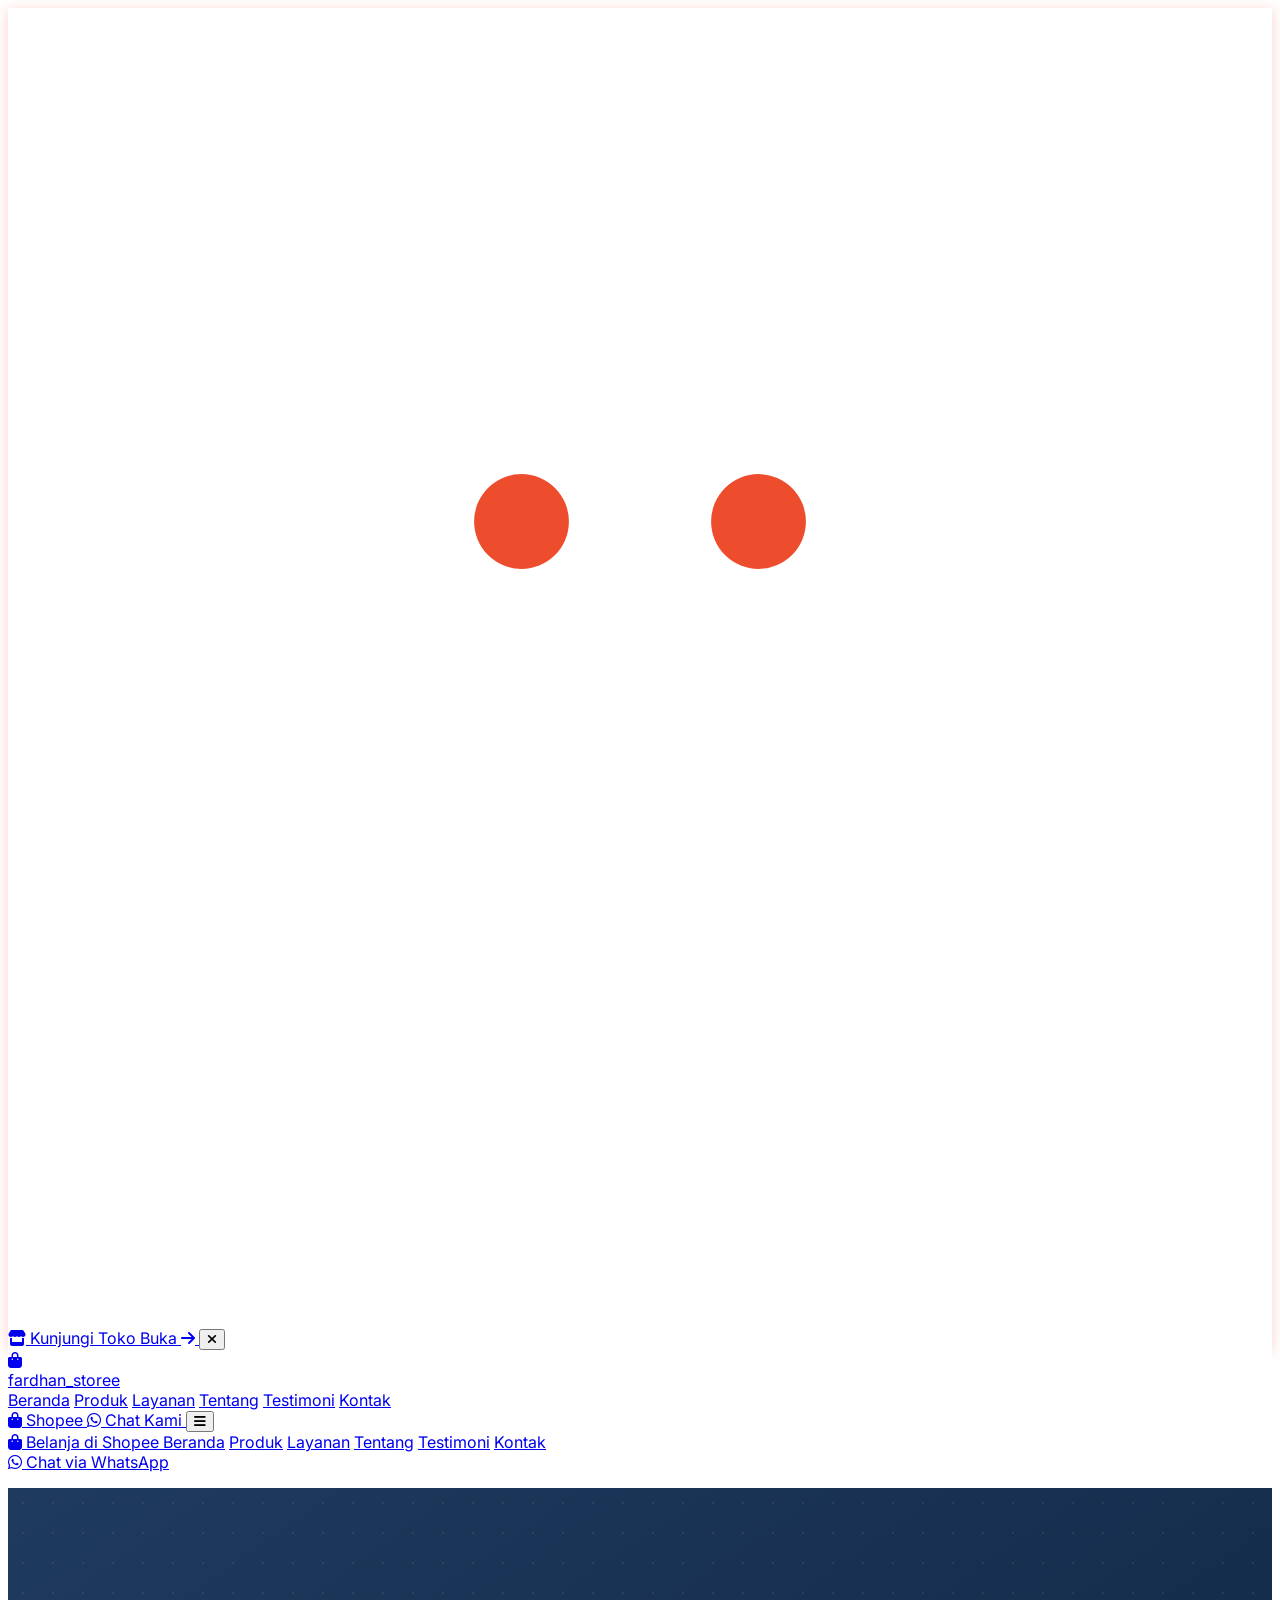
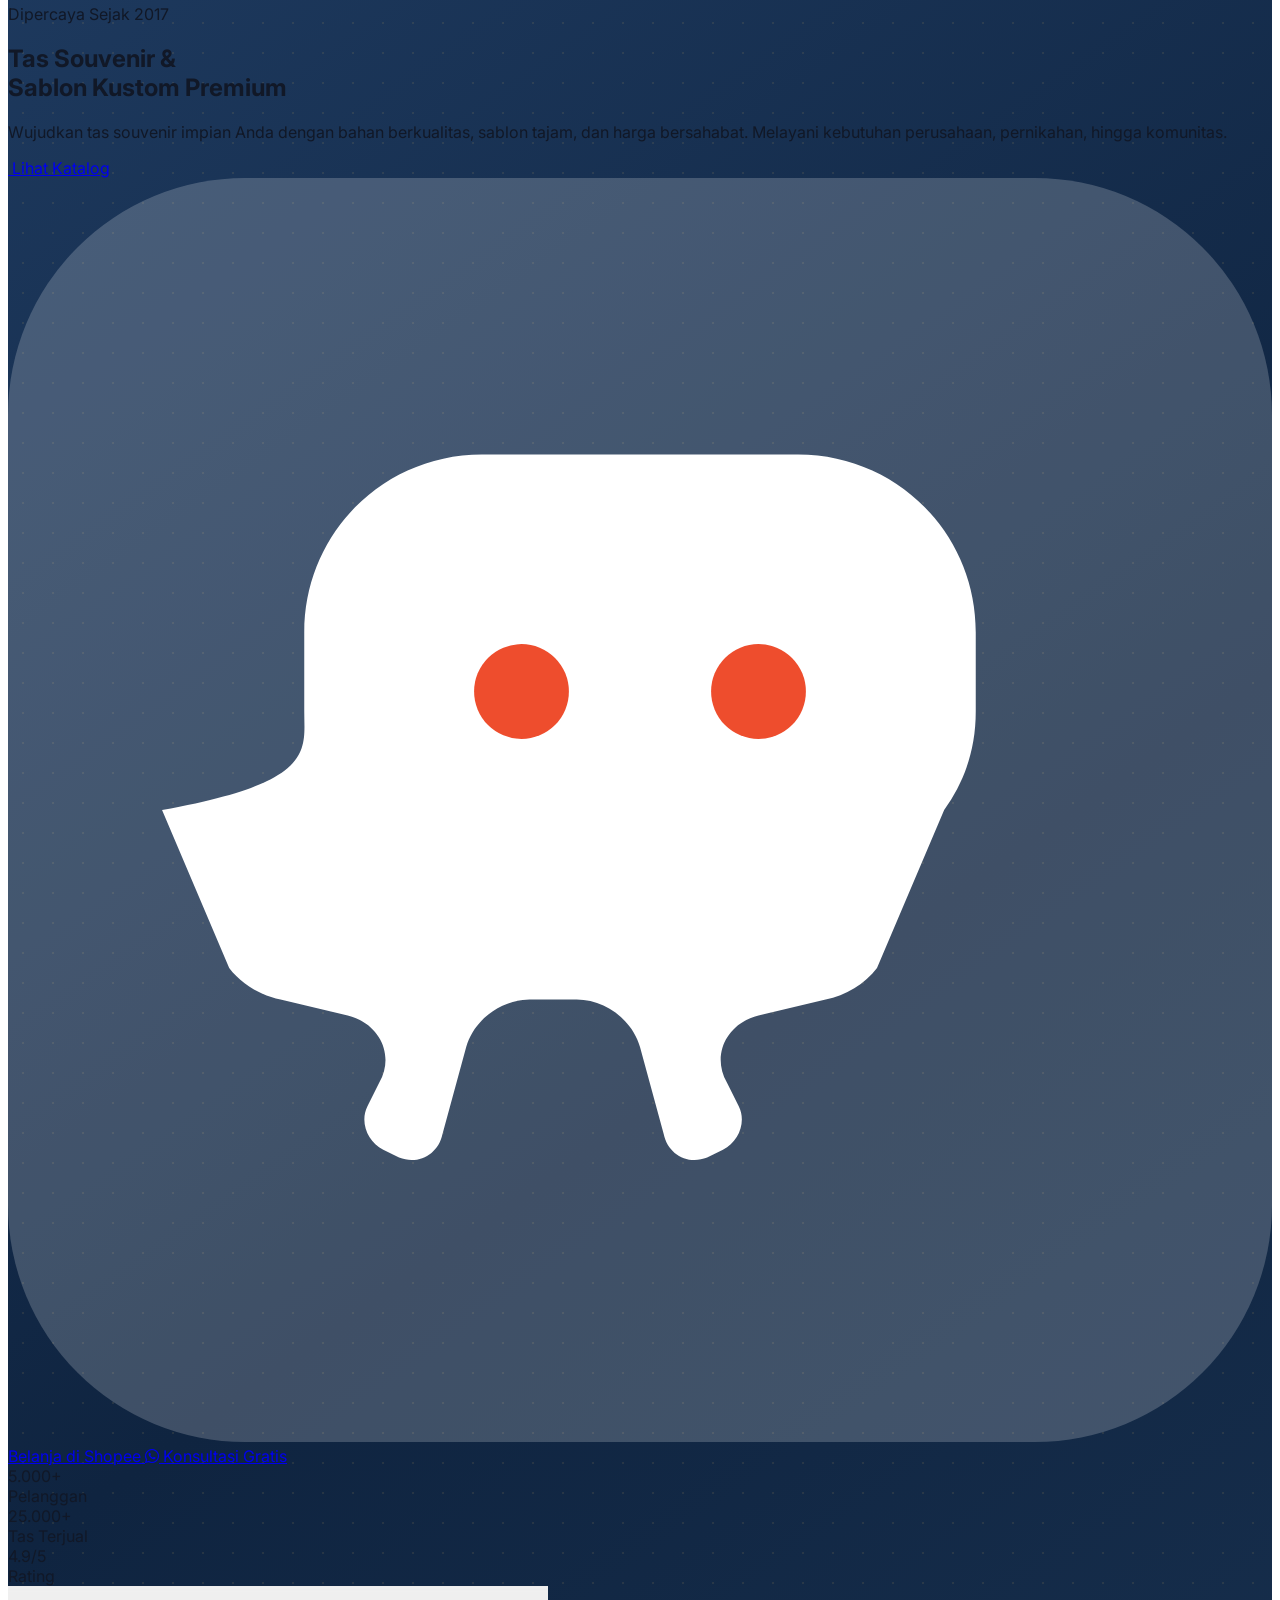
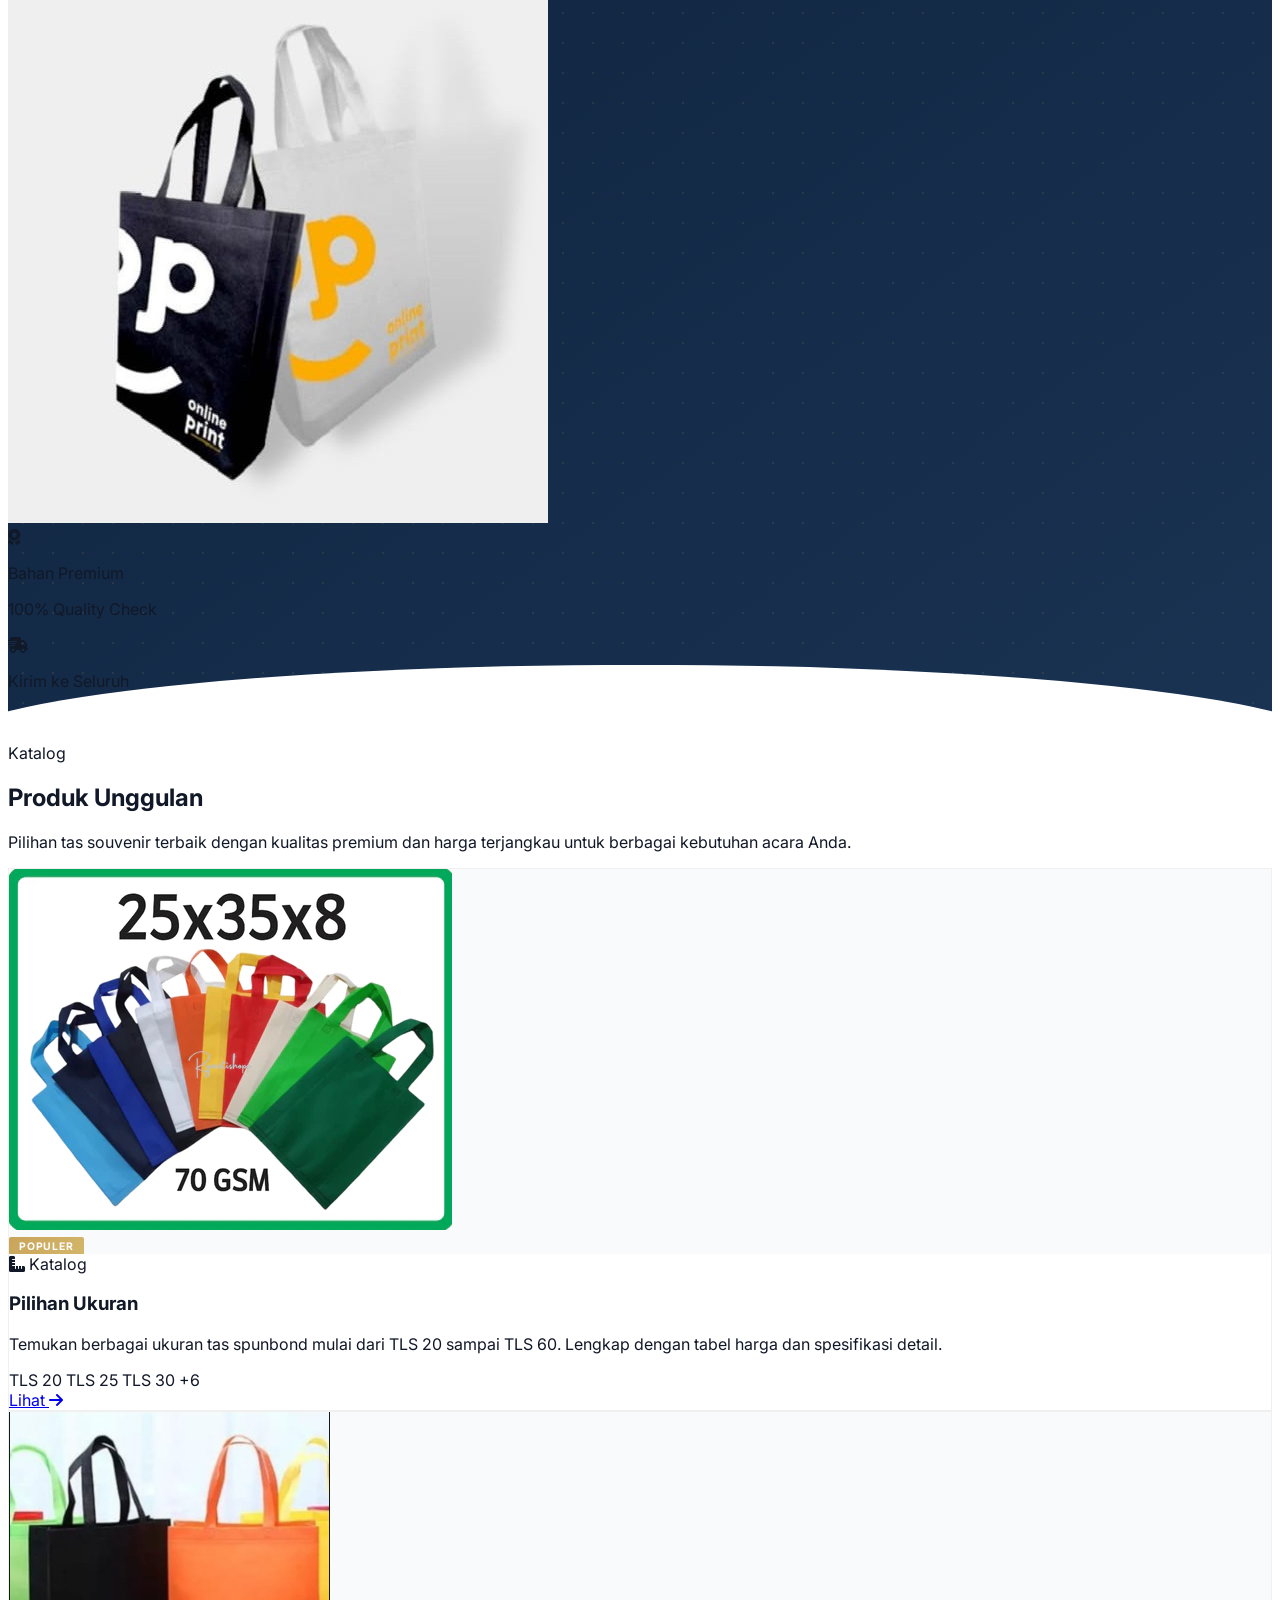
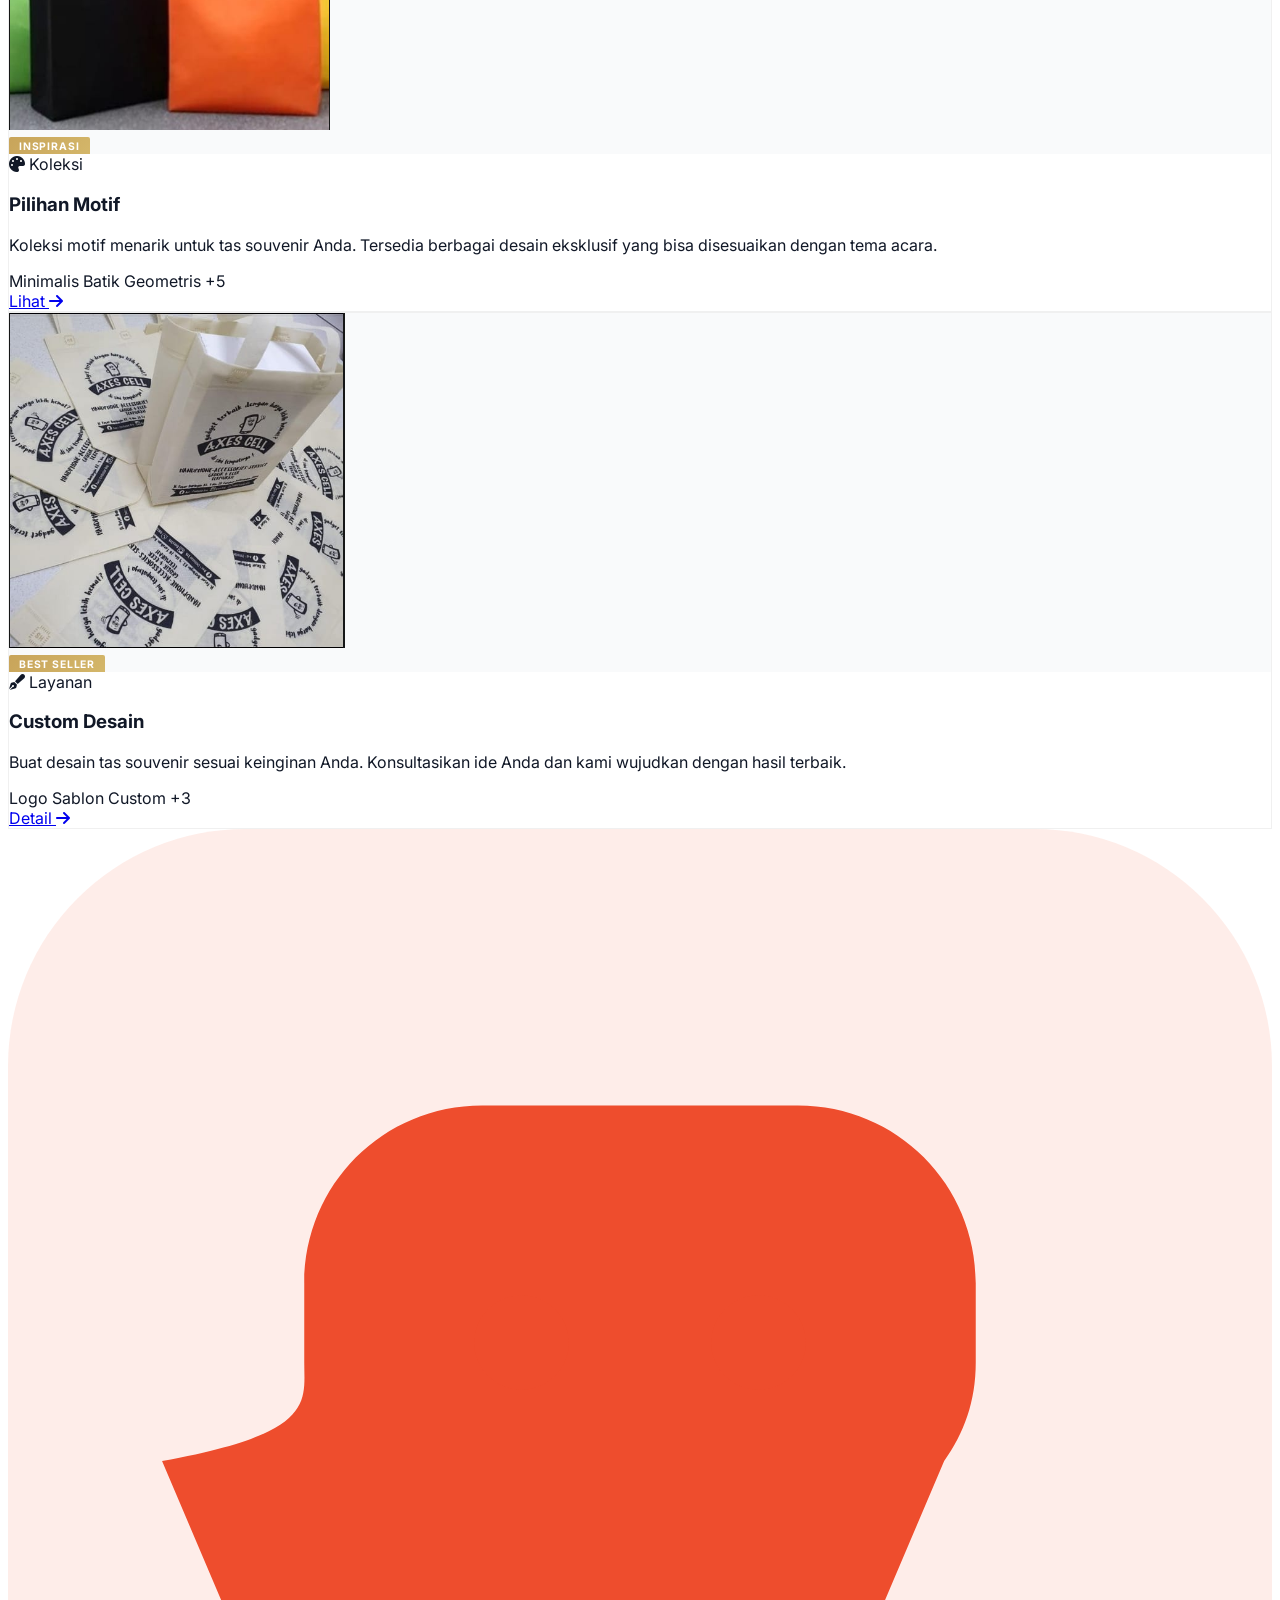
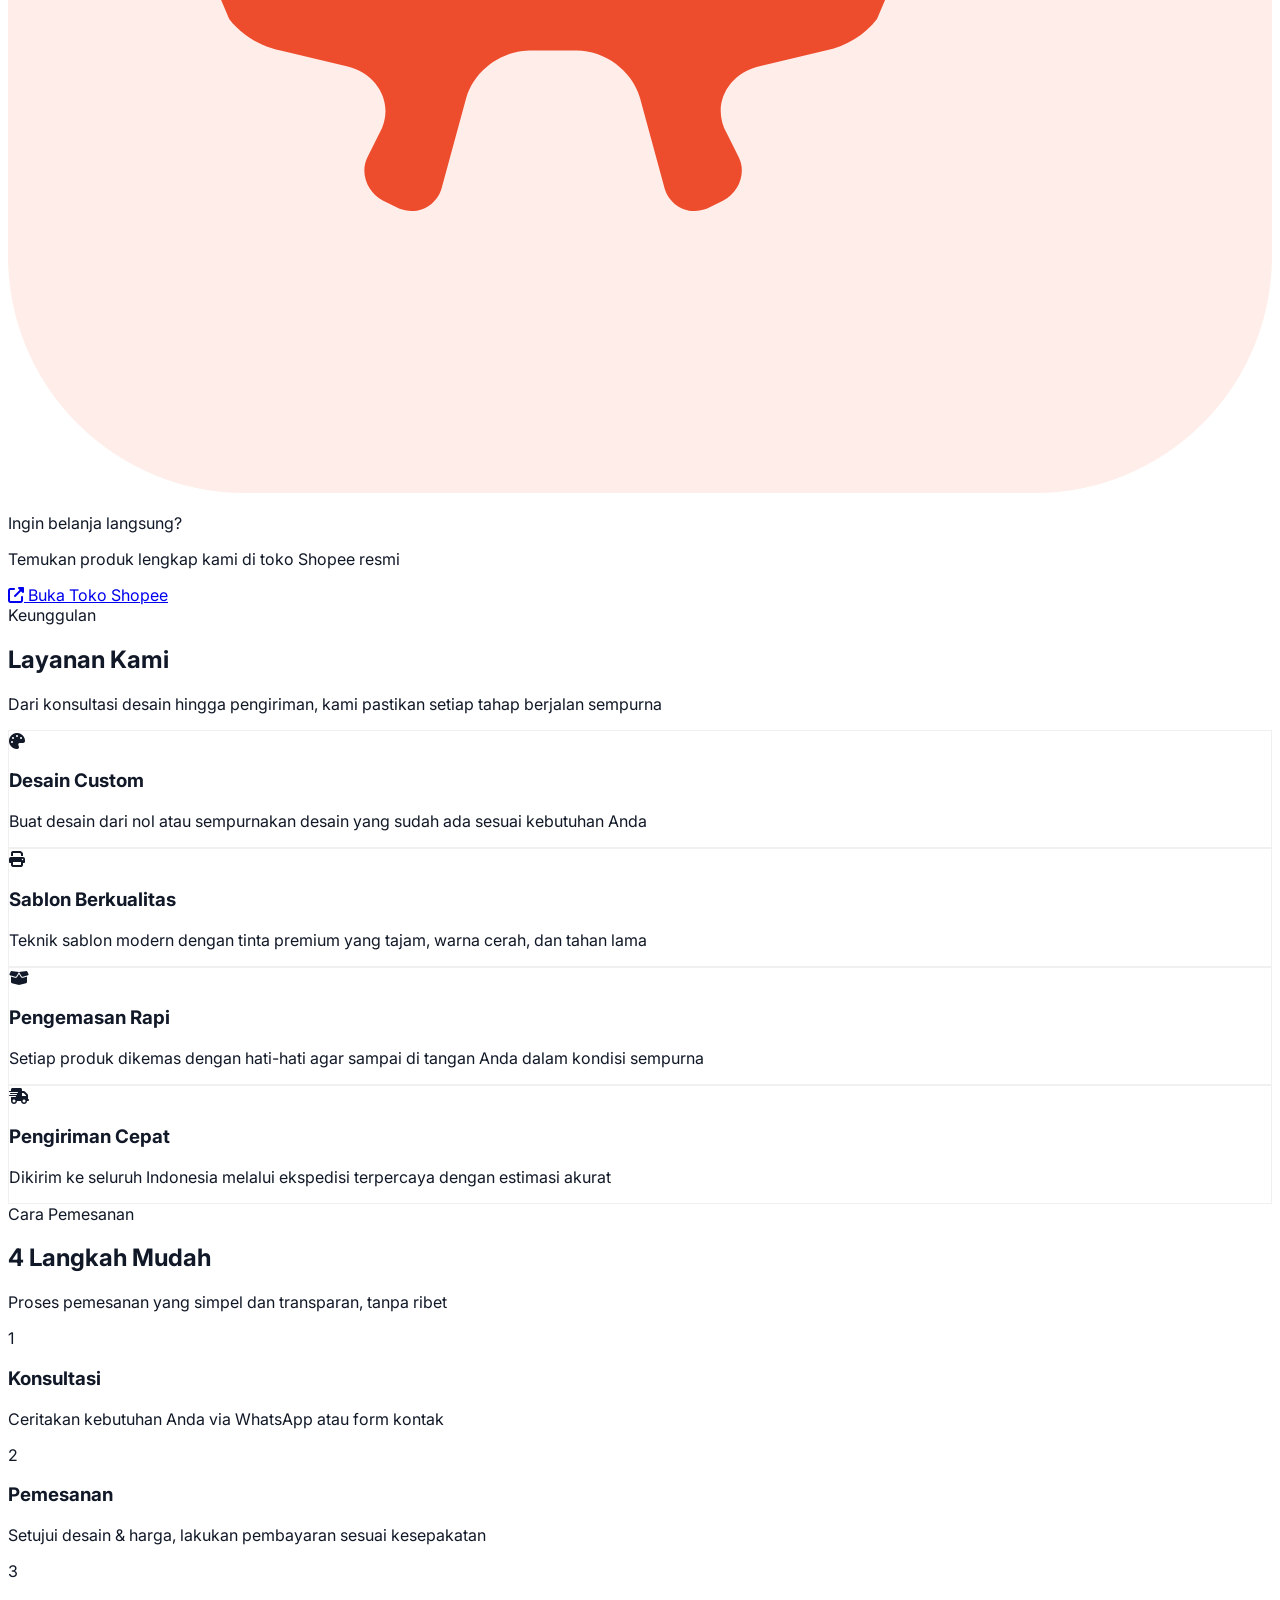
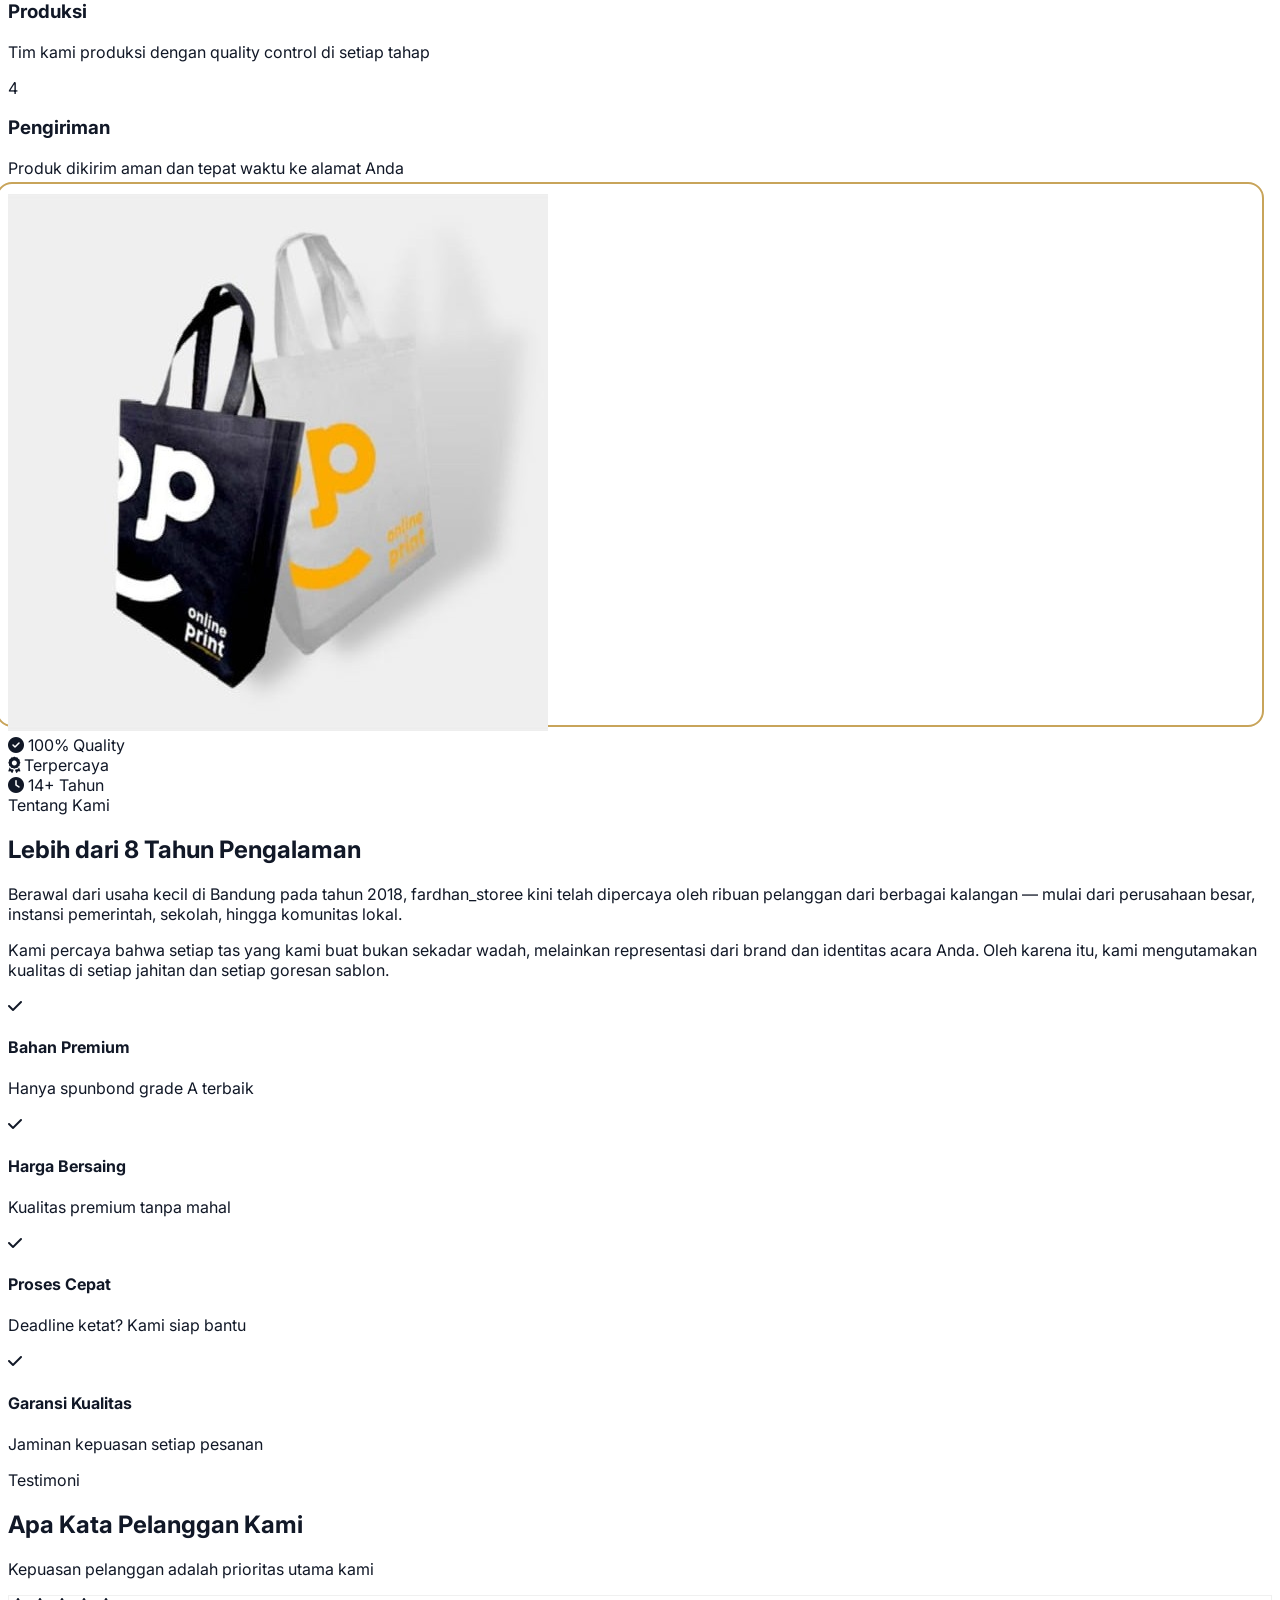
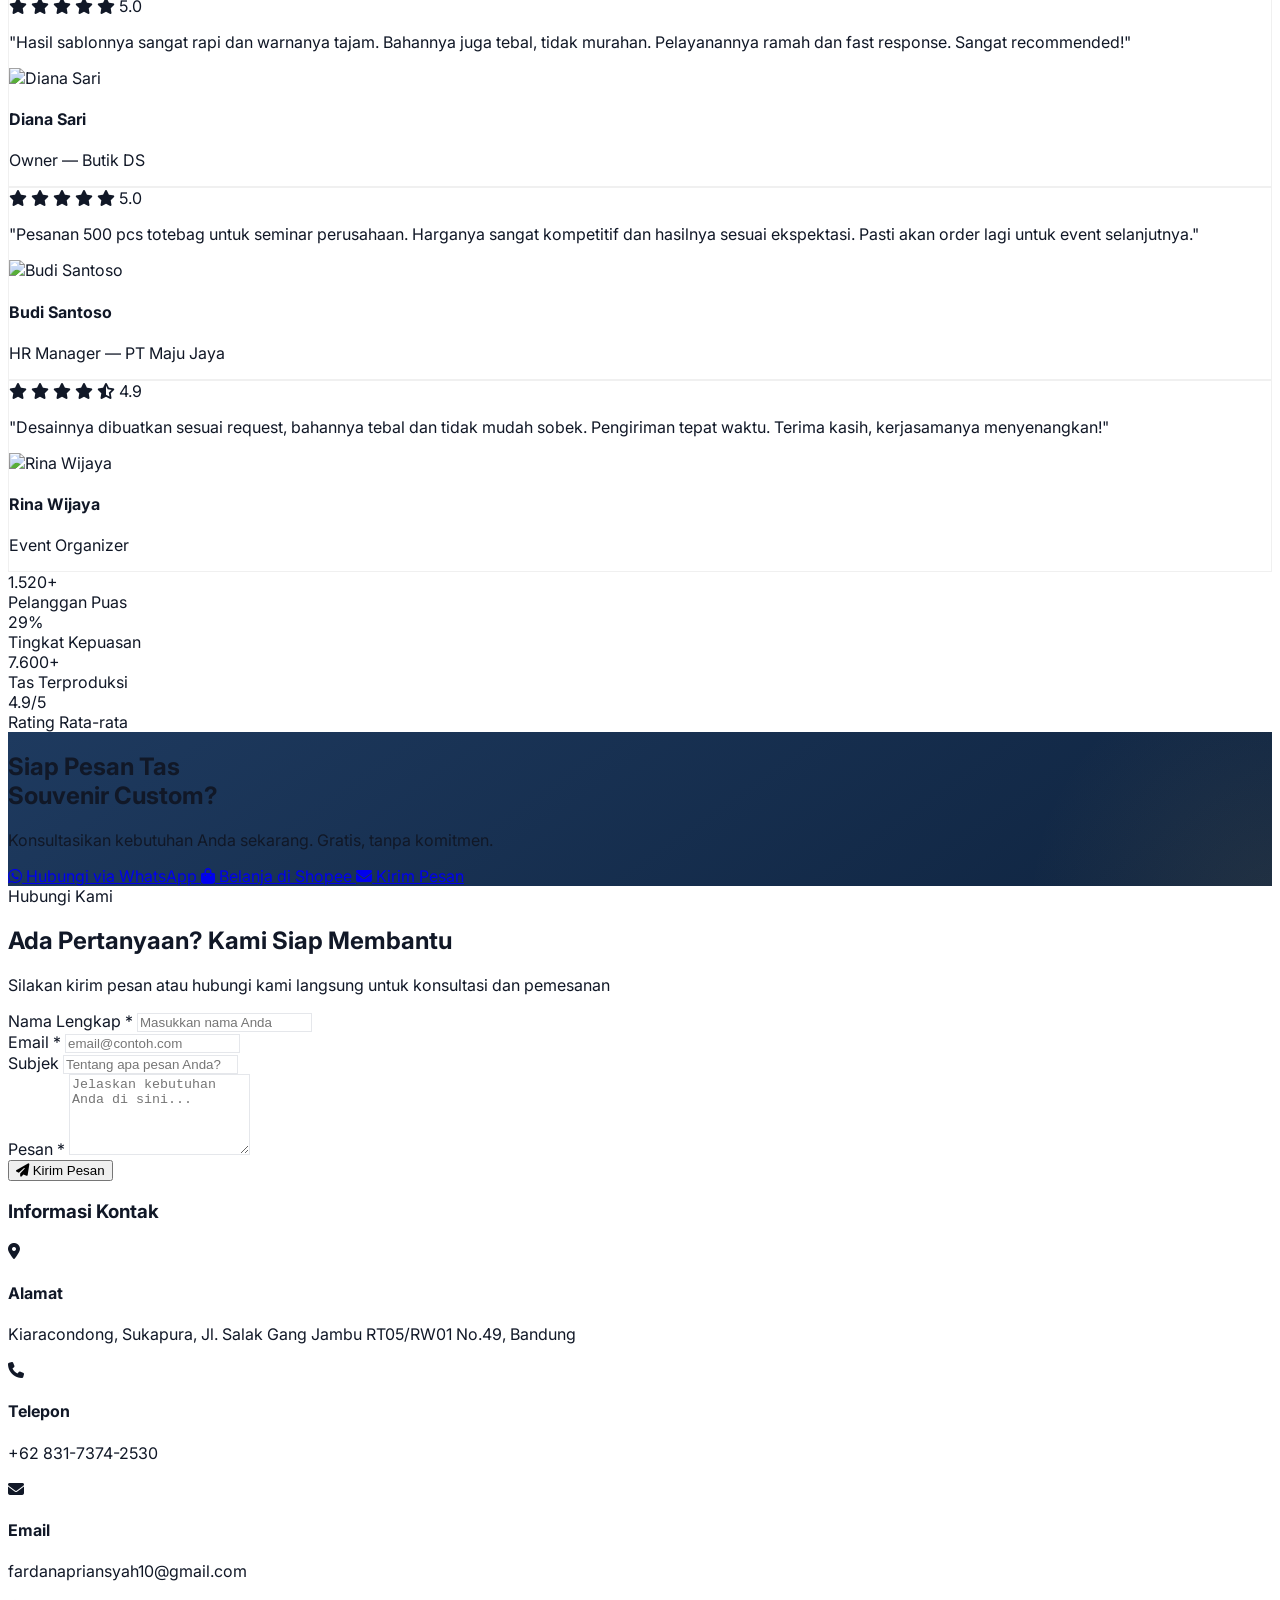
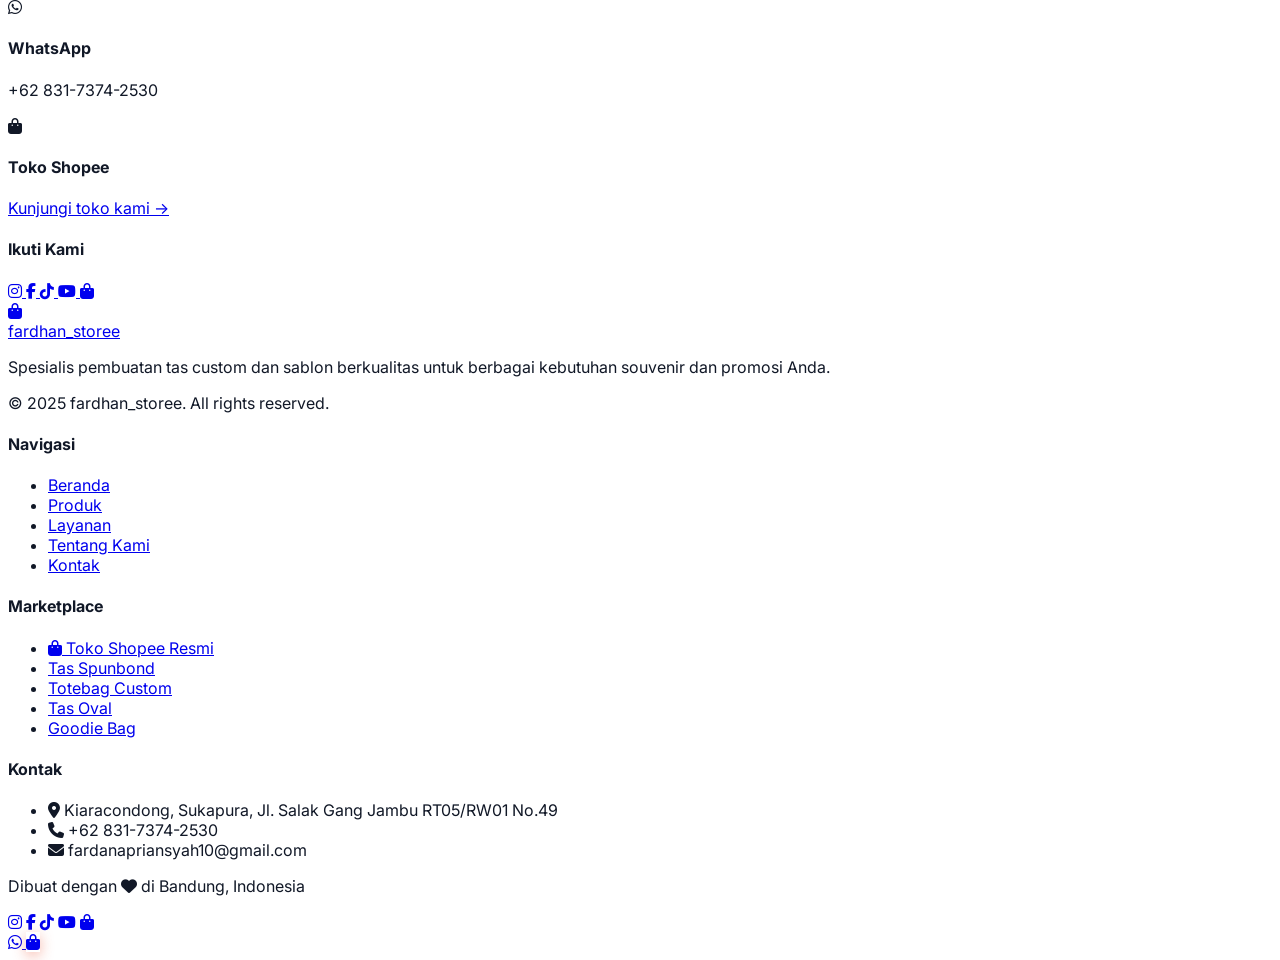
==== commit ec878ba2: "first commit" ====
--- a/index.html
+++ b/index.html
@@ -326,7 +326,7 @@
           <div class="w-9 h-9 bg-primary rounded-lg flex items-center justify-center group-hover:bg-accent transition-colors duration-300">
             <i class="fas fa-bag-shopping text-white text-sm"></i>
           </div>
-          <span class="text-xl font-bold text-primary tracking-tight">Fardhan<span class="text-accent">_Store</span></span>
+          <span class="text-xl font-bold text-primary tracking-tight">fardhan<span class="text-accent">_storee</span></span>
         </a>
 
         <!-- Desktop Nav -->
@@ -683,21 +683,36 @@
     </div>
   </section>
 
-  <!-- ===================== TENTANG KAMI ===================== -->
+    <!-- ===================== TENTANG KAMI ===================== -->
   <section id="tentang" class="py-20 md:py-28 bg-surface">
     <div class="max-w-7xl mx-auto px-6 lg:px-8">
       <div class="grid lg:grid-cols-2 gap-12 lg:gap-20 items-center">
         <div data-aos="fade-right">
           <div class="about-img-wrap max-w-md mx-auto lg:mx-0">
-            <img src="totebag3.png" alt="Tentang TasSouvenir" class="rounded-2xl shadow-xl w-full object-cover aspect-[4/3]">
+            <img src="tas.jpeg" alt="Tentang fardhan_storee" class="rounded-2xl shadow-xl w-full object-cover aspect-[4/3]">
+          </div>
+          <!-- Tambahan badge di bawah gambar -->
+          <div class="flex items-center justify-center gap-4 mt-4">
+            <div class="flex items-center gap-2 bg-white rounded-xl px-4 py-2 shadow-sm">
+              <i class="fas fa-check-circle text-green-500 text-sm"></i>
+              <span class="text-xs font-semibold text-dark">100% Quality</span>
+            </div>
+            <div class="flex items-center gap-2 bg-white rounded-xl px-4 py-2 shadow-sm">
+              <i class="fas fa-award text-accent text-sm"></i>
+              <span class="text-xs font-semibold text-dark">Terpercaya</span>
+            </div>
+            <div class="flex items-center gap-2 bg-white rounded-xl px-4 py-2 shadow-sm">
+              <i class="fas fa-clock text-primary text-sm"></i>
+              <span class="text-xs font-semibold text-dark">14+ Tahun</span>
+            </div>
           </div>
         </div>
 
         <div data-aos="fade-left">
           <span class="text-accent text-xs font-bold uppercase tracking-[0.2em] mb-3 block">Tentang Kami</span>
-          <h2 class="text-3xl md:text-4xl font-extrabold text-dark tracking-tight mb-6">Lebih dari 14 Tahun <span class="text-primary">Pengalaman</span></h2>
+          <h2 class="text-3xl md:text-4xl font-extrabold text-dark tracking-tight mb-6">Lebih dari 8 Tahun <span class="text-primary">Pengalaman</span></h2>
           <p class="text-muted leading-relaxed mb-4">
-            Berawal dari usaha kecil di Bandung pada tahun 2010, Fardhan_Store kini telah dipercaya oleh ribuan pelanggan dari berbagai kalangan — mulai dari perusahaan besar, instansi pemerintah, sekolah, hingga komunitas lokal.
+            Berawal dari usaha kecil di Bandung pada tahun 2018, fardhan_storee kini telah dipercaya oleh ribuan pelanggan dari berbagai kalangan — mulai dari perusahaan besar, instansi pemerintah, sekolah, hingga komunitas lokal.
           </p>
           <p class="text-muted leading-relaxed mb-8">
             Kami percaya bahwa setiap tas yang kami buat bukan sekadar wadah, melainkan representasi dari brand dan identitas acara Anda. Oleh karena itu, kami mengutamakan kualitas di setiap jahitan dan setiap goresan sablon.
@@ -876,7 +891,7 @@
       <div class="grid lg:grid-cols-5 gap-8 lg:gap-12">
         <div class="lg:col-span-3" data-aos="fade-right">
           <form id="contactForm" class="bg-surface rounded-2xl p-8 md:p-10">
-            <input type="hidden" name="_subject" value="Pesan Baru dari Website Fardhan_Store">
+            <input type="hidden" name="_subject" value="Pesan Baru dari Website fardhan_storee">
             <input type="hidden" name="_template" value="table">
             <input type="hidden" name="_captcha" value="false">
 
@@ -1002,10 +1017,10 @@
             <div class="w-9 h-9 bg-primary rounded-lg flex items-center justify-center">
               <i class="fas fa-bag-shopping text-white text-sm"></i>
             </div>
-            <span class="text-xl font-bold tracking-tight">Fardhan<span class="text-accent">_Store</span></span>
+            <span class="text-xl font-bold tracking-tight">fardhan<span class="text-accent">_storee</span></span>
           </a>
           <p class="text-gray-400 text-sm leading-relaxed mb-5">Spesialis pembuatan tas custom dan sablon berkualitas untuk berbagai kebutuhan souvenir dan promosi Anda.</p>
-          <p class="text-gray-500 text-xs">&copy; 2025 Fardhan_Store. All rights reserved.</p>
+          <p class="text-gray-500 text-xs">&copy; 2025 fardhan_storee. All rights reserved.</p>
         </div>
 
         <div>
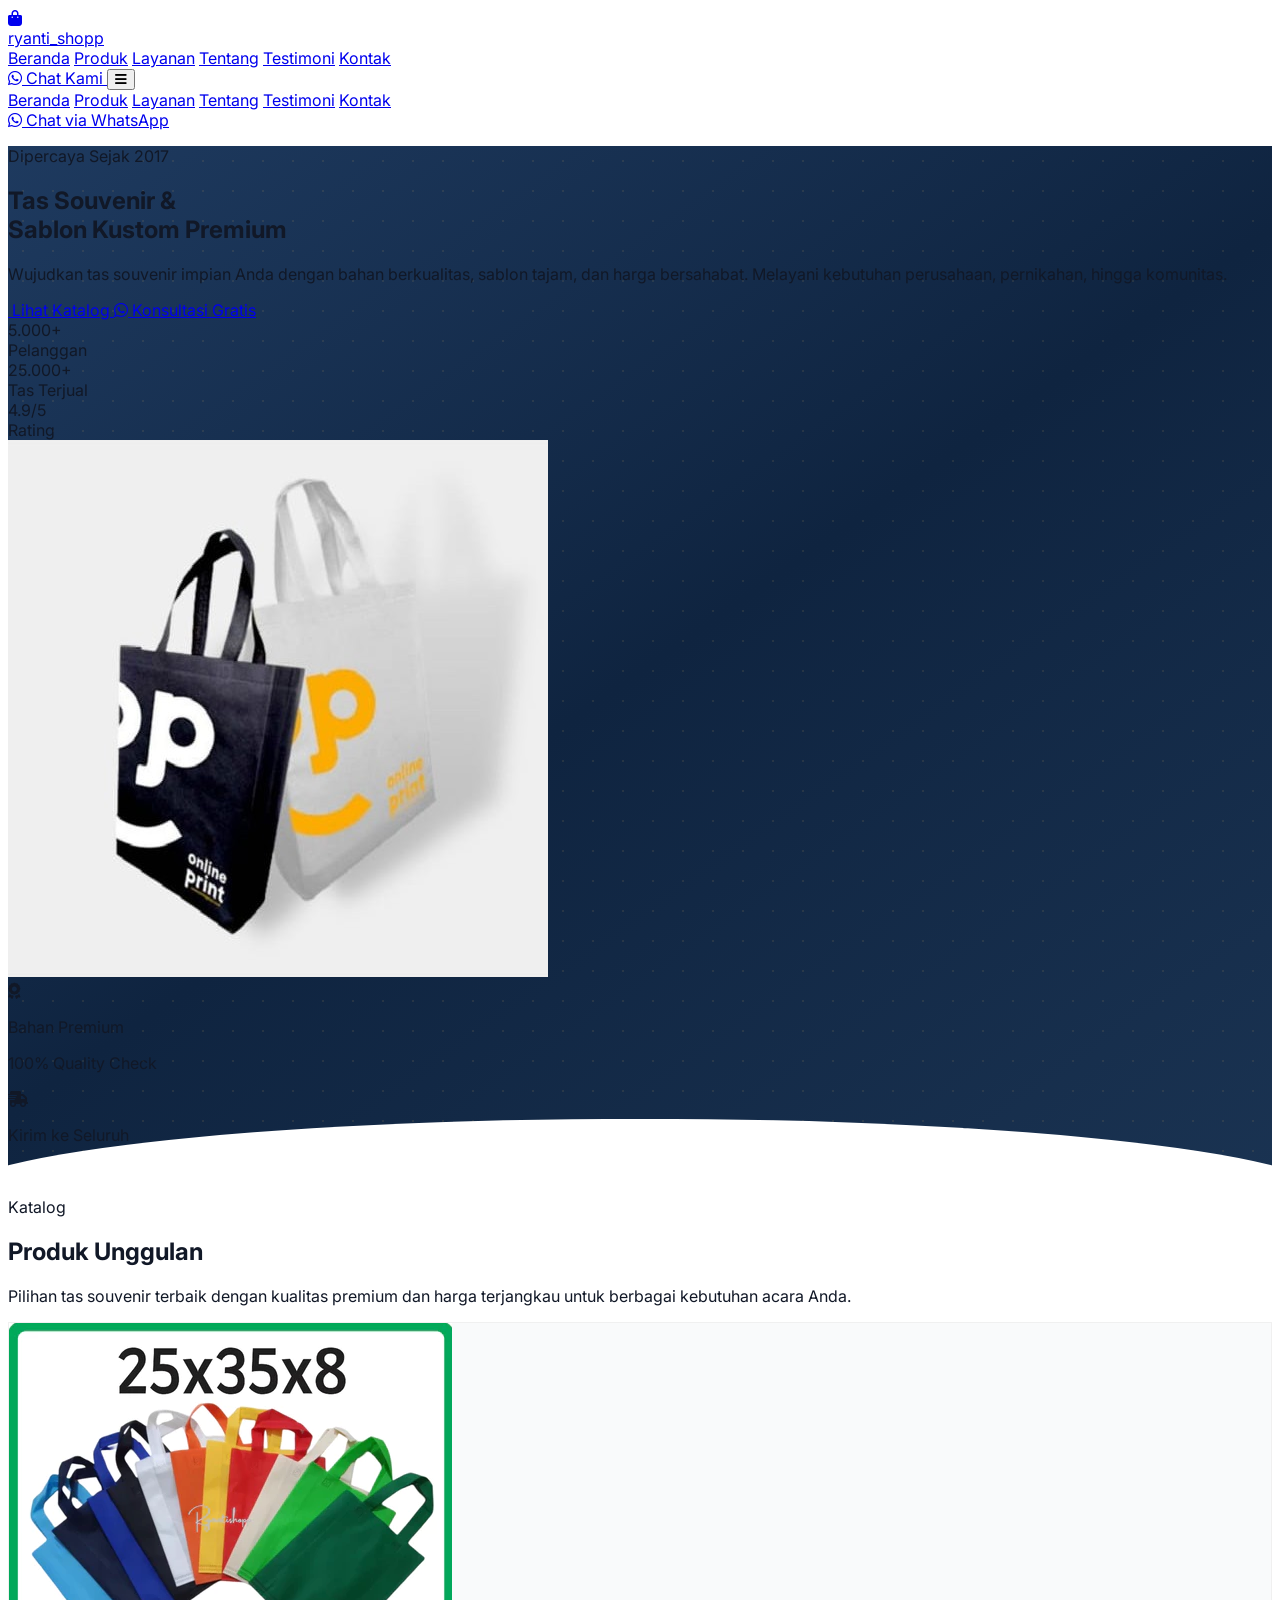
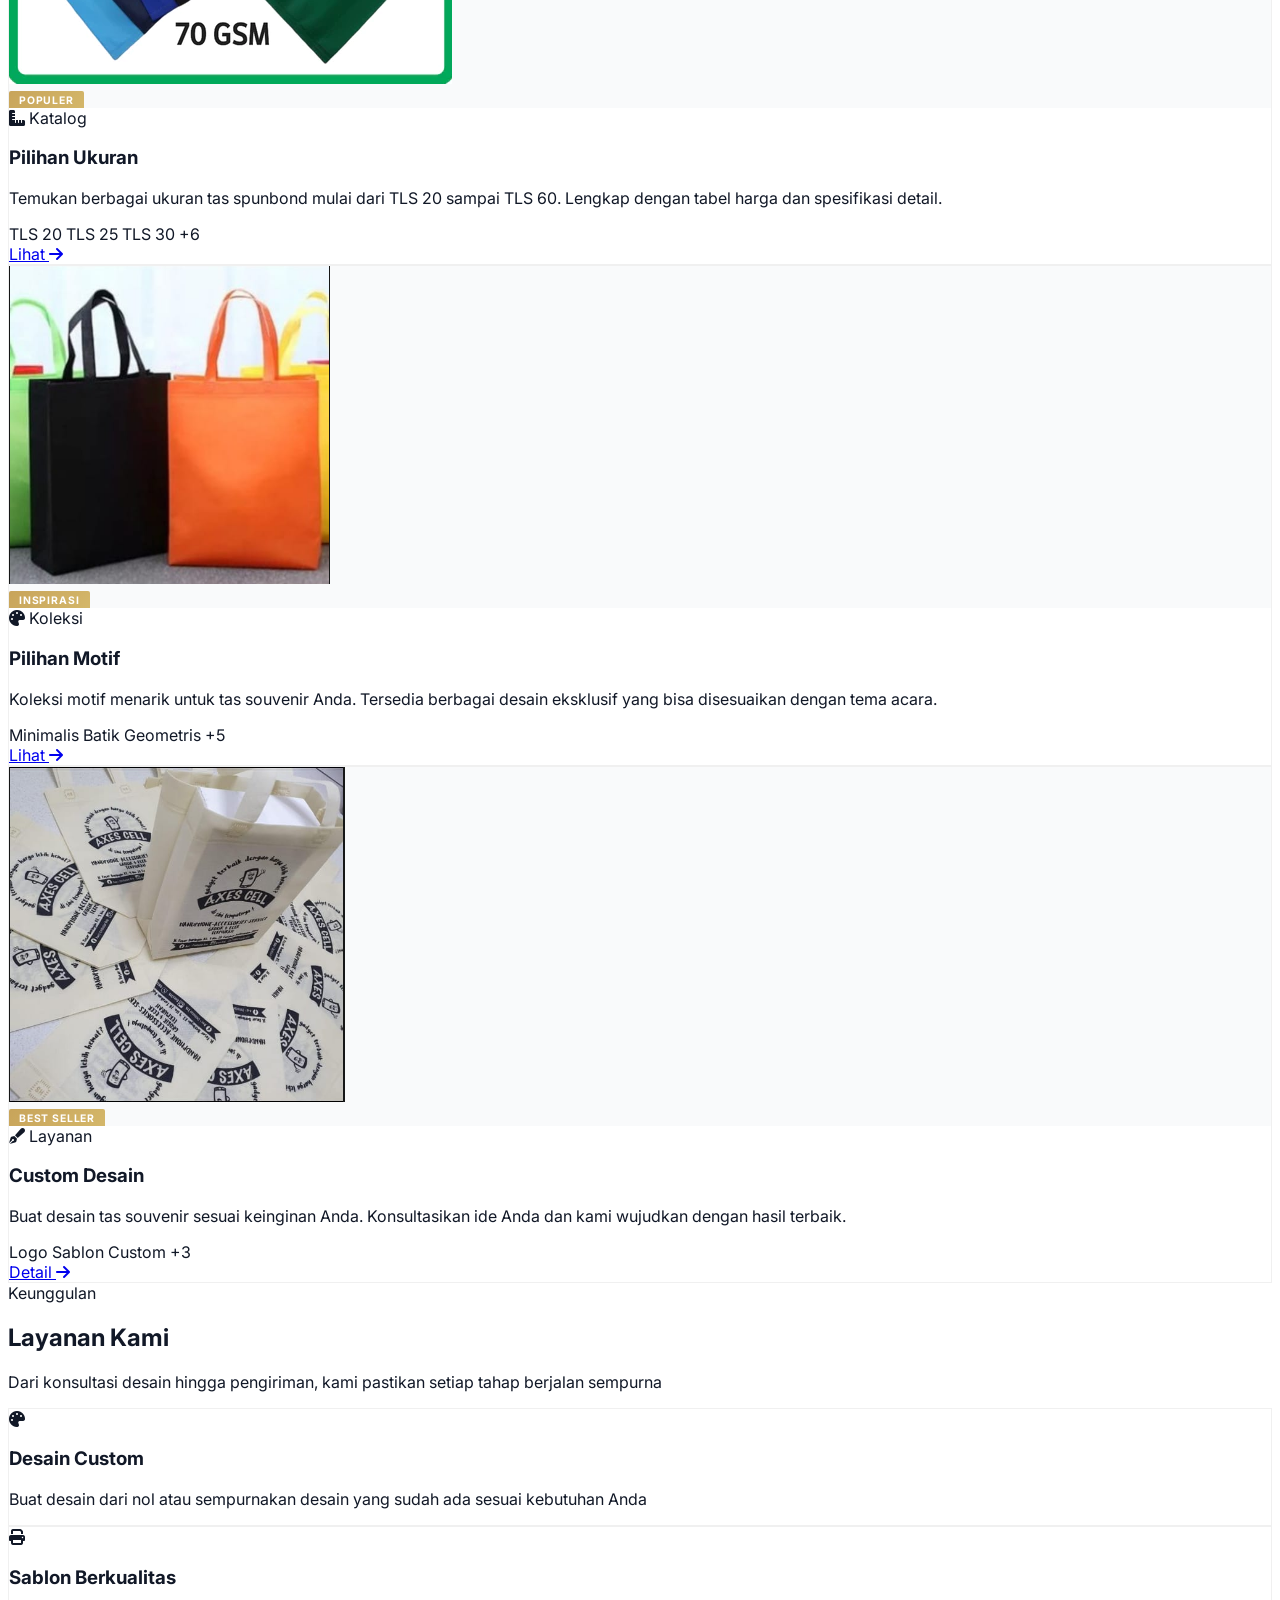
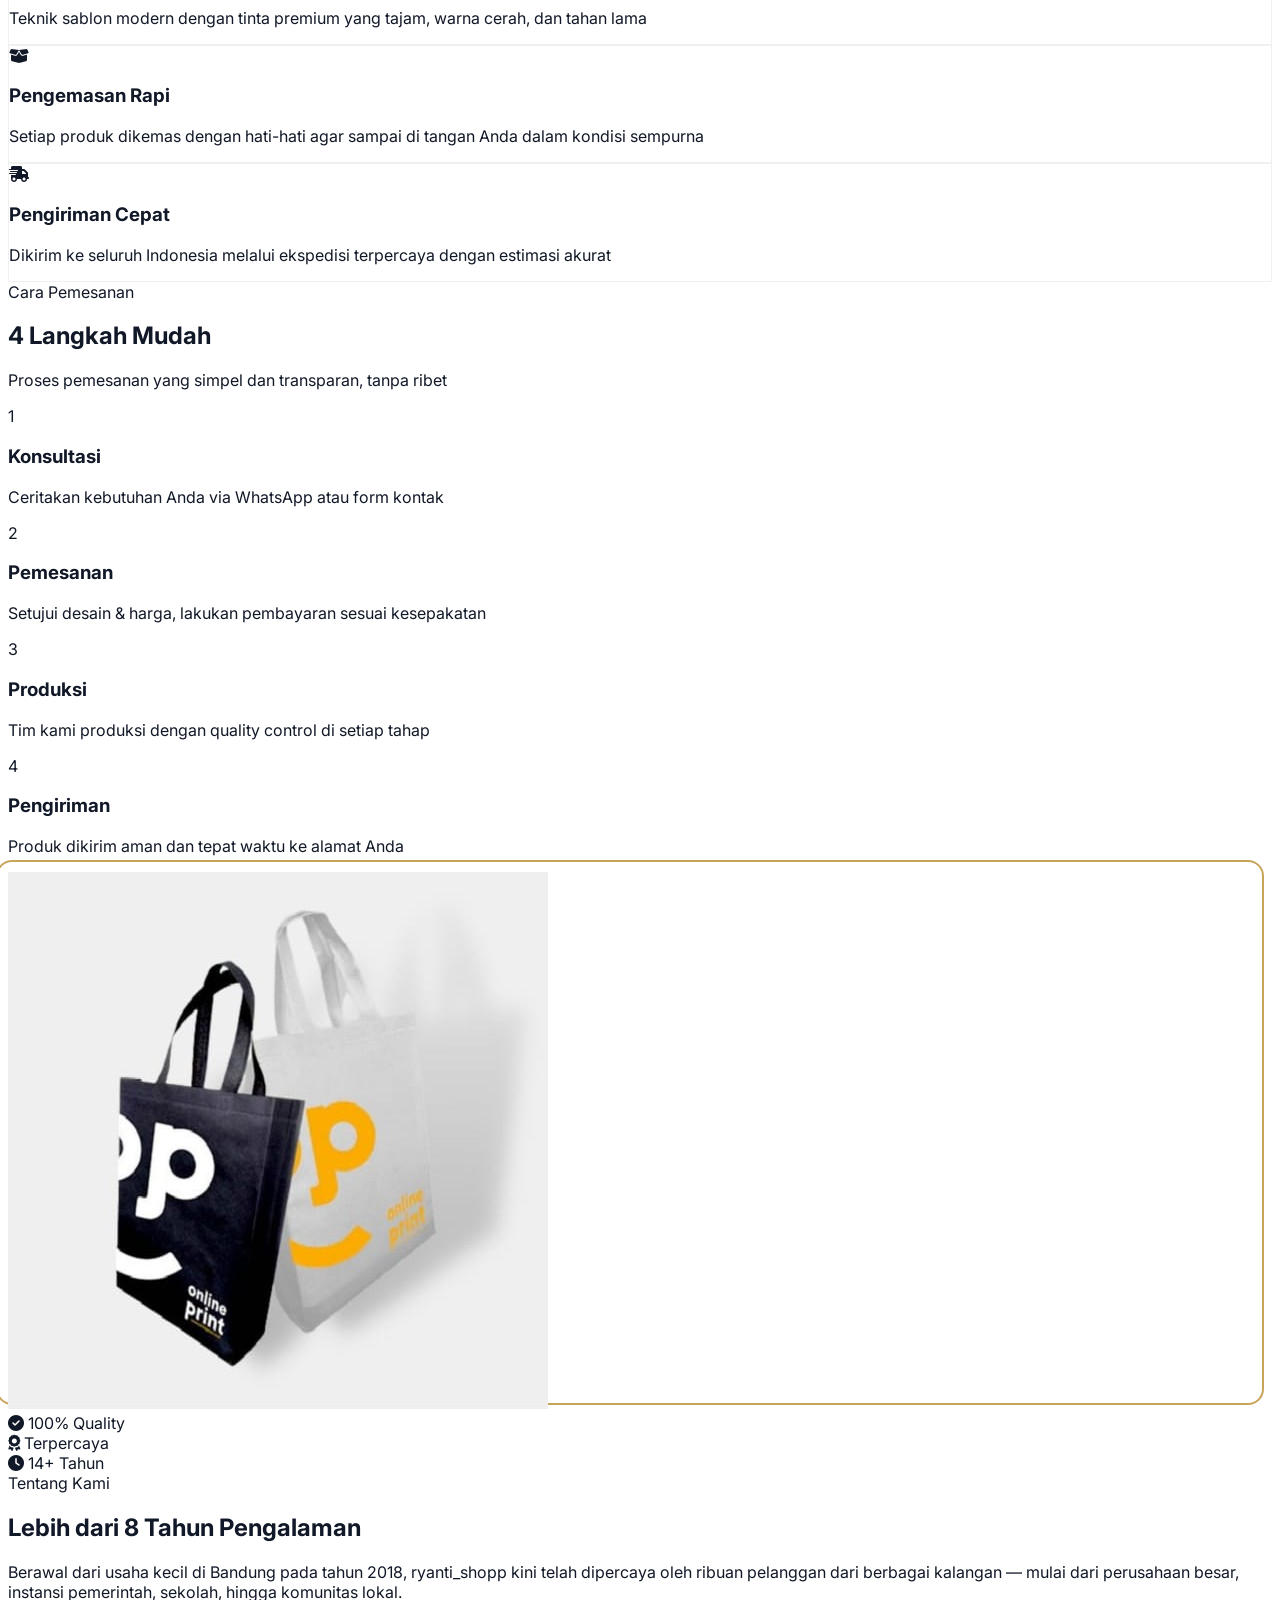
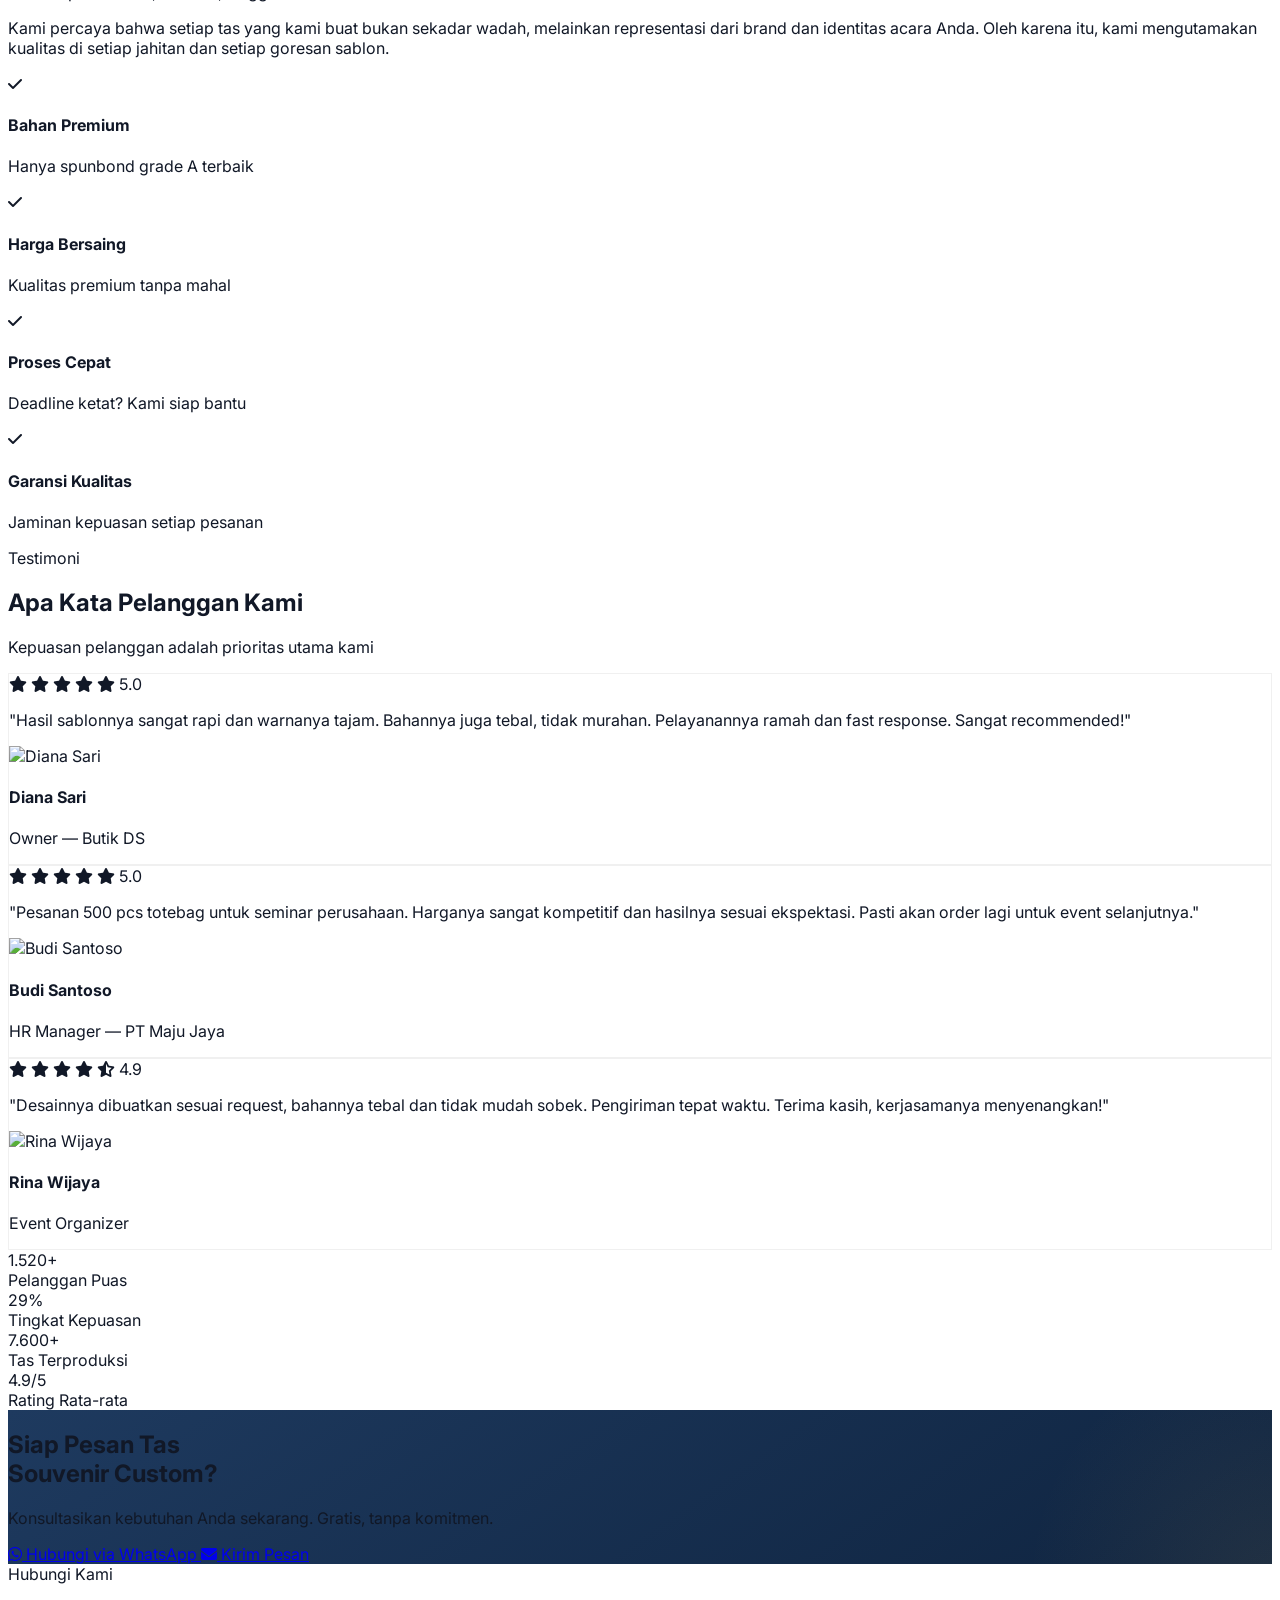
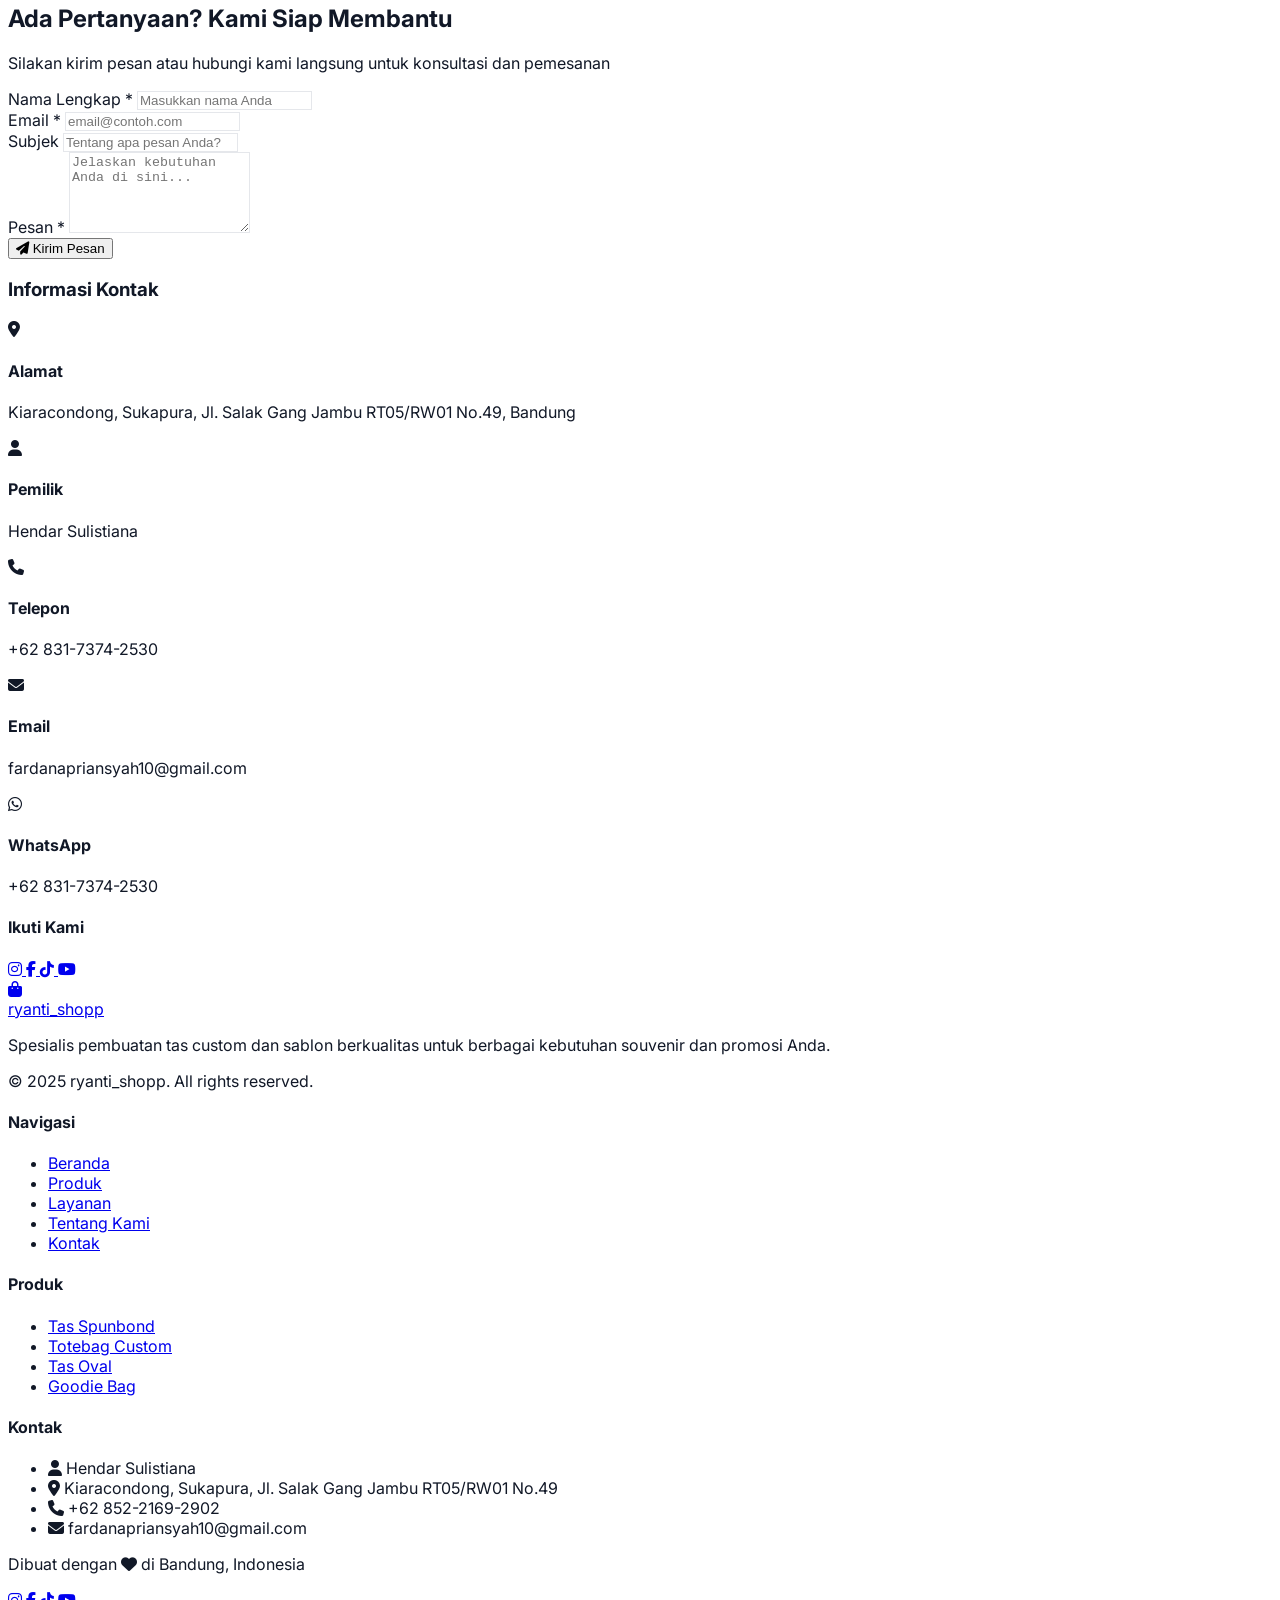
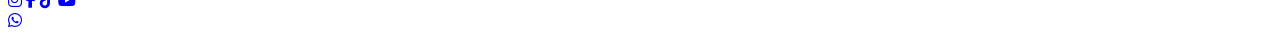
==== commit 01b86e77: "first commit" ====
--- a/index.html
+++ b/index.html
@@ -3,7 +3,7 @@
 <head>
   <meta charset="UTF-8" />
   <meta name="viewport" content="width=device-width, initial-scale=1.0" />
-  <title>Tassouvenir — Tas Sablon Kustom Premium</title>
+  <title>ryanti_shopp — Tas Sablon Kustom Premium</title>
   <meta name="description" content="Produsen tas spunbond custom berkualitas untuk souvenir, promosi, dan event. Tersedia berbagai ukuran, motif, dan warna. Pesan sekarang!" />
   <link rel="icon" href="https://cdn-icons-png.flaticon.com/512/3081/3081559.png" type="image/png">
   <script src="https://cdn.tailwindcss.com"></script>
@@ -21,8 +21,6 @@
             'border-soft': '#e5e7eb',
             'surface': '#f9fafb',
             'surface-alt': '#f3f4f6',
-            shopee: '#EE4D2D',
-            'shopee-dark': '#D73211'
           },
           fontFamily: {
             sans: ['Inter', 'system-ui', 'sans-serif'],
@@ -46,46 +44,6 @@
       backdrop-filter: blur(12px);
       background: rgba(255,255,255,0.92);
     }
-
-    /* Shopee bar */
-    .shopee-bar {
-      transition: all 0.4s cubic-bezier(0.4, 0, 0.2, 1);
-    }
-    .shopee-bar.bar-hidden {
-      transform: translateY(-100%);
-      opacity: 0;
-      pointer-events: none;
-    }
-    .shopee-bar-glow {
-      box-shadow: 0 2px 12px rgba(238,77,45,0.25);
-    }
-    @keyframes shopeeSlideIn {
-      from { transform: translateY(-100%); opacity: 0; }
-      to { transform: translateY(0); opacity: 1; }
-    }
-    .shopee-bar-enter {
-      animation: shopeeSlideIn 0.5s ease-out;
-    }
-
-    /* Shimmer on shopee bar text */
-    @keyframes shimmer {
-      0% { background-position: -200% center; }
-      100% { background-position: 200% center; }
-    }
-    .shopee-shimmer {
-      background: linear-gradient(90deg, #fff 30%, #ffd6cc 50%, #fff 70%);
-      background-size: 200% 100%;
-      -webkit-background-clip: text;
-      -webkit-text-fill-color: transparent;
-      background-clip: text;
-      animation: shimmer 3s ease-in-out infinite;
-    }
-
-    /* Header shift when bar visible */
-    .header-with-bar { top: 44px; }
-    .header-no-bar { top: 0; }
-    .hero-with-bar { padding-top: calc(72px + 44px); }
-    .hero-no-bar { padding-top: 72px; }
 
     /* Hero background */
     .hero-bg {
@@ -288,37 +246,8 @@
   <!-- Scroll Progress Bar -->
   <div class="scroll-progress" id="scrollProgress" style="width:0%"></div>
 
-  <!-- ===================== SHOPEE TOP BAR ===================== -->
-  <div id="shopeeBar" class="shopee-bar shopee-bar-enter shopee-bar-glow fixed top-0 left-0 w-full z-[60] bg-shopee">
-    <div class="max-w-7xl mx-auto px-4 lg:px-8 h-[44px] flex items-center justify-between">
-      <div class="flex items-center gap-2.5 min-w-0">
-        <svg class="w-5 h-5 flex-shrink-0" viewBox="0 0 32 32" fill="none">
-          <rect width="32" height="32" rx="6" fill="white" fill-opacity="0.2"/>
-          <path d="M7.5 11.5C7.5 9 9.5 7 12 7h8c2.5 0 4.5 2 4.5 4.5v2c0 1-.3 1.8-.8 2.5L22 20c-.3.4-.8.7-1.3.8l-1.7.4c-.8.2-1.2 1-.8 1.7l.3.6c.2.4 0 .9-.4 1.1l-.4.2c-.5.2-1-.1-1.1-.6l-.6-2.2c-.2-.7-.9-1.2-1.6-1.2h-1.2c-.7 0-1.4.5-1.6 1.2l-.6 2.2c-.1.5-.6.8-1.1.6l-.4-.2c-.4-.2-.6-.7-.4-1.1l.3-.6c.4-.7 0-1.5-.8-1.7l-1.7-.4c-.5-.1-1-.4-1.3-.8l-1.7-4C7.8 15.3 7.5 14.5 7.5 13.5v-2z" fill="white"/>
-          <circle cx="13" cy="13" r="1.2" fill="#EE4D2D"/>
-          <circle cx="19" cy="13" r="1.2" fill="#EE4D2D"/>
-        </svg>
-        <p class="shopee-shimmer text-xs sm:text-sm font-bold whitespace-nowrap">
-          Belanja Langsung di Toko Shopee Kami!
-        </p>
-      </div>
-      <div class="flex items-center gap-3">
-        <a href="https://shopee.co.id/fardhan_storee" target="_blank" rel="noopener"
-           class="inline-flex items-center gap-1.5 bg-white text-shopee text-xs font-bold px-3.5 py-1.5 rounded-md hover:bg-gray-50 transition-colors whitespace-nowrap">
-          <i class="fas fa-store text-[11px]"></i>
-          <span class="hidden sm:inline">Kunjungi Toko</span>
-          <span class="sm:hidden">Buka</span>
-          <i class="fas fa-arrow-right text-[9px]"></i>
-        </a>
-        <button id="closeShopeeBar" class="w-7 h-7 flex items-center justify-center rounded-md hover:bg-white/20 transition-colors flex-shrink-0" aria-label="Tutup">
-          <i class="fas fa-xmark text-white/80 text-sm"></i>
-        </button>
-      </div>
-    </div>
-  </div>
-
   <!-- ===================== HEADER ===================== -->
-  <header id="mainHeader" class="header-with-bar fixed w-full z-50 transition-all duration-300" style="background:rgba(255,255,255,0.95); backdrop-filter:blur(12px);">
+  <header id="mainHeader" class="fixed w-full z-50 transition-all duration-300" style="background:rgba(255,255,255,0.95); backdrop-filter:blur(12px);">
     <div class="max-w-7xl mx-auto px-6 lg:px-8">
       <div class="flex items-center justify-between h-[72px]">
         <!-- Logo -->
@@ -326,7 +255,7 @@
           <div class="w-9 h-9 bg-primary rounded-lg flex items-center justify-center group-hover:bg-accent transition-colors duration-300">
             <i class="fas fa-bag-shopping text-white text-sm"></i>
           </div>
-          <span class="text-xl font-bold text-primary tracking-tight">fardhan<span class="text-accent">_storee</span></span>
+          <span class="text-xl font-bold text-primary tracking-tight">ryanti<span class="text-accent">_shopp</span></span>
         </a>
 
         <!-- Desktop Nav -->
@@ -339,14 +268,9 @@
           <a href="#kontak" class="nav-link text-sm font-medium text-muted hover:text-primary transition-colors">Kontak</a>
         </nav>
 
-        <!-- CTA + Shopee + Mobile Toggle -->
+        <!-- CTA + Mobile Toggle -->
         <div class="flex items-center gap-3">
-          <a href="https://shopee.co.id/fardhan_storee" target="_blank" rel="noopener"
-             class="hidden md:inline-flex items-center gap-2 bg-shopee text-white text-sm font-medium px-4 py-2.5 rounded-lg hover:bg-shopee-dark transition-colors">
-            <i class="fas fa-bag-shopping text-xs"></i>
-            <span>Shopee</span>
-          </a>
-          <a href="https://wa.me/6283173742530" target="_blank" class="hidden md:inline-flex items-center gap-2 bg-primary text-white text-sm font-medium px-5 py-2.5 rounded-lg hover:bg-[#152c4a] transition-colors">
+          <a href="https://wa.me/6285221692902" target="_blank" class="hidden md:inline-flex items-center gap-2 bg-primary text-white text-sm font-medium px-5 py-2.5 rounded-lg hover:bg-[#152c4a] transition-colors">
             <i class="fab fa-whatsapp text-base"></i>
             <span>Chat Kami</span>
           </a>
@@ -360,10 +284,6 @@
     <!-- Mobile Menu -->
     <div id="mobileMenu" class="hidden lg:hidden bg-white border-t border-border-soft">
       <div class="max-w-7xl mx-auto px-6 py-4 space-y-1">
-        <a href="https://shopee.co.id/fardhan_storee" target="_blank" rel="noopener"
-           class="flex items-center justify-center gap-2 bg-shopee text-white text-sm font-semibold px-5 py-3 rounded-xl w-full mb-2">
-          <i class="fas fa-bag-shopping text-sm"></i> Belanja di Shopee
-        </a>
         <a href="#home" class="block py-2.5 px-3 text-sm font-medium text-dark hover:bg-surface rounded-lg transition-colors">Beranda</a>
         <a href="#produk" class="block py-2.5 px-3 text-sm font-medium text-muted hover:bg-surface rounded-lg transition-colors">Produk</a>
         <a href="#layanan" class="block py-2.5 px-3 text-sm font-medium text-muted hover:bg-surface rounded-lg transition-colors">Layanan</a>
@@ -371,7 +291,7 @@
         <a href="#testimoni" class="block py-2.5 px-3 text-sm font-medium text-muted hover:bg-surface rounded-lg transition-colors">Testimoni</a>
         <a href="#kontak" class="block py-2.5 px-3 text-sm font-medium text-muted hover:bg-surface rounded-lg transition-colors">Kontak</a>
         <div class="pt-3 border-t border-border-soft">
-          <a href="https://wa.me/6283173742530" target="_blank" class="flex items-center justify-center gap-2 bg-primary text-white text-sm font-medium px-5 py-2.5 rounded-lg w-full">
+          <a href="https://wa.me/6285221692902" target="_blank" class="flex items-center justify-center gap-2 bg-primary text-white text-sm font-medium px-5 py-2.5 rounded-lg w-full">
             <i class="fab fa-whatsapp"></i> Chat via WhatsApp
           </a>
         </div>
@@ -388,7 +308,7 @@
   </div>
 
   <!-- ===================== HERO ===================== -->
-  <section id="home" class="hero-bg hero-with-bar">
+  <section id="home" class="hero-bg pt-[72px]">
     <div class="max-w-7xl mx-auto px-6 lg:px-8 py-20 md:py-28 lg:py-36 relative z-10">
       <div class="grid lg:grid-cols-2 gap-12 lg:gap-16 items-center">
         <!-- Text -->
@@ -408,21 +328,11 @@
           </p>
 
           <div class="flex flex-wrap gap-3">
-            <a href="#produk" class="inline-flex items-center gap-2 bg-accent text-primary font-semibold px-7 py-3.5 rounded-lg hover:bg-[#d4b76a] transition-all duration-300 shadow-lg shadow-accent/20">
+            <a href="ukuran.html" class="inline-flex items-center gap-2 bg-accent text-primary font-semibold px-7 py-3.5 rounded-lg hover:bg-[#d4b76a] transition-all duration-300 shadow-lg shadow-accent/20">
               <i class="fas fa-grid-2 text-sm"></i>
               Lihat Katalog
             </a>
-            <a href="https://shopee.co.id/fardhan_storee" target="_blank" rel="noopener"
-               class="inline-flex items-center gap-2 bg-shopee text-white font-semibold px-7 py-3.5 rounded-lg hover:bg-shopee-dark transition-all duration-300 shadow-lg shadow-shopee/25">
-              <svg class="w-5 h-5" viewBox="0 0 32 32" fill="none">
-                <rect width="32" height="32" rx="6" fill="white" fill-opacity="0.2"/>
-                <path d="M7.5 11.5C7.5 9 9.5 7 12 7h8c2.5 0 4.5 2 4.5 4.5v2c0 1-.3 1.8-.8 2.5L22 20c-.3.4-.8.7-1.3.8l-1.7.4c-.8.2-1.2 1-.8 1.7l.3.6c.2.4 0 .9-.4 1.1l-.4.2c-.5.2-1-.1-1.1-.6l-.6-2.2c-.2-.7-.9-1.2-1.6-1.2h-1.2c-.7 0-1.4.5-1.6 1.2l-.6 2.2c-.1.5-.6.8-1.1.6l-.4-.2c-.4-.2-.6-.7-.4-1.1l.3-.6c.4-.7 0-1.5-.8-1.7l-1.7-.4c-.5-.1-1-.4-1.3-.8l-1.7-4C7.8 15.3 7.5 14.5 7.5 13.5v-2z" fill="white"/>
-                <circle cx="13" cy="13" r="1.2" fill="#EE4D2D"/>
-                <circle cx="19" cy="13" r="1.2" fill="#EE4D2D"/>
-              </svg>
-              Belanja di Shopee
-            </a>
-            <a href="https://wa.me/6283173742530" target="_blank" class="inline-flex items-center gap-2 bg-white/10 backdrop-blur-sm border border-white/20 text-white font-medium px-7 py-3.5 rounded-lg hover:bg-white/20 transition-all duration-300">
+            <a href="https://wa.me/6285221692902" target="_blank" class="inline-flex items-center gap-2 bg-white/10 backdrop-blur-sm border border-white/20 text-white font-medium px-7 py-3.5 rounded-lg hover:bg-white/20 transition-all duration-300">
               <i class="fab fa-whatsapp text-lg"></i>
               Konsultasi Gratis
             </a>
@@ -568,26 +478,6 @@
           </div>
         </div>
       </div>
-
-      <!-- Shopee CTA di bawah produk -->
-      <div class="mt-12 text-center" data-aos="fade-up">
-        <div class="inline-flex flex-col sm:flex-row items-center gap-3 bg-shopee/5 border border-shopee/15 rounded-2xl px-8 py-5">
-          <svg class="w-8 h-8 flex-shrink-0" viewBox="0 0 32 32" fill="none">
-            <rect width="32" height="32" rx="6" fill="#EE4D2D" fill-opacity="0.1"/>
-            <path d="M7.5 11.5C7.5 9 9.5 7 12 7h8c2.5 0 4.5 2 4.5 4.5v2c0 1-.3 1.8-.8 2.5L22 20c-.3.4-.8.7-1.3.8l-1.7.4c-.8.2-1.2 1-.8 1.7l.3.6c.2.4 0 .9-.4 1.1l-.4.2c-.5.2-1-.1-1.1-.6l-.6-2.2c-.2-.7-.9-1.2-1.6-1.2h-1.2c-.7 0-1.4.5-1.6 1.2l-.6 2.2c-.1.5-.6.8-1.1.6l-.4-.2c-.4-.2-.6-.7-.4-1.1l.3-.6c.4-.7 0-1.5-.8-1.7l-1.7-.4c-.5-.1-1-.4-1.3-.8l-1.7-4C7.8 15.3 7.5 14.5 7.5 13.5v-2z" fill="#EE4D2D"/>
-            <circle cx="13" cy="13" r="1.2" fill="#EE4D2D"/>
-            <circle cx="19" cy="13" r="1.2" fill="#EE4D2D"/>
-          </svg>
-          <div class="text-left">
-            <p class="text-sm font-bold text-dark">Ingin belanja langsung?</p>
-            <p class="text-xs text-muted">Temukan produk lengkap kami di toko Shopee resmi</p>
-          </div>
-          <a href="https://shopee.co.id/fardhan_storee" target="_blank" rel="noopener"
-             class="inline-flex items-center gap-2 bg-shopee text-white text-sm font-bold px-6 py-2.5 rounded-lg hover:bg-shopee-dark transition-colors whitespace-nowrap mt-1 sm:mt-0">
-            <i class="fas fa-external-link-alt text-xs"></i> Buka Toko Shopee
-          </a>
-        </div>
-      </div>
     </div>
   </section>
 
@@ -683,13 +573,13 @@
     </div>
   </section>
 
-    <!-- ===================== TENTANG KAMI ===================== -->
+  <!-- ===================== TENTANG KAMI ===================== -->
   <section id="tentang" class="py-20 md:py-28 bg-surface">
     <div class="max-w-7xl mx-auto px-6 lg:px-8">
       <div class="grid lg:grid-cols-2 gap-12 lg:gap-20 items-center">
         <div data-aos="fade-right">
           <div class="about-img-wrap max-w-md mx-auto lg:mx-0">
-            <img src="tas.jpeg" alt="Tentang fardhan_storee" class="rounded-2xl shadow-xl w-full object-cover aspect-[4/3]">
+            <img src="tas.jpeg" alt="Tentang ryanti_shopp" class="rounded-2xl shadow-xl w-full object-cover aspect-[4/3]">
           </div>
           <!-- Tambahan badge di bawah gambar -->
           <div class="flex items-center justify-center gap-4 mt-4">
@@ -712,7 +602,7 @@
           <span class="text-accent text-xs font-bold uppercase tracking-[0.2em] mb-3 block">Tentang Kami</span>
           <h2 class="text-3xl md:text-4xl font-extrabold text-dark tracking-tight mb-6">Lebih dari 8 Tahun <span class="text-primary">Pengalaman</span></h2>
           <p class="text-muted leading-relaxed mb-4">
-            Berawal dari usaha kecil di Bandung pada tahun 2018, fardhan_storee kini telah dipercaya oleh ribuan pelanggan dari berbagai kalangan — mulai dari perusahaan besar, instansi pemerintah, sekolah, hingga komunitas lokal.
+            Berawal dari usaha kecil di Bandung pada tahun 2018, ryanti_shopp kini telah dipercaya oleh ribuan pelanggan dari berbagai kalangan — mulai dari perusahaan besar, instansi pemerintah, sekolah, hingga komunitas lokal.
           </p>
           <p class="text-muted leading-relaxed mb-8">
             Kami percaya bahwa setiap tas yang kami buat bukan sekadar wadah, melainkan representasi dari brand dan identitas acara Anda. Oleh karena itu, kami mengutamakan kualitas di setiap jahitan dan setiap goresan sablon.
@@ -862,14 +752,9 @@
         Konsultasikan kebutuhan Anda sekarang. Gratis, tanpa komitmen.
       </p>
       <div class="flex flex-wrap justify-center gap-4">
-        <a href="https://wa.me/6283173742530" target="_blank" class="inline-flex items-center gap-2.5 bg-accent text-primary font-bold px-8 py-4 rounded-xl hover:bg-[#d4b76a] transition-all shadow-lg shadow-accent/25">
+        <a href="https://wa.me/6285221692902" target="_blank" class="inline-flex items-center gap-2.5 bg-accent text-primary font-bold px-8 py-4 rounded-xl hover:bg-[#d4b76a] transition-all shadow-lg shadow-accent/25">
           <i class="fab fa-whatsapp text-xl"></i>
           Hubungi via WhatsApp
-        </a>
-        <a href="https://shopee.co.id/fardhan_storee" target="_blank" rel="noopener"
-           class="inline-flex items-center gap-2.5 bg-shopee text-white font-bold px-8 py-4 rounded-xl hover:bg-shopee-dark transition-all shadow-lg shadow-shopee/25">
-          <i class="fas fa-bag-shopping text-lg"></i>
-          Belanja di Shopee
         </a>
         <a href="#kontak" class="inline-flex items-center gap-2.5 bg-white/10 backdrop-blur-sm border border-white/20 text-white font-medium px-8 py-4 rounded-xl hover:bg-white/20 transition-all">
           <i class="fas fa-envelope text-base"></i>
@@ -891,7 +776,7 @@
       <div class="grid lg:grid-cols-5 gap-8 lg:gap-12">
         <div class="lg:col-span-3" data-aos="fade-right">
           <form id="contactForm" class="bg-surface rounded-2xl p-8 md:p-10">
-            <input type="hidden" name="_subject" value="Pesan Baru dari Website fardhan_storee">
+            <input type="hidden" name="_subject" value="Pesan Baru dari Website ryanti_shopp">
             <input type="hidden" name="_template" value="table">
             <input type="hidden" name="_captcha" value="false">
 
@@ -942,6 +827,16 @@
 
               <div class="flex items-start gap-4">
                 <div class="w-10 h-10 bg-accent/10 rounded-xl flex items-center justify-center flex-shrink-0">
+                  <i class="fas fa-user text-accent text-sm"></i>
+                </div>
+                <div>
+                  <h4 class="text-sm font-semibold text-dark">Pemilik</h4>
+                  <p class="text-sm text-muted mt-0.5">Hendar Sulistiana</p>
+                </div>
+              </div>
+
+              <div class="flex items-start gap-4">
+                <div class="w-10 h-10 bg-accent/10 rounded-xl flex items-center justify-center flex-shrink-0">
                   <i class="fas fa-phone text-accent text-sm"></i>
                 </div>
                 <div>
@@ -967,16 +862,6 @@
                 <div>
                   <h4 class="text-sm font-semibold text-dark">WhatsApp</h4>
                   <p class="text-sm text-muted mt-0.5">+62 831-7374-2530</p>
-                </div>
-              </div>
-
-              <div class="flex items-start gap-4">
-                <div class="w-10 h-10 bg-shopee/10 rounded-xl flex items-center justify-center flex-shrink-0">
-                  <i class="fas fa-bag-shopping text-shopee text-sm"></i>
-                </div>
-                <div>
-                  <h4 class="text-sm font-semibold text-dark">Toko Shopee</h4>
-                  <a href="https://shopee.co.id/fardhan_storee" target="_blank" rel="noopener" class="text-sm text-shopee hover:underline mt-0.5 block">Kunjungi toko kami →</a>
                 </div>
               </div>
             </div>
@@ -996,10 +881,6 @@
                 <a href="#" class="w-10 h-10 bg-white border border-border-soft rounded-xl flex items-center justify-center text-muted hover:text-primary hover:border-primary/20 hover:bg-primary/5 transition-all">
                   <i class="fab fa-youtube text-sm"></i>
                 </a>
-                <a href="https://shopee.co.id/fardhan_storee" target="_blank" rel="noopener"
-                   class="w-10 h-10 bg-shopee/10 border border-shopee/20 rounded-xl flex items-center justify-center text-shopee hover:bg-shopee hover:text-white transition-all">
-                  <i class="fas fa-bag-shopping text-sm"></i>
-                </a>
               </div>
             </div>
           </div>
@@ -1017,10 +898,10 @@
             <div class="w-9 h-9 bg-primary rounded-lg flex items-center justify-center">
               <i class="fas fa-bag-shopping text-white text-sm"></i>
             </div>
-            <span class="text-xl font-bold tracking-tight">fardhan<span class="text-accent">_storee</span></span>
+            <span class="text-xl font-bold tracking-tight">ryanti<span class="text-accent">_shopp</span></span>
           </a>
           <p class="text-gray-400 text-sm leading-relaxed mb-5">Spesialis pembuatan tas custom dan sablon berkualitas untuk berbagai kebutuhan souvenir dan promosi Anda.</p>
-          <p class="text-gray-500 text-xs">&copy; 2025 fardhan_storee. All rights reserved.</p>
+          <p class="text-gray-500 text-xs">&copy; 2025 ryanti_shopp. All rights reserved.</p>
         </div>
 
         <div>
@@ -1035,13 +916,8 @@
         </div>
 
         <div>
-          <h4 class="text-sm font-bold uppercase tracking-wider mb-5 text-white">Marketplace</h4>
+          <h4 class="text-sm font-bold uppercase tracking-wider mb-5 text-white">Produk</h4>
           <ul class="space-y-3">
-            <li>
-              <a href="https://shopee.co.id/fardhan_storee" target="_blank" rel="noopener" class="text-shopee text-sm hover:text-[#ff6b4a] transition-colors flex items-center gap-2">
-                <i class="fas fa-bag-shopping text-xs"></i> Toko Shopee Resmi
-              </a>
-            </li>
             <li><a href="ukuran.html" class="text-gray-400 text-sm hover:text-accent transition-colors">Tas Spunbond</a></li>
             <li><a href="ukuran.html" class="text-gray-400 text-sm hover:text-accent transition-colors">Totebag Custom</a></li>
             <li><a href="ukuran.html" class="text-gray-400 text-sm hover:text-accent transition-colors">Tas Oval</a></li>
@@ -1052,13 +928,17 @@
         <div>
           <h4 class="text-sm font-bold uppercase tracking-wider mb-5 text-white">Kontak</h4>
           <ul class="space-y-3">
+            <li class="flex items-start gap-2.5">
+              <i class="fas fa-user text-accent text-xs mt-1.5 flex-shrink-0"></i>
+              <span class="text-gray-400 text-sm leading-relaxed">Hendar Sulistiana</span>
+            </li>
             <li class="flex items-start gap-2.5">
               <i class="fas fa-map-marker-alt text-accent text-xs mt-1.5 flex-shrink-0"></i>
               <span class="text-gray-400 text-sm leading-relaxed">Kiaracondong, Sukapura, Jl. Salak Gang Jambu RT05/RW01 No.49</span>
             </li>
             <li class="flex items-center gap-2.5">
               <i class="fas fa-phone text-accent text-xs flex-shrink-0"></i>
-              <span class="text-gray-400 text-sm">+62 831-7374-2530</span>
+              <span class="text-gray-400 text-sm">+62 852-2169-2902</span>
             </li>
             <li class="flex items-center gap-2.5">
               <i class="fas fa-envelope text-accent text-xs flex-shrink-0"></i>
@@ -1076,22 +956,14 @@
           <a href="#" class="text-gray-500 hover:text-accent transition-colors"><i class="fab fa-facebook-f text-sm"></i></a>
           <a href="#" class="text-gray-500 hover:text-accent transition-colors"><i class="fab fa-tiktok text-sm"></i></a>
           <a href="#" class="text-gray-500 hover:text-accent transition-colors"><i class="fab fa-youtube text-sm"></i></a>
-          <a href="https://shopee.co.id/fardhan_storee" target="_blank" rel="noopener" class="text-shopee hover:text-[#ff6b4a] transition-colors"><i class="fas fa-bag-shopping text-sm"></i></a>
         </div>
       </div>
     </div>
   </footer>
 
   <!-- Floating WA -->
-  <a href="https://wa.me/6283173742530" target="_blank" class="wa-float fixed bottom-6 left-6 bg-[#25D366] text-white w-14 h-14 rounded-full flex items-center justify-center shadow-lg z-50 hover:scale-110 transition-transform">
+  <a href="https://wa.me/6285221692902" target="_blank" class="wa-float fixed bottom-6 left-6 bg-[#25D366] text-white w-14 h-14 rounded-full flex items-center justify-center shadow-lg z-50 hover:scale-110 transition-transform">
     <i class="fab fa-whatsapp text-2xl"></i>
-  </a>
-
-  <!-- Floating Shopee Button -->
-  <a href="https://shopee.co.id/fardhan_storee" target="_blank" rel="noopener"
-     class="fixed bottom-6 right-6 bg-shopee text-white w-14 h-14 rounded-full flex items-center justify-center shadow-lg z-50 hover:scale-110 transition-transform"
-     style="box-shadow: 0 4px 14px rgba(238,77,45,0.4);">
-    <i class="fas fa-bag-shopping text-xl"></i>
   </a>
 
   <!-- ===================== SCRIPTS ===================== -->
@@ -1106,42 +978,6 @@
       offset: 80,
       easing: 'ease-out-cubic'
     });
-
-    // ========== Shopee Bar Logic ==========
-    const shopeeBar = document.getElementById('shopeeBar');
-    const mainHeader = document.getElementById('mainHeader');
-    const heroSection = document.getElementById('home');
-    const BAR_HEIGHT = 44;
-
-    const barDismissed = localStorage.getItem('shopeeBarDismissed');
-    const dismissExpiry = localStorage.getItem('shopeeBarDismissedAt');
-    const now = Date.now();
-
-    let shouldShowBar = true;
-    if (barDismissed === 'true' && dismissExpiry) {
-      const elapsed = now - parseInt(dismissExpiry);
-      if (elapsed < 24 * 60 * 60 * 1000) {
-        shouldShowBar = false;
-      }
-    }
-
-    if (!shouldShowBar) {
-      hideShopeeBar();
-    }
-
-    document.getElementById('closeShopeeBar').addEventListener('click', function () {
-      hideShopeeBar();
-      localStorage.setItem('shopeeBarDismissed', 'true');
-      localStorage.setItem('shopeeBarDismissedAt', now.toString());
-    });
-
-    function hideShopeeBar() {
-      shopeeBar.classList.add('bar-hidden');
-      mainHeader.classList.remove('header-with-bar');
-      mainHeader.classList.add('header-no-bar');
-      heroSection.classList.remove('hero-with-bar');
-      heroSection.classList.add('hero-no-bar');
-    }
 
     // ========== Scroll Progress Bar ==========
     const progressBar = document.getElementById('scrollProgress');
@@ -1330,8 +1166,7 @@
         e.preventDefault();
         const target = document.querySelector(targetId);
         if (target) {
-          const barOffset = shouldShowBar ? BAR_HEIGHT : 0;
-          const top = target.getBoundingClientRect().top + window.scrollY - 80 - barOffset;
+          const top = target.getBoundingClientRect().top + window.scrollY - 80;
           window.scrollTo({ top: top, behavior: 'smooth' });
         }
       });
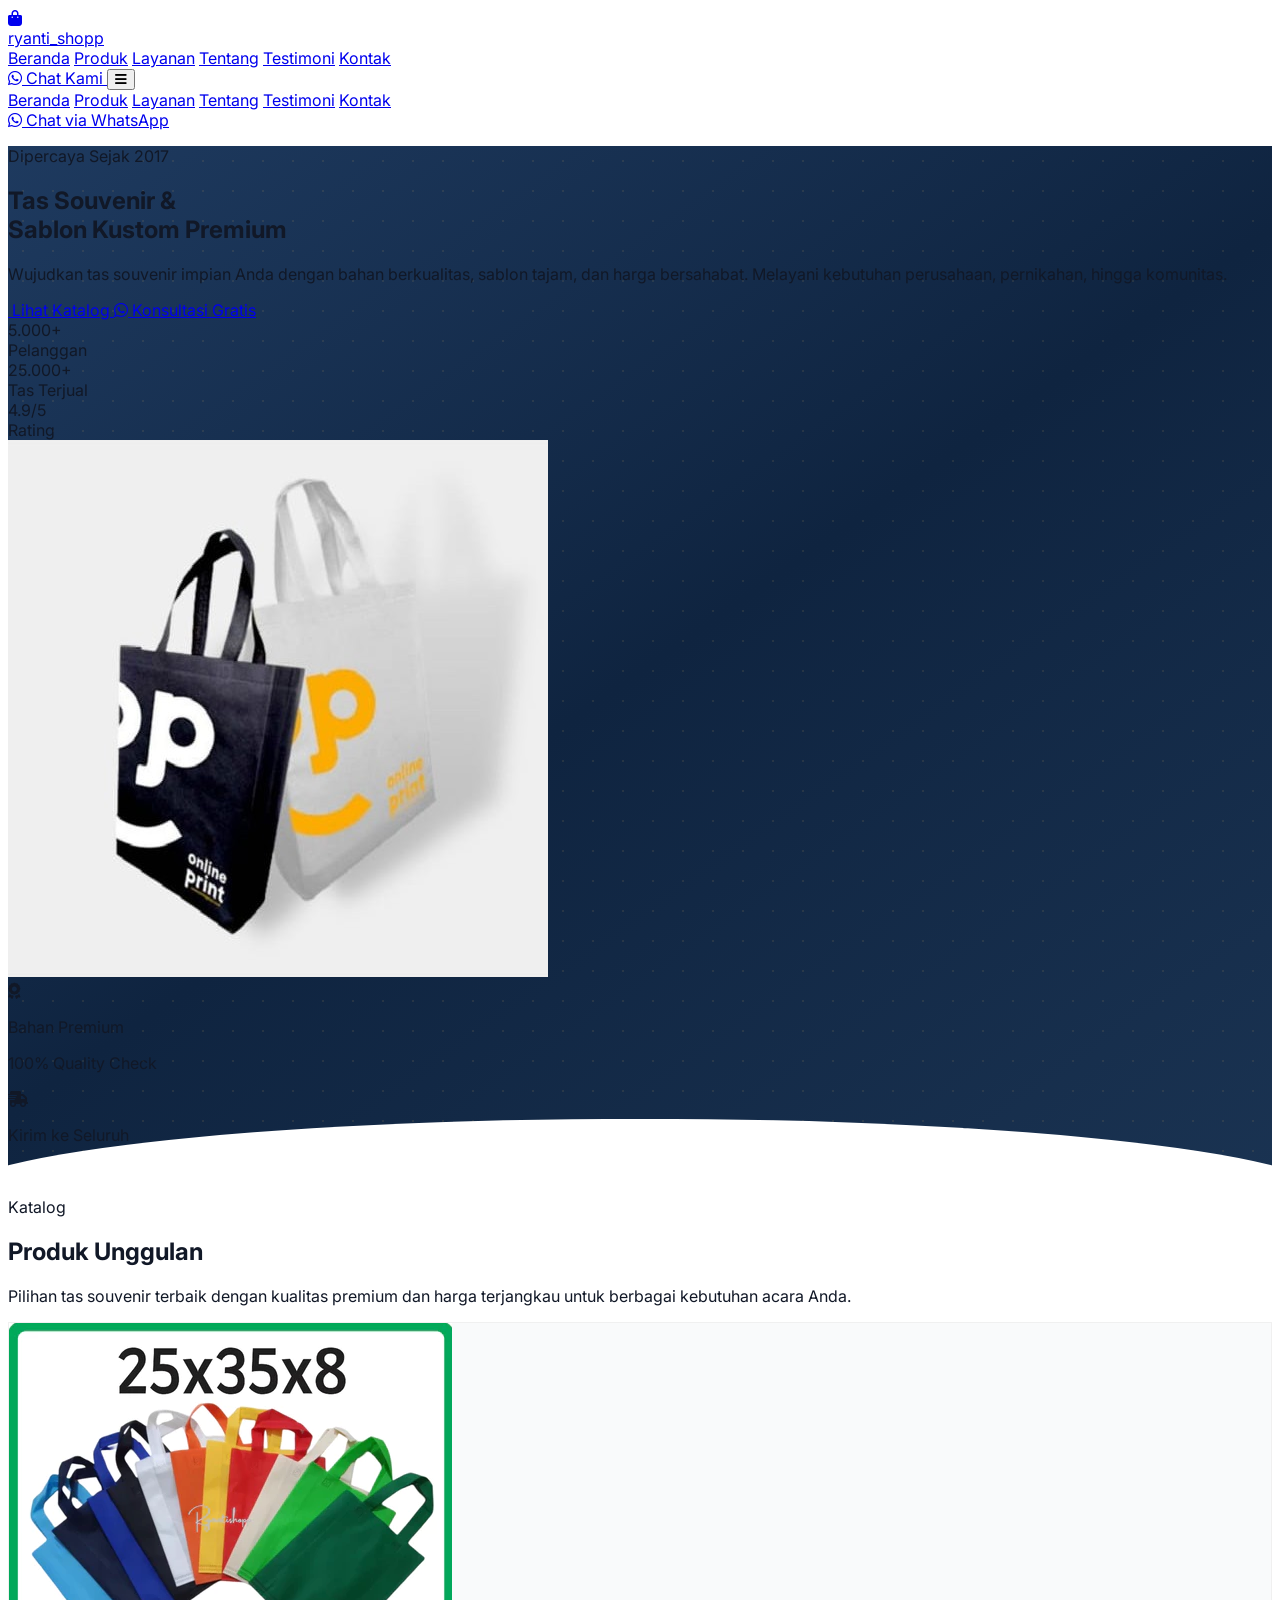
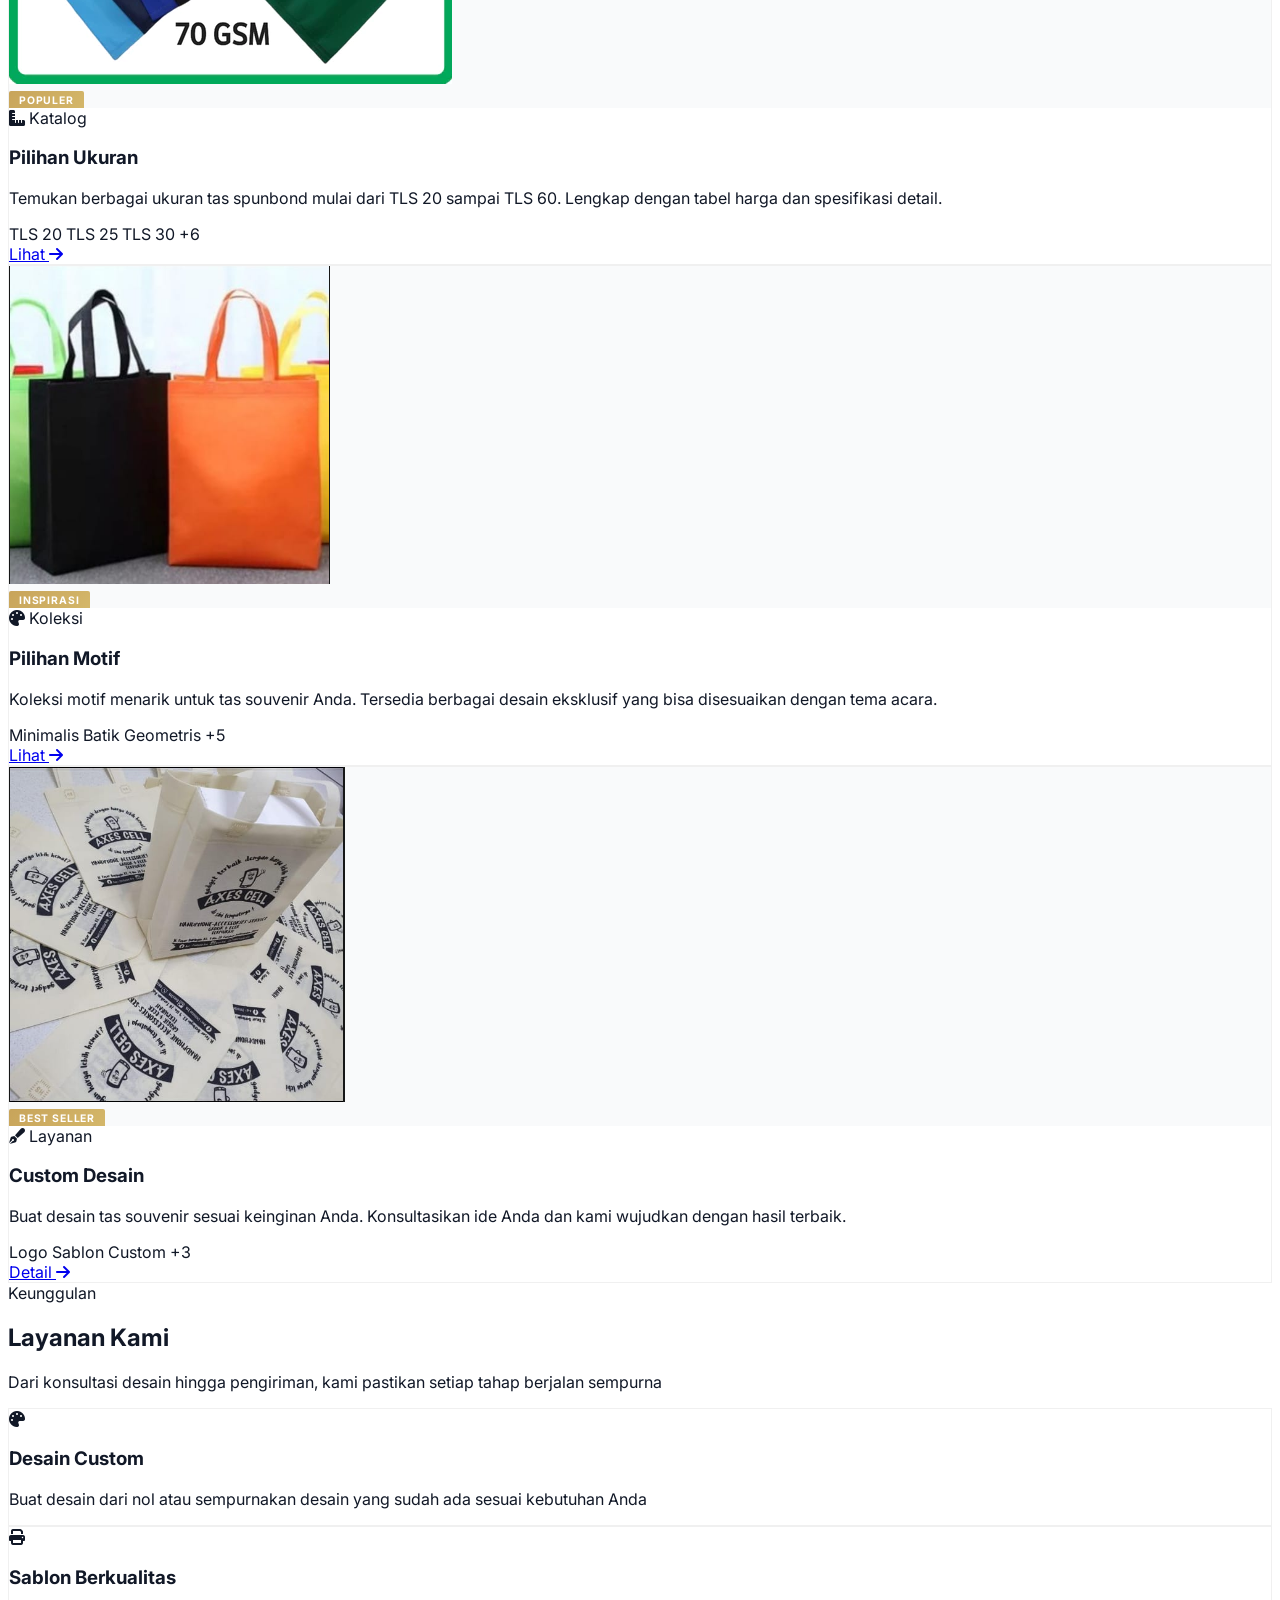
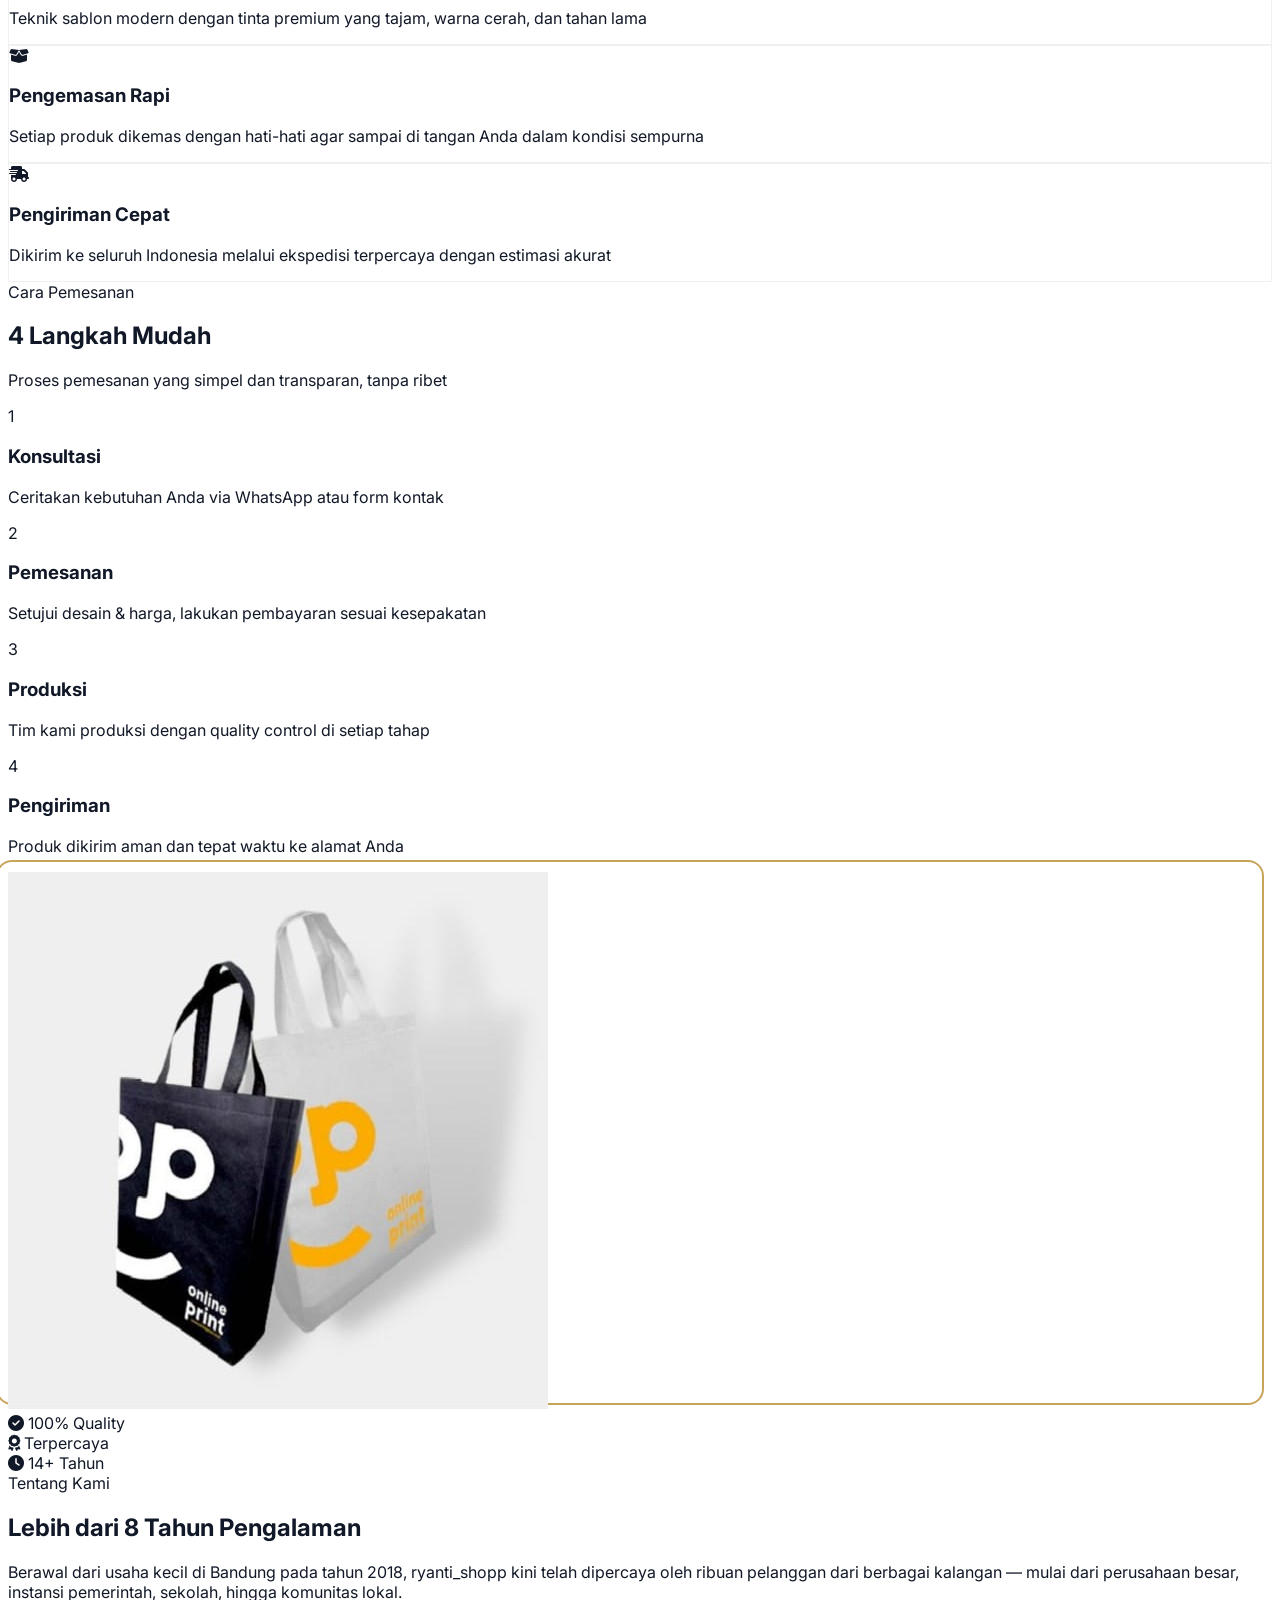
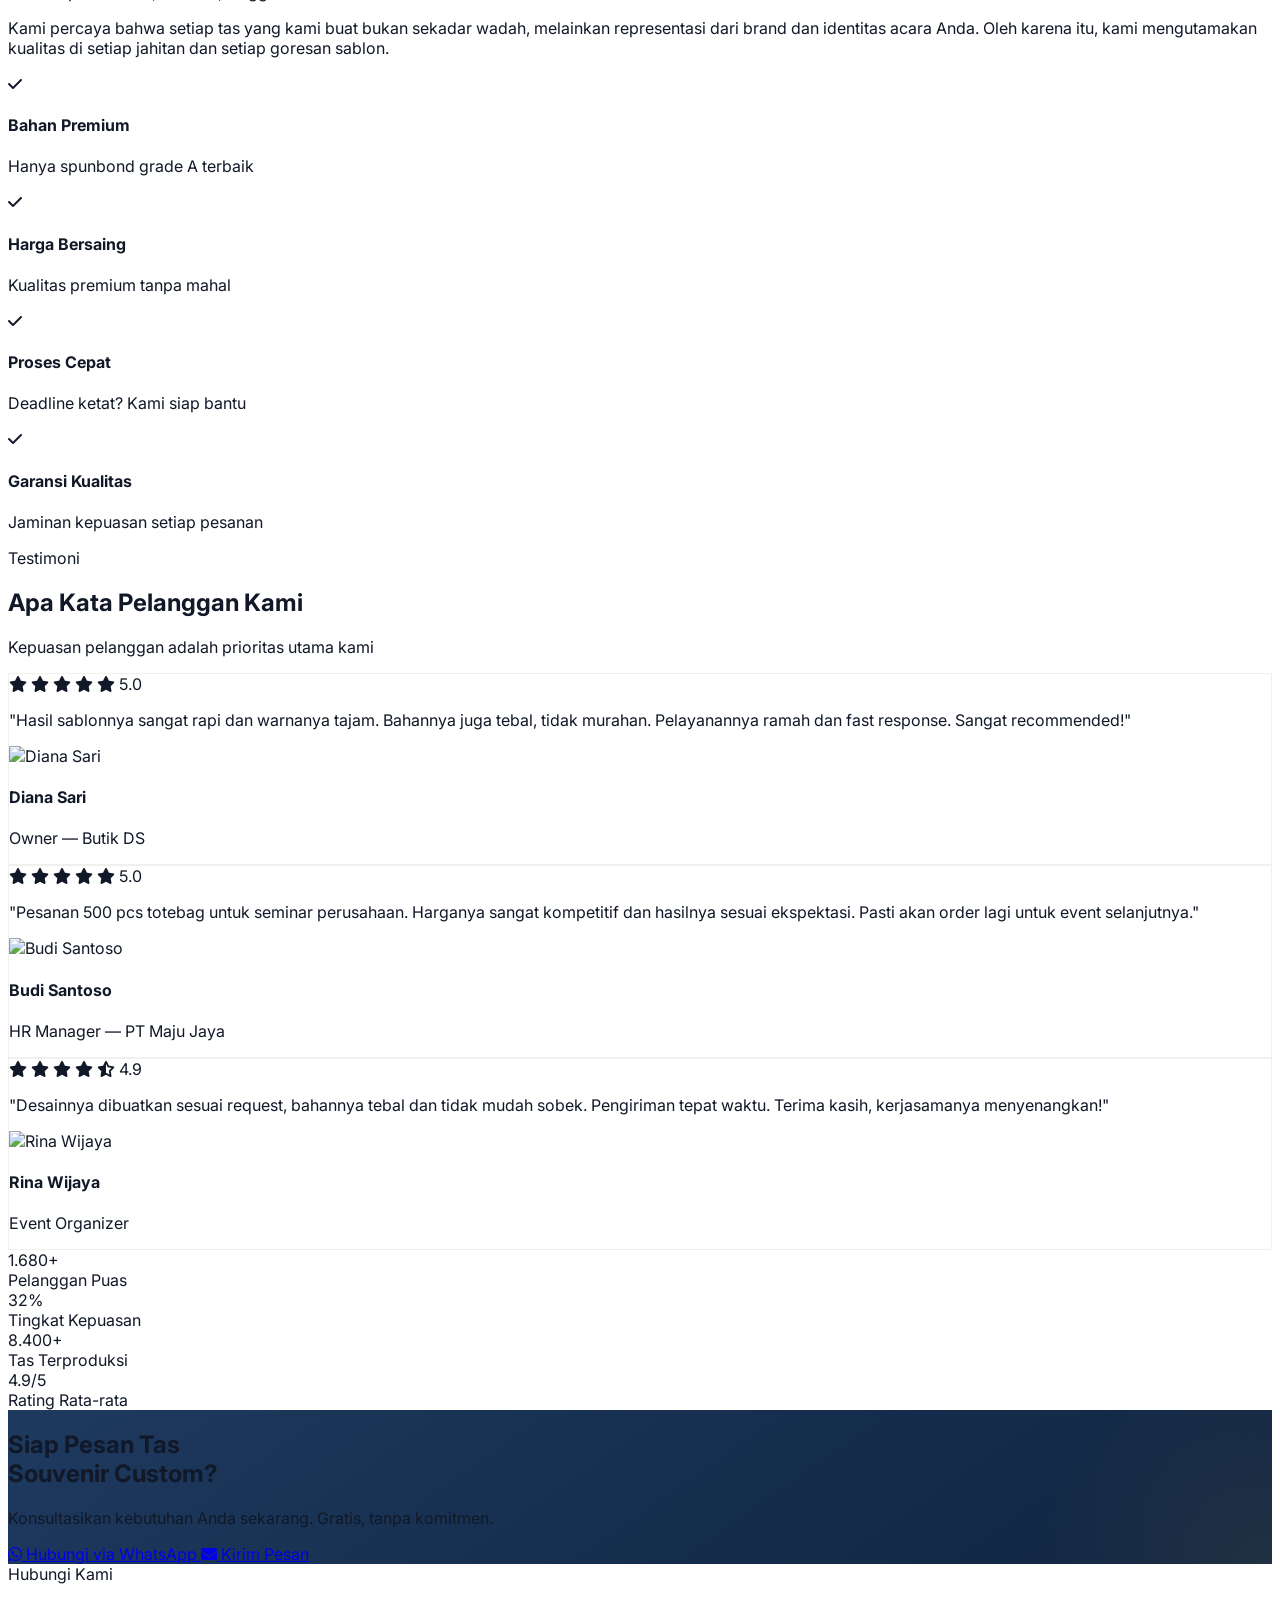
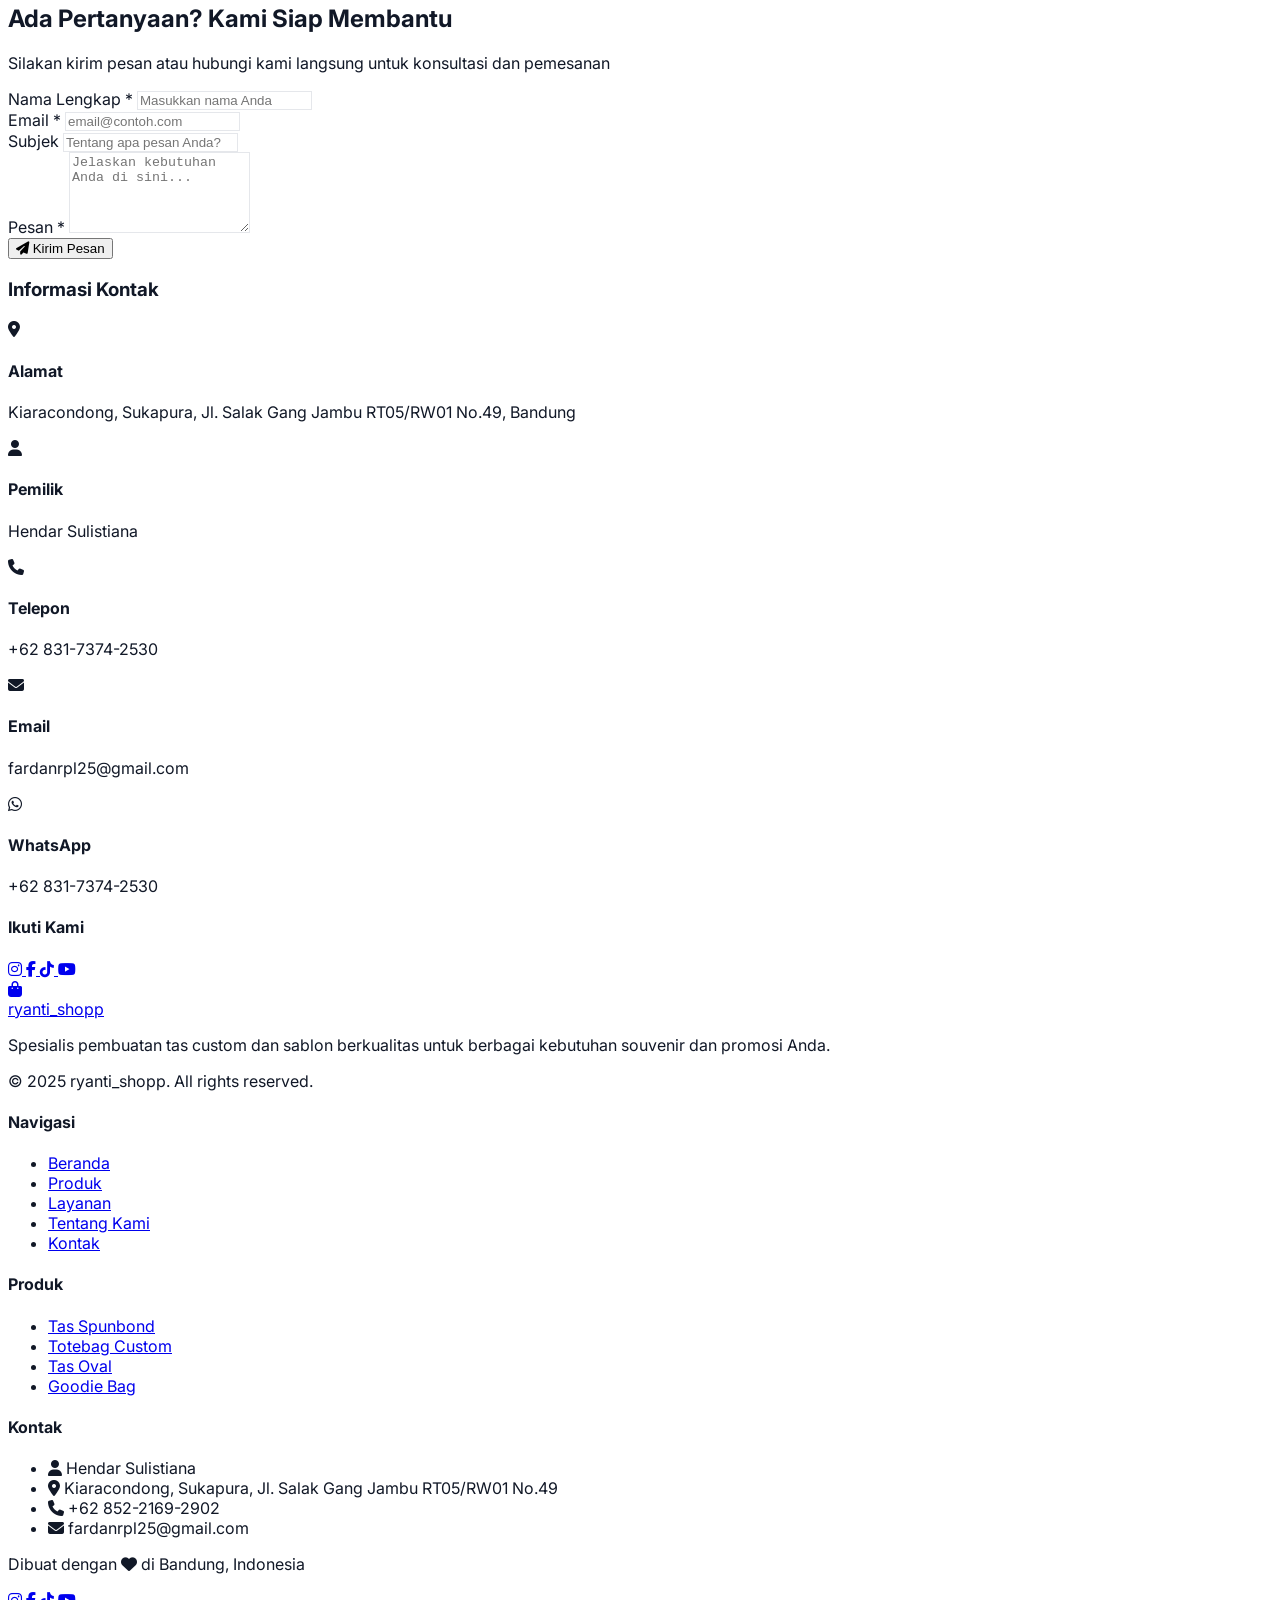
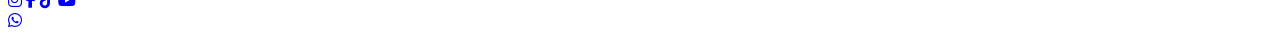
==== commit eddf5742: "first commit" ====
--- a/index.html
+++ b/index.html
@@ -851,7 +851,7 @@
                 </div>
                 <div>
                   <h4 class="text-sm font-semibold text-dark">Email</h4>
-                  <p class="text-sm text-muted mt-0.5">fardanapriansyah10@gmail.com</p>
+                  <p class="text-sm text-muted mt-0.5">fardanrpl25@gmail.com</p>
                 </div>
               </div>
 
@@ -942,7 +942,7 @@
             </li>
             <li class="flex items-center gap-2.5">
               <i class="fas fa-envelope text-accent text-xs flex-shrink-0"></i>
-              <span class="text-gray-400 text-sm">fardanapriansyah10@gmail.com</span>
+              <span class="text-gray-400 text-sm">fardanrpl25@gmail.com</span>
             </li>
           </ul>
         </div>
